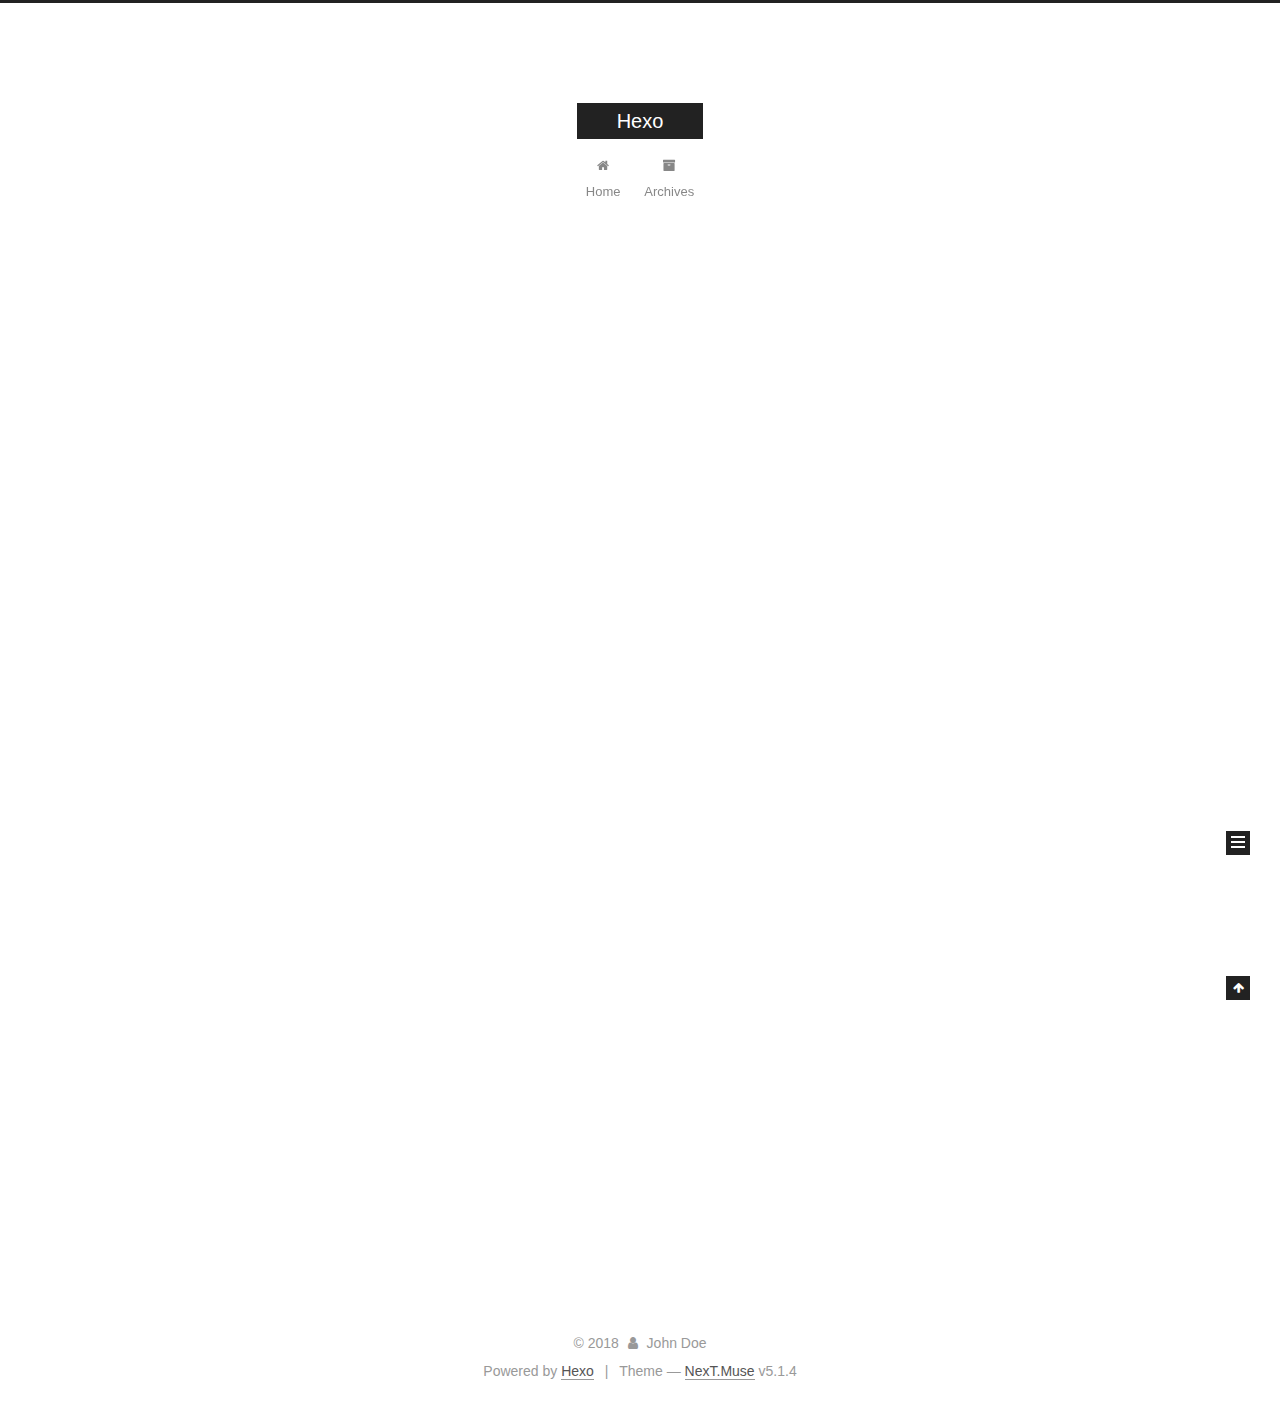
==== index.html @ bf3736c7 "Site updated: 2018-03-29 23:44:59" ====
<!DOCTYPE html>



  


<html class="theme-next muse use-motion" lang="">
<head>
  <meta charset="UTF-8"/>
<meta http-equiv="X-UA-Compatible" content="IE=edge" />
<meta name="viewport" content="width=device-width, initial-scale=1, maximum-scale=1"/>
<meta name="theme-color" content="#222">









<meta http-equiv="Cache-Control" content="no-transform" />
<meta http-equiv="Cache-Control" content="no-siteapp" />
















  
  
  <link href="/lib/fancybox/source/jquery.fancybox.css?v=2.1.5" rel="stylesheet" type="text/css" />







<link href="/lib/font-awesome/css/font-awesome.min.css?v=4.6.2" rel="stylesheet" type="text/css" />

<link href="/css/main.css?v=5.1.4" rel="stylesheet" type="text/css" />


  <link rel="apple-touch-icon" sizes="180x180" href="/images/apple-touch-icon-next.png?v=5.1.4">


  <link rel="icon" type="image/png" sizes="32x32" href="/images/favicon-32x32-next.png?v=5.1.4">


  <link rel="icon" type="image/png" sizes="16x16" href="/images/favicon-16x16-next.png?v=5.1.4">


  <link rel="mask-icon" href="/images/logo.svg?v=5.1.4" color="#222">





  <meta name="keywords" content="Hexo, NexT" />










<meta property="og:type" content="website">
<meta property="og:title" content="Hexo">
<meta property="og:url" content="http://yoursite.com/index.html">
<meta property="og:site_name" content="Hexo">
<meta name="twitter:card" content="summary">
<meta name="twitter:title" content="Hexo">



<script type="text/javascript" id="hexo.configurations">
  var NexT = window.NexT || {};
  var CONFIG = {
    root: '/',
    scheme: 'Muse',
    version: '5.1.4',
    sidebar: {"position":"left","display":"post","offset":12,"b2t":false,"scrollpercent":false,"onmobile":false},
    fancybox: true,
    tabs: true,
    motion: {"enable":true,"async":false,"transition":{"post_block":"fadeIn","post_header":"slideDownIn","post_body":"slideDownIn","coll_header":"slideLeftIn","sidebar":"slideUpIn"}},
    duoshuo: {
      userId: '0',
      author: 'Author'
    },
    algolia: {
      applicationID: '',
      apiKey: '',
      indexName: '',
      hits: {"per_page":10},
      labels: {"input_placeholder":"Search for Posts","hits_empty":"We didn't find any results for the search: ${query}","hits_stats":"${hits} results found in ${time} ms"}
    }
  };
</script>



  <link rel="canonical" href="http://yoursite.com/"/>





  <title>Hexo</title>
  








</head>

<body itemscope itemtype="http://schema.org/WebPage" lang="">

  
  
    
  

  <div class="container sidebar-position-left 
  page-home">
    <div class="headband"></div>

    <header id="header" class="header" itemscope itemtype="http://schema.org/WPHeader">
      <div class="header-inner"><div class="site-brand-wrapper">
  <div class="site-meta ">
    

    <div class="custom-logo-site-title">
      <a href="/"  class="brand" rel="start">
        <span class="logo-line-before"><i></i></span>
        <span class="site-title">Hexo</span>
        <span class="logo-line-after"><i></i></span>
      </a>
    </div>
      
        <p class="site-subtitle"></p>
      
  </div>

  <div class="site-nav-toggle">
    <button>
      <span class="btn-bar"></span>
      <span class="btn-bar"></span>
      <span class="btn-bar"></span>
    </button>
  </div>
</div>

<nav class="site-nav">
  

  
    <ul id="menu" class="menu">
      
        
        <li class="menu-item menu-item-home">
          <a href="/" rel="section">
            
              <i class="menu-item-icon fa fa-fw fa-home"></i> <br />
            
            Home
          </a>
        </li>
      
        
        <li class="menu-item menu-item-archives">
          <a href="/archives/" rel="section">
            
              <i class="menu-item-icon fa fa-fw fa-archive"></i> <br />
            
            Archives
          </a>
        </li>
      

      
    </ul>
  

  
</nav>



 </div>
    </header>

    <main id="main" class="main">
      <div class="main-inner">
        <div class="content-wrap">
          <div id="content" class="content">
            
  <section id="posts" class="posts-expand">
    
      

  

  
  
  

  <article class="post post-type-normal" itemscope itemtype="http://schema.org/Article">
  
  
  
  <div class="post-block">
    <link itemprop="mainEntityOfPage" href="http://yoursite.com/2018/03/04/hello-world/">

    <span hidden itemprop="author" itemscope itemtype="http://schema.org/Person">
      <meta itemprop="name" content="John Doe">
      <meta itemprop="description" content="">
      <meta itemprop="image" content="/images/avatar.gif">
    </span>

    <span hidden itemprop="publisher" itemscope itemtype="http://schema.org/Organization">
      <meta itemprop="name" content="Hexo">
    </span>

    
      <header class="post-header">

        
        
          <h1 class="post-title" itemprop="name headline">
                
                <a class="post-title-link" href="/2018/03/04/hello-world/" itemprop="url">Hello World</a></h1>
        

        <div class="post-meta">
          <span class="post-time">
            
              <span class="post-meta-item-icon">
                <i class="fa fa-calendar-o"></i>
              </span>
              
                <span class="post-meta-item-text">Posted on</span>
              
              <time title="Post created" itemprop="dateCreated datePublished" datetime="2018-03-04T12:36:38+08:00">
                2018-03-04
              </time>
            

            

            
          </span>

          

          
            
          

          
          

          

          

          

        </div>
      </header>
    

    
    
    
    <div class="post-body" itemprop="articleBody">

      
      

      
        
          
            <p>Welcome to <a href="https://hexo.io/" target="_blank" rel="noopener">Hexo</a>! This is your very first post. Check <a href="https://hexo.io/docs/" target="_blank" rel="noopener">documentation</a> for more info. If you get any problems when using Hexo, you can find the answer in <a href="https://hexo.io/docs/troubleshooting.html" target="_blank" rel="noopener">troubleshooting</a> or you can ask me on <a href="https://github.com/hexojs/hexo/issues" target="_blank" rel="noopener">GitHub</a>.</p>
<h2 id="Quick-Start"><a href="#Quick-Start" class="headerlink" title="Quick Start"></a>Quick Start</h2><h3 id="Create-a-new-post"><a href="#Create-a-new-post" class="headerlink" title="Create a new post"></a>Create a new post</h3><figure class="highlight bash"><table><tr><td class="gutter"><pre><span class="line">1</span><br></pre></td><td class="code"><pre><span class="line">$ hexo new <span class="string">"My New Post"</span></span><br></pre></td></tr></table></figure>
<p>More info: <a href="https://hexo.io/docs/writing.html" target="_blank" rel="noopener">Writing</a></p>
<h3 id="Run-server"><a href="#Run-server" class="headerlink" title="Run server"></a>Run server</h3><figure class="highlight bash"><table><tr><td class="gutter"><pre><span class="line">1</span><br></pre></td><td class="code"><pre><span class="line">$ hexo server</span><br></pre></td></tr></table></figure>
<p>More info: <a href="https://hexo.io/docs/server.html" target="_blank" rel="noopener">Server</a></p>
<h3 id="Generate-static-files"><a href="#Generate-static-files" class="headerlink" title="Generate static files"></a>Generate static files</h3><figure class="highlight bash"><table><tr><td class="gutter"><pre><span class="line">1</span><br></pre></td><td class="code"><pre><span class="line">$ hexo generate</span><br></pre></td></tr></table></figure>
<p>More info: <a href="https://hexo.io/docs/generating.html" target="_blank" rel="noopener">Generating</a></p>
<h3 id="Deploy-to-remote-sites"><a href="#Deploy-to-remote-sites" class="headerlink" title="Deploy to remote sites"></a>Deploy to remote sites</h3><figure class="highlight bash"><table><tr><td class="gutter"><pre><span class="line">1</span><br></pre></td><td class="code"><pre><span class="line">$ hexo deploy</span><br></pre></td></tr></table></figure>
<p>More info: <a href="https://hexo.io/docs/deployment.html" target="_blank" rel="noopener">Deployment</a></p>

          
        
      
    </div>
    
    
    

    

    

    

    <footer class="post-footer">
      

      

      

      
      
        <div class="post-eof"></div>
      
    </footer>
  </div>
  
  
  
  </article>


    
  </section>

  


          </div>
          


          

        </div>
        
          
  
  <div class="sidebar-toggle">
    <div class="sidebar-toggle-line-wrap">
      <span class="sidebar-toggle-line sidebar-toggle-line-first"></span>
      <span class="sidebar-toggle-line sidebar-toggle-line-middle"></span>
      <span class="sidebar-toggle-line sidebar-toggle-line-last"></span>
    </div>
  </div>

  <aside id="sidebar" class="sidebar">
    
    <div class="sidebar-inner">

      

      

      <section class="site-overview-wrap sidebar-panel sidebar-panel-active">
        <div class="site-overview">
          <div class="site-author motion-element" itemprop="author" itemscope itemtype="http://schema.org/Person">
            
              <p class="site-author-name" itemprop="name">John Doe</p>
              <p class="site-description motion-element" itemprop="description"></p>
          </div>

          <nav class="site-state motion-element">

            
              <div class="site-state-item site-state-posts">
              
                <a href="/archives/">
              
                  <span class="site-state-item-count">1</span>
                  <span class="site-state-item-name">posts</span>
                </a>
              </div>
            

            

            

          </nav>

          

          

          
          

          
          

          

        </div>
      </section>

      

      

    </div>
  </aside>


        
      </div>
    </main>

    <footer id="footer" class="footer">
      <div class="footer-inner">
        <div class="copyright">&copy; <span itemprop="copyrightYear">2018</span>
  <span class="with-love">
    <i class="fa fa-user"></i>
  </span>
  <span class="author" itemprop="copyrightHolder">John Doe</span>

  
</div>


  <div class="powered-by">Powered by <a class="theme-link" target="_blank" href="https://hexo.io">Hexo</a></div>



  <span class="post-meta-divider">|</span>



  <div class="theme-info">Theme &mdash; <a class="theme-link" target="_blank" href="https://github.com/iissnan/hexo-theme-next">NexT.Muse</a> v5.1.4</div>




        







        
      </div>
    </footer>

    
      <div class="back-to-top">
        <i class="fa fa-arrow-up"></i>
        
      </div>
    

    

  </div>

  

<script type="text/javascript">
  if (Object.prototype.toString.call(window.Promise) !== '[object Function]') {
    window.Promise = null;
  }
</script>









  












  
  
    <script type="text/javascript" src="/lib/jquery/index.js?v=2.1.3"></script>
  

  
  
    <script type="text/javascript" src="/lib/fastclick/lib/fastclick.min.js?v=1.0.6"></script>
  

  
  
    <script type="text/javascript" src="/lib/jquery_lazyload/jquery.lazyload.js?v=1.9.7"></script>
  

  
  
    <script type="text/javascript" src="/lib/velocity/velocity.min.js?v=1.2.1"></script>
  

  
  
    <script type="text/javascript" src="/lib/velocity/velocity.ui.min.js?v=1.2.1"></script>
  

  
  
    <script type="text/javascript" src="/lib/fancybox/source/jquery.fancybox.pack.js?v=2.1.5"></script>
  


  


  <script type="text/javascript" src="/js/src/utils.js?v=5.1.4"></script>

  <script type="text/javascript" src="/js/src/motion.js?v=5.1.4"></script>



  
  

  

  


  <script type="text/javascript" src="/js/src/bootstrap.js?v=5.1.4"></script>



  


  




	





  





  












  





  

  

  

  
  

  

  

  

</body>
</html>
---- css/main.css ----
/* normalize.css v3.0.2 | MIT License | git.io/normalize */
html {
  font-family: sans-serif; /* 1 */
  -ms-text-size-adjust: 100%; /* 2 */
  -webkit-text-size-adjust: 100%; /* 2 */
}
body {
  margin: 0;
}
article,
aside,
details,
figcaption,
figure,
footer,
header,
hgroup,
main,
menu,
nav,
section,
summary {
  display: block;
}
audio,
canvas,
progress,
video {
  display: inline-block; /* 1 */
  vertical-align: baseline; /* 2 */
}
audio:not([controls]) {
  display: none;
  height: 0;
}
[hidden],
template {
  display: none;
}
a {
  background-color: transparent;
}
a:active,
a:hover {
  outline: 0;
}
abbr[title] {
  border-bottom: 1px dotted;
}
b,
strong {
  font-weight: bold;
}
dfn {
  font-style: italic;
}
h1 {
  font-size: 2em;
  margin: 0.67em 0;
}
mark {
  background: #ff0;
  color: #000;
}
small {
  font-size: 80%;
}
sub,
sup {
  font-size: 75%;
  line-height: 0;
  position: relative;
  vertical-align: baseline;
}
sup {
  top: -0.5em;
}
sub {
  bottom: -0.25em;
}
img {
  border: 0;
}
svg:not(:root) {
  overflow: hidden;
}
figure {
  margin: 1em 40px;
}
hr {
  -moz-box-sizing: content-box;
  box-sizing: content-box;
  height: 0;
}
pre {
  overflow: auto;
}
code,
kbd,
pre,
samp {
  font-family: monospace, monospace;
  font-size: 1em;
}
button,
input,
optgroup,
select,
textarea {
  color: inherit; /* 1 */
  font: inherit; /* 2 */
  margin: 0; /* 3 */
}
button {
  overflow: visible;
}
button,
select {
  text-transform: none;
}
button,
html input[type="button"],
input[type="reset"],
input[type="submit"] {
  -webkit-appearance: button; /* 2 */
  cursor: pointer; /* 3 */
}
button[disabled],
html input[disabled] {
  cursor: default;
}
button::-moz-focus-inner,
input::-moz-focus-inner {
  border: 0;
  padding: 0;
}
input {
  line-height: normal;
}
input[type="checkbox"],
input[type="radio"] {
  box-sizing: border-box; /* 1 */
  padding: 0; /* 2 */
}
input[type="number"]::-webkit-inner-spin-button,
input[type="number"]::-webkit-outer-spin-button {
  height: auto;
}
input[type="search"] {
  -webkit-appearance: textfield; /* 1 */
  -moz-box-sizing: content-box;
  -webkit-box-sizing: content-box; /* 2 */
  box-sizing: content-box;
}
input[type="search"]::-webkit-search-cancel-button,
input[type="search"]::-webkit-search-decoration {
  -webkit-appearance: none;
}
fieldset {
  border: 1px solid #c0c0c0;
  margin: 0 2px;
  padding: 0.35em 0.625em 0.75em;
}
legend {
  border: 0; /* 1 */
  padding: 0; /* 2 */
}
textarea {
  overflow: auto;
}
optgroup {
  font-weight: bold;
}
table {
  border-collapse: collapse;
  border-spacing: 0;
}
td,
th {
  padding: 0;
}
::selection {
  background: #262a30;
  color: #fff;
}
body {
  position: relative;
  font-family: 'Lato', "PingFang SC", "Microsoft YaHei", sans-serif;
  font-size: 14px;
  line-height: 2;
  color: #555;
  background: #fff;
}
@media (max-width: 767px) {
  body {
    padding-right: 0 !important;
  }
}
@media (min-width: 768px) and (max-width: 991px) {
  body {
    padding-right: 0 !important;
  }
}
@media (min-width: 1600px) {
  body {
    font-size: 16px;
  }
}
h1,
h2,
h3,
h4,
h5,
h6 {
  margin: 0;
  padding: 0;
  font-weight: bold;
  line-height: 1.5;
  font-family: 'Lato', "PingFang SC", "Microsoft YaHei", sans-serif;
}
h2,
h3,
h4,
h5,
h6 {
  margin: 20px 0 15px;
}
h1 {
  font-size: 22px;
}
@media (max-width: 767px) {
  h1 {
    font-size: 18px;
  }
}
h2 {
  font-size: 20px;
}
@media (max-width: 767px) {
  h2 {
    font-size: 16px;
  }
}
h3 {
  font-size: 18px;
}
@media (max-width: 767px) {
  h3 {
    font-size: 14px;
  }
}
h4 {
  font-size: 16px;
}
@media (max-width: 767px) {
  h4 {
    font-size: 12px;
  }
}
h5 {
  font-size: 14px;
}
@media (max-width: 767px) {
  h5 {
    font-size: 10px;
  }
}
h6 {
  font-size: 12px;
}
@media (max-width: 767px) {
  h6 {
    font-size: 8px;
  }
}
p {
  margin: 0 0 20px 0;
}
a {
  color: #555;
  text-decoration: none;
  outline: none;
  border-bottom: 1px solid #999;
  word-wrap: break-word;
}
a:hover {
  color: #222;
  border-bottom-color: #222;
}
blockquote {
  margin: 0;
  padding: 0;
}
img {
  display: block;
  margin: auto;
  max-width: 100%;
  height: auto;
}
hr {
  margin: 40px 0;
  height: 3px;
  border: none;
  background-color: #ddd;
  background-image: repeating-linear-gradient(-45deg, #fff, #fff 4px, transparent 4px, transparent 8px);
}
blockquote {
  padding: 0 15px;
  color: #666;
  border-left: 4px solid #ddd;
}
blockquote cite::before {
  content: "-";
  padding: 0 5px;
}
dt {
  font-weight: 700;
}
dd {
  margin: 0;
  padding: 0;
}
kbd {
  border: 1px solid #ccc;
  border-radius: 0.2em;
  box-shadow: 0.1em 0.1em 0.2em rgba(0,0,0,0.1);
  background-color: #f9f9f9;
  font-family: inherit;
  background-image: -webkit-linear-gradient(top, #eee, #fff, #eee);
  padding: 0.1em 0.3em;
  white-space: nowrap;
}
.text-left {
  text-align: left;
}
.text-center {
  text-align: center;
}
.text-right {
  text-align: right;
}
.text-justify {
  text-align: justify;
}
.text-nowrap {
  white-space: nowrap;
}
.text-lowercase {
  text-transform: lowercase;
}
.text-uppercase {
  text-transform: uppercase;
}
.text-capitalize {
  text-transform: capitalize;
}
.center-block {
  display: block;
  margin-left: auto;
  margin-right: auto;
}
.clearfix:before,
.clearfix:after {
  content: " ";
  display: table;
}
.clearfix:after {
  clear: both;
}
.pullquote {
  width: 45%;
}
.pullquote.left {
  float: left;
  margin-left: 5px;
  margin-right: 10px;
}
.pullquote.right {
  float: right;
  margin-left: 10px;
  margin-right: 5px;
}
.affix.affix.affix {
  position: fixed;
}
.translation {
  margin-top: -20px;
  font-size: 14px;
  color: #999;
}
.scrollbar-measure {
  width: 100px;
  height: 100px;
  overflow: scroll;
  position: absolute;
  top: -9999px;
}
.use-motion .motion-element {
  opacity: 0;
}
table {
  margin: 20px 0;
  width: 100%;
  border-collapse: collapse;
  border-spacing: 0;
  border: 1px solid #ddd;
  font-size: 14px;
  table-layout: fixed;
  word-wrap: break-all;
}
table>tbody>tr:nth-of-type(odd) {
  background-color: #f9f9f9;
}
table>tbody>tr:hover {
  background-color: #f5f5f5;
}
caption,
th,
td {
  padding: 8px;
  text-align: left;
  vertical-align: middle;
  font-weight: normal;
}
th,
td {
  border-bottom: 3px solid #ddd;
  border-right: 1px solid #eee;
}
th {
  padding-bottom: 10px;
  font-weight: 700;
}
td {
  border-bottom-width: 1px;
}
html,
body {
  height: 100%;
}
.container {
  position: relative;
  min-height: 100%;
}
.header-inner {
  margin: 0 auto;
  padding: 100px 0 70px;
  width: 700px;
}
@media (min-width: 1600px) {
  .container .header-inner {
    width: 900px;
  }
}
.main {
  padding-bottom: 150px;
}
.main-inner {
  margin: 0 auto;
  width: 700px;
}
@media (min-width: 1600px) {
  .container .main-inner {
    width: 900px;
  }
}
.footer {
  position: absolute;
  left: 0;
  bottom: 0;
  width: 100%;
  min-height: 50px;
}
.footer-inner {
  box-sizing: border-box;
  margin: 20px auto;
  width: 700px;
}
@media (min-width: 1600px) {
  .container .footer-inner {
    width: 900px;
  }
}
pre,
.highlight {
  overflow: auto;
  margin: 20px 0;
  padding: 0;
  font-size: 13px;
  color: #4d4d4c;
  background: #f7f7f7;
  line-height: 1.6;
}
pre,
code {
  font-family: consolas, Menlo, "PingFang SC", "Microsoft YaHei", monospace;
}
code {
  padding: 2px 4px;
  word-wrap: break-word;
  color: #555;
  background: #eee;
  border-radius: 3px;
  font-size: 13px;
}
pre {
  padding: 10px;
}
pre code {
  padding: 0;
  color: #4d4d4c;
  background: none;
  text-shadow: none;
}
.highlight {
  border-radius: 1px;
}
.highlight pre {
  border: none;
  margin: 0;
  padding: 10px 0;
}
.highlight table {
  margin: 0;
  width: auto;
  border: none;
}
.highlight td {
  border: none;
  padding: 0;
}
.highlight figcaption {
  font-size: 1em;
  color: #4d4d4c;
  line-height: 1em;
  margin-bottom: 1em;
}
.highlight figcaption:before,
.highlight figcaption:after {
  content: " ";
  display: table;
}
.highlight figcaption:after {
  clear: both;
}
.highlight figcaption a {
  float: right;
  color: #4d4d4c;
}
.highlight figcaption a:hover {
  border-bottom-color: #4d4d4c;
}
.highlight .gutter pre {
  padding-left: 10px;
  padding-right: 10px;
  color: #869194;
  text-align: right;
  background-color: #eff2f3;
}
.highlight .code pre {
  width: 100%;
  padding-left: 10px;
  padding-right: 10px;
  background-color: #f7f7f7;
}
.highlight .line {
  height: 20px;
}
.gutter {
  -webkit-user-select: none;
  -moz-user-select: none;
  -ms-user-select: none;
  user-select: none;
}
.gist table {
  width: auto;
}
.gist table td {
  border: none;
}
pre .deletion {
  background: #fdd;
}
pre .addition {
  background: #dfd;
}
pre .meta {
  color: #8959a8;
}
pre .comment {
  color: #8e908c;
}
pre .variable,
pre .attribute,
pre .tag,
pre .regexp,
pre .ruby .constant,
pre .xml .tag .title,
pre .xml .pi,
pre .xml .doctype,
pre .html .doctype,
pre .css .id,
pre .css .class,
pre .css .pseudo {
  color: #c82829;
}
pre .number,
pre .preprocessor,
pre .built_in,
pre .literal,
pre .params,
pre .constant,
pre .command {
  color: #f5871f;
}
pre .ruby .class .title,
pre .css .rules .attribute,
pre .string,
pre .value,
pre .inheritance,
pre .header,
pre .ruby .symbol,
pre .xml .cdata,
pre .special,
pre .number,
pre .formula {
  color: #718c00;
}
pre .title,
pre .css .hexcolor {
  color: #3e999f;
}
pre .function,
pre .python .decorator,
pre .python .title,
pre .ruby .function .title,
pre .ruby .title .keyword,
pre .perl .sub,
pre .javascript .title,
pre .coffeescript .title {
  color: #4271ae;
}
pre .keyword,
pre .javascript .function {
  color: #8959a8;
}
.full-image.full-image.full-image.full-image {
  border: none;
  max-width: 100%;
  width: auto;
  margin: 20px auto 25px;
}
@media (min-width: 992px) {
  .full-image.full-image.full-image.full-image {
    max-width: none;
    width: 110%;
    margin: 25px -5%;
  }
}
.blockquote-center,
.page-home .post-type-quote blockquote,
.page-post-detail .post-type-quote blockquote {
  position: relative;
  margin: 40px 0;
  padding: 0;
  border-left: none;
  text-align: center;
}
.blockquote-center::before,
.page-home .post-type-quote blockquote::before,
.page-post-detail .post-type-quote blockquote::before,
.blockquote-center::after,
.page-home .post-type-quote blockquote::after,
.page-post-detail .post-type-quote blockquote::after {
  position: absolute;
  content: ' ';
  display: block;
  width: 100%;
  height: 24px;
  opacity: 0.2;
  background-repeat: no-repeat;
  background-position: 0 -6px;
  background-size: 22px 22px;
}
.blockquote-center::before,
.page-home .post-type-quote blockquote::before,
.page-post-detail .post-type-quote blockquote::before {
  top: -20px;
  background-image: url("../images/quote-l.svg");
  border-top: 1px solid #ccc;
}
.blockquote-center::after,
.page-home .post-type-quote blockquote::after,
.page-post-detail .post-type-quote blockquote::after {
  bottom: -20px;
  background-image: url("../images/quote-r.svg");
  border-bottom: 1px solid #ccc;
  background-position: 100% 8px;
}
.blockquote-center p,
.page-home .post-type-quote blockquote p,
.page-post-detail .post-type-quote blockquote p,
.blockquote-center div,
.page-home .post-type-quote blockquote div,
.page-post-detail .post-type-quote blockquote div {
  text-align: center;
}
.post .post-body .group-picture img {
  box-sizing: border-box;
  padding: 0 3px;
  border: none;
}
.post .group-picture-row {
  overflow: hidden;
  margin-top: 6px;
}
.post .group-picture-row:first-child {
  margin-top: 0;
}
.post .group-picture-column {
  float: left;
}
.page-post-detail .post-body .group-picture-column {
  float: none;
  margin-top: 10px;
  width: auto !important;
}
.page-post-detail .post-body .group-picture-column img {
  margin: 0 auto;
}
.page-archive .group-picture-container {
  overflow: hidden;
}
.page-archive .group-picture-row {
  float: left;
}
.page-archive .group-picture-row:first-child {
  margin-top: 6px;
}
.page-archive .group-picture-column {
  max-width: 150px;
  max-height: 150px;
}
.post-body .note {
  position: relative;
  padding: 15px;
  margin-bottom: 20px;
  border: 1px solid #eee;
  border-left-width: 5px;
  border-radius: 3px;
}
.post-body .note h2,
.post-body .note h3,
.post-body .note h4,
.post-body .note h5,
.post-body .note h6 {
  margin-top: 0;
  margin-bottom: 0;
  border-bottom: initial;
  padding-top: 0 !important;
}
.post-body .note p:first-child,
.post-body .note ul:first-child,
.post-body .note ol:first-child,
.post-body .note table:first-child,
.post-body .note pre:first-child,
.post-body .note blockquote:first-child {
  margin-top: 0;
}
.post-body .note p:last-child,
.post-body .note ul:last-child,
.post-body .note ol:last-child,
.post-body .note table:last-child,
.post-body .note pre:last-child,
.post-body .note blockquote:last-child {
  margin-bottom: 0;
}
.post-body .note.default {
  border-left-color: #777;
}
.post-body .note.default h2,
.post-body .note.default h3,
.post-body .note.default h4,
.post-body .note.default h5,
.post-body .note.default h6 {
  color: #777;
}
.post-body .note.primary {
  border-left-color: #6f42c1;
}
.post-body .note.primary h2,
.post-body .note.primary h3,
.post-body .note.primary h4,
.post-body .note.primary h5,
.post-body .note.primary h6 {
  color: #6f42c1;
}
.post-body .note.info {
  border-left-color: #428bca;
}
.post-body .note.info h2,
.post-body .note.info h3,
.post-body .note.info h4,
.post-body .note.info h5,
.post-body .note.info h6 {
  color: #428bca;
}
.post-body .note.success {
  border-left-color: #5cb85c;
}
.post-body .note.success h2,
.post-body .note.success h3,
.post-body .note.success h4,
.post-body .note.success h5,
.post-body .note.success h6 {
  color: #5cb85c;
}
.post-body .note.warning {
  border-left-color: #f0ad4e;
}
.post-body .note.warning h2,
.post-body .note.warning h3,
.post-body .note.warning h4,
.post-body .note.warning h5,
.post-body .note.warning h6 {
  color: #f0ad4e;
}
.post-body .note.danger {
  border-left-color: #d9534f;
}
.post-body .note.danger h2,
.post-body .note.danger h3,
.post-body .note.danger h4,
.post-body .note.danger h5,
.post-body .note.danger h6 {
  color: #d9534f;
}
.post-body .label {
  display: inline;
  padding: 0 2px;
  white-space: nowrap;
}
.post-body .label.default {
  background-color: #f0f0f0;
}
.post-body .label.primary {
  background-color: #efe6f7;
}
.post-body .label.info {
  background-color: #e5f2f8;
}
.post-body .label.success {
  background-color: #e7f4e9;
}
.post-body .label.warning {
  background-color: #fcf6e1;
}
.post-body .label.danger {
  background-color: #fae8eb;
}
.post-body .tabs {
  position: relative;
  display: block;
  margin-bottom: 20px;
  padding-top: 10px;
}
.post-body .tabs ul.nav-tabs {
  margin: 0;
  padding: 0;
  display: flex;
  margin-bottom: -1px;
}
@media (max-width: 413px) {
  .post-body .tabs ul.nav-tabs {
    display: block;
    margin-bottom: 5px;
  }
}
.post-body .tabs ul.nav-tabs li.tab {
  list-style-type: none !important;
  margin: 0 0.25em 0 0;
  border-top: 3px solid transparent;
  border-left: 1px solid transparent;
  border-right: 1px solid transparent;
}
@media (max-width: 413px) {
  .post-body .tabs ul.nav-tabs li.tab {
    margin: initial;
    border-top: 1px solid transparent;
    border-left: 3px solid transparent;
    border-right: 1px solid transparent;
    border-bottom: 1px solid transparent;
  }
}
.post-body .tabs ul.nav-tabs li.tab a {
  outline: 0;
  border-bottom: initial;
  display: block;
  line-height: 1.8em;
  padding: 0.25em 0.75em;
  transition-duration: 0.2s;
  transition-timing-function: ease-out;
  transition-delay: 0s;
}
.post-body .tabs ul.nav-tabs li.tab a i {
  width: 1.285714285714286em;
}
.post-body .tabs ul.nav-tabs li.tab.active {
  border-top: 3px solid #fc6423;
  border-left: 1px solid #ddd;
  border-right: 1px solid #ddd;
  background-color: #fff;
}
@media (max-width: 413px) {
  .post-body .tabs ul.nav-tabs li.tab.active {
    border-top: 1px solid #ddd;
    border-left: 3px solid #fc6423;
    border-right: 1px solid #ddd;
    border-bottom: 1px solid #ddd;
  }
}
.post-body .tabs ul.nav-tabs li.tab.active a {
  cursor: default;
  color: #555;
}
.post-body .tabs .tab-content {
  background-color: #fff;
}
.post-body .tabs .tab-content .tab-pane {
  border: 1px solid #ddd;
  padding: 20px 20px 0 20px;
}
.post-body .tabs .tab-content .tab-pane:not(.active) {
  display: none !important;
}
.post-body .tabs .tab-content .tab-pane.active {
  display: block !important;
}
.btn {
  display: inline-block;
  padding: 0 20px;
  font-size: 14px;
  color: #fff;
  background: #222;
  border: 2px solid #222;
  text-decoration: none;
  border-radius: 0;
  transition-property: background-color;
  transition-duration: 0.2s;
  transition-timing-function: ease-in-out;
  transition-delay: 0s;
  line-height: 2;
}
.btn:hover {
  border-color: #222;
  color: #222;
  background: #fff;
}
.btn +.btn {
  margin: 0 0 8px 8px;
}
.btn .fa-fw {
  width: 1.285714285714286em;
  text-align: left;
}
.btn-bar {
  display: block;
  width: 22px;
  height: 2px;
  background: #555;
  border-radius: 1px;
}
.btn-bar+.btn-bar {
  margin-top: 4px;
}
.pagination {
  margin: 120px 0 40px;
  text-align: center;
  border-top: 1px solid #eee;
}
.page-number-basic,
.pagination .prev,
.pagination .next,
.pagination .page-number,
.pagination .space {
  display: inline-block;
  position: relative;
  top: -1px;
  margin: 0 10px;
  padding: 0 11px;
}
@media (max-width: 767px) {
  .page-number-basic,
  .pagination .prev,
  .pagination .next,
  .pagination .page-number,
  .pagination .space {
    margin: 0 5px;
  }
}
.pagination .prev,
.pagination .next,
.pagination .page-number {
  border-bottom: 0;
  border-top: 1px solid #eee;
  transition-property: border-color;
  transition-duration: 0.2s;
  transition-timing-function: ease-in-out;
  transition-delay: 0s;
}
.pagination .prev:hover,
.pagination .next:hover,
.pagination .page-number:hover {
  border-top-color: #222;
}
.pagination .space {
  padding: 0;
  margin: 0;
}
.pagination .prev {
  margin-left: 0;
}
.pagination .next {
  margin-right: 0;
}
.pagination .page-number.current {
  color: #fff;
  background: #ccc;
  border-top-color: #ccc;
}
@media (max-width: 767px) {
  .pagination {
    border-top: none;
  }
  .pagination .prev,
  .pagination .next,
  .pagination .page-number {
    margin-bottom: 10px;
    border-top: 0;
    border-bottom: 1px solid #eee;
    padding: 0 10px;
  }
  .pagination .prev:hover,
  .pagination .next:hover,
  .pagination .page-number:hover {
    border-bottom-color: #222;
  }
}
.comments {
  margin: 60px 20px 0;
}
.tag-cloud {
  text-align: center;
}
.tag-cloud a {
  display: inline-block;
  margin: 10px;
}
.back-to-top {
  box-sizing: border-box;
  position: fixed;
  bottom: -100px;
  right: 30px;
  z-index: 1050;
  padding: 0 6px;
  width: 24px;
  background: #222;
  font-size: 12px;
  opacity: 1;
  color: #fff;
  cursor: pointer;
  text-align: center;
  -webkit-transform: translateZ(0);
  transition-property: bottom;
  transition-duration: 0.2s;
  transition-timing-function: ease-in-out;
  transition-delay: 0s;
}
@media (min-width: 768px) and (max-width: 991px) {
  .back-to-top {
    display: none !important;
  }
}
@media (max-width: 767px) {
  .back-to-top {
    display: none !important;
  }
}
.back-to-top.back-to-top-on {
  bottom: 19px;
}
.header {
  background: transparent;
}
.header-inner {
  position: relative;
}
.headband {
  height: 3px;
  background: #222;
}
.site-meta {
  margin: 0;
  text-align: center;
}
@media (max-width: 767px) {
  .site-meta {
    text-align: center;
  }
}
.brand {
  position: relative;
  display: inline-block;
  padding: 0 40px;
  color: #fff;
  background: #222;
  border-bottom: none;
}
.brand:hover {
  color: #fff;
}
.logo {
  display: inline-block;
  margin-right: 5px;
  line-height: 36px;
  vertical-align: top;
}
.site-title {
  display: inline-block;
  vertical-align: top;
  line-height: 36px;
  font-size: 20px;
  font-weight: normal;
  font-family: 'Lato', "PingFang SC", "Microsoft YaHei", sans-serif;
}
.site-subtitle {
  margin-top: 10px;
  font-size: 13px;
  color: #999;
}
.use-motion .brand {
  opacity: 0;
}
.use-motion .logo,
.use-motion .site-title,
.use-motion .site-subtitle {
  opacity: 0;
  position: relative;
  top: -10px;
}
.site-nav-toggle {
  display: none;
  position: absolute;
  top: 10px;
  left: 10px;
}
@media (max-width: 767px) {
  .site-nav-toggle {
    display: block;
  }
}
.site-nav-toggle button {
  margin-top: 2px;
  padding: 9px 10px;
  background: transparent;
  border: none;
}
@media (max-width: 767px) {
  .site-nav {
    display: none;
    margin: 0 -10px;
    padding: 0 10px;
    clear: both;
    border-top: 1px solid #ddd;
  }
}
@media (min-width: 768px) and (max-width: 991px) {
  .site-nav {
    display: block !important;
  }
}
@media (min-width: 992px) {
  .site-nav {
    display: block !important;
  }
}
.menu {
  margin-top: 20px;
  padding-left: 0;
  text-align: center;
}
.menu .menu-item {
  display: inline-block;
  margin: 0 10px;
  list-style: none;
}
@media screen and (max-width: 767px) {
  .menu .menu-item {
    margin-top: 10px;
  }
}
.menu .menu-item a {
  display: block;
  font-size: 13px;
  line-height: inherit;
  border-bottom: 1px solid transparent;
  transition-property: border-color;
  transition-duration: 0.2s;
  transition-timing-function: ease-in-out;
  transition-delay: 0s;
}
.menu .menu-item a:hover {
  border-bottom-color: #222;
}
.menu .menu-item .fa {
  margin-right: 5px;
}
.use-motion .menu-item {
  opacity: 0;
}
.post-body {
  font-family: 'Lato', "PingFang SC", "Microsoft YaHei", sans-serif;
}
@media (max-width: 767px) {
  .post-body {
    word-break: break-word;
  }
}
.post-body .fancybox img {
  display: block !important;
  margin: 0 auto;
  cursor: pointer;
  cursor: zoom-in;
  cursor: -webkit-zoom-in;
}
.post-body .image-caption,
.post-body .figure .caption {
  margin: -20px auto 15px;
  text-align: center;
  font-size: 14px;
  color: #999;
  font-weight: bold;
  line-height: 1;
}
.post-sticky-flag {
  display: inline-block;
  font-size: 16px;
  -ms-transform: rotate(30deg);
  -webkit-transform: rotate(30deg);
  -moz-transform: rotate(30deg);
  -ms-transform: rotate(30deg);
  -o-transform: rotate(30deg);
  transform: rotate(30deg);
}
.use-motion .post-block,
.use-motion .pagination,
.use-motion .comments {
  opacity: 0;
}
.use-motion .post-header {
  opacity: 0;
}
.use-motion .post-body {
  opacity: 0;
}
.use-motion .collection-title {
  opacity: 0;
}
.posts-expand {
  padding-top: 40px;
}
@media (max-width: 767px) {
  .posts-expand {
    margin: 0 20px;
  }
  .post-body pre .gutter pre {
    padding-right: 10px;
  }
  .post-body .highlight {
    margin-left: 0px;
    margin-right: 0px;
    padding: 0;
  }
  .post-body .highlight .gutter pre {
    padding-right: 10px;
  }
}
@media (min-width: 992px) {
  .posts-expand .post-body {
    text-align: justify;
  }
}
.posts-expand .post-body h2,
.posts-expand .post-body h3,
.posts-expand .post-body h4,
.posts-expand .post-body h5,
.posts-expand .post-body h6 {
  padding-top: 10px;
}
.posts-expand .post-body h2 .header-anchor,
.posts-expand .post-body h3 .header-anchor,
.posts-expand .post-body h4 .header-anchor,
.posts-expand .post-body h5 .header-anchor,
.posts-expand .post-body h6 .header-anchor {
  float: right;
  margin-left: 10px;
  color: #ccc;
  border-bottom-style: none;
  visibility: hidden;
}
.posts-expand .post-body h2 .header-anchor:hover,
.posts-expand .post-body h3 .header-anchor:hover,
.posts-expand .post-body h4 .header-anchor:hover,
.posts-expand .post-body h5 .header-anchor:hover,
.posts-expand .post-body h6 .header-anchor:hover {
  color: inherit;
}
.posts-expand .post-body h2:hover .header-anchor,
.posts-expand .post-body h3:hover .header-anchor,
.posts-expand .post-body h4:hover .header-anchor,
.posts-expand .post-body h5:hover .header-anchor,
.posts-expand .post-body h6:hover .header-anchor {
  visibility: visible;
}
.posts-expand .post-body ul li {
  list-style: circle;
}
.posts-expand .post-body img {
  box-sizing: border-box;
  margin: auto;
  padding: 3px;
  border: 1px solid #ddd;
}
.posts-expand .post-body .fancybox img {
  margin: 0 auto 25px;
}
@media (max-width: 767px) {
  .posts-collapse {
    margin: 0 20px;
  }
  .posts-collapse .post-title,
  .posts-collapse .post-meta {
    display: block;
    width: auto;
    text-align: left;
  }
}
.posts-collapse {
  position: relative;
  z-index: 1010;
  margin-left: 55px;
}
.posts-collapse::after {
  content: " ";
  position: absolute;
  top: 20px;
  left: 0;
  margin-left: -2px;
  width: 4px;
  height: 100%;
  background: #f5f5f5;
  z-index: -1;
}
@media (max-width: 767px) {
  .posts-collapse {
    margin: 0 20px;
  }
}
.posts-collapse .collection-title {
  position: relative;
  margin: 60px 0;
}
.posts-collapse .collection-title h1,
.posts-collapse .collection-title h2 {
  margin-left: 20px;
}
.posts-collapse .collection-title small {
  color: #bbb;
  margin-left: 5px;
}
.posts-collapse .collection-title::before {
  content: " ";
  position: absolute;
  left: 0;
  top: 50%;
  margin-left: -4px;
  margin-top: -4px;
  width: 8px;
  height: 8px;
  background: #bbb;
  border-radius: 50%;
}
.posts-collapse .post {
  margin: 30px 0;
}
.posts-collapse .post-header {
  position: relative;
  transition-duration: 0.2s;
  transition-timing-function: ease-in-out;
  transition-delay: 0s;
  transition-property: border;
  border-bottom: 1px dashed #ccc;
}
.posts-collapse .post-header::before {
  content: " ";
  position: absolute;
  left: 0;
  top: 12px;
  width: 6px;
  height: 6px;
  margin-left: -4px;
  background: #bbb;
  border-radius: 50%;
  border: 1px solid #fff;
  transition-duration: 0.2s;
  transition-timing-function: ease-in-out;
  transition-delay: 0s;
  transition-property: background;
}
.posts-collapse .post-header:hover {
  border-bottom-color: #666;
}
.posts-collapse .post-header:hover::before {
  background: #222;
}
.posts-collapse .post-meta {
  position: absolute;
  font-size: 12px;
  left: 20px;
  top: 5px;
}
.posts-collapse .post-comments-count {
  display: none;
}
.posts-collapse .post-title {
  margin-left: 60px;
  font-size: 16px;
  font-weight: normal;
  line-height: inherit;
}
.posts-collapse .post-title::after {
  margin-left: 3px;
  opacity: 0.6;
}
.posts-collapse .post-title a {
  color: #666;
  border-bottom: none;
}
.page-home .post-type-quote .post-header,
.page-post-detail .post-type-quote .post-header,
.page-home .post-type-quote .post-tags,
.page-post-detail .post-type-quote .post-tags {
  display: none;
}
.posts-expand .post-title {
  text-align: center;
  word-break: break-word;
  font-weight: 400;
}
.posts-expand .post-title-link {
  display: inline-block;
  position: relative;
  color: #555;
  border-bottom: none;
  line-height: 1.2;
  vertical-align: top;
}
.posts-expand .post-title-link::before {
  content: "";
  position: absolute;
  width: 100%;
  height: 2px;
  bottom: 0;
  left: 0;
  background-color: #000;
  visibility: hidden;
  -webkit-transform: scaleX(0);
  -moz-transform: scaleX(0);
  -ms-transform: scaleX(0);
  -o-transform: scaleX(0);
  transform: scaleX(0);
  transition-duration: 0.2s;
  transition-timing-function: ease-in-out;
  transition-delay: 0s;
}
.posts-expand .post-title-link:hover::before {
  visibility: visible;
  -webkit-transform: scaleX(1);
  -moz-transform: scaleX(1);
  -ms-transform: scaleX(1);
  -o-transform: scaleX(1);
  transform: scaleX(1);
}
.posts-expand .post-title-link .fa {
  font-size: 16px;
}
.posts-expand .post-meta {
  margin: 3px 0 60px 0;
  color: #999;
  font-family: 'Lato', "PingFang SC", "Microsoft YaHei", sans-serif;
  font-size: 12px;
  text-align: center;
}
.posts-expand .post-meta .post-category-list {
  display: inline-block;
  margin: 0;
  padding: 3px;
}
.posts-expand .post-meta .post-category-list-link {
  color: #999;
}
.posts-expand .post-meta .post-description {
  font-size: 14px;
  margin-top: 2px;
}
.post-meta-divider {
  margin: 0 0.5em;
}
.post-meta-item-icon {
  margin-right: 3px;
}
@media (min-width: 768px) and (max-width: 991px) {
  .post-meta-item-icon {
    display: inline-block;
  }
}
@media (max-width: 767px) {
  .post-meta-item-icon {
    display: inline-block;
  }
}
@media (min-width: 768px) and (max-width: 991px) {
  .post-meta-item-text {
    display: none;
  }
}
@media (max-width: 767px) {
  .post-meta-item-text {
    display: none;
  }
}
@media (max-width: 767px) {
  .posts-expand .post-comments-count {
    display: none;
  }
}
.post-button {
  margin-top: 40px;
}
.posts-expand .post-tags {
  margin-top: 40px;
  text-align: center;
}
.posts-expand .post-tags a {
  display: inline-block;
  margin-right: 10px;
  font-size: 13px;
}
.post-nav {
  display: table;
  margin-top: 15px;
  width: 100%;
  border-top: 1px solid #eee;
}
.post-nav-divider {
  display: table-cell;
  width: 10%;
}
.post-nav-item {
  display: table-cell;
  padding: 10px 0 0 0;
  width: 45%;
  vertical-align: top;
}
.post-nav-item a {
  position: relative;
  display: block;
  line-height: 25px;
  font-size: 14px;
  color: #555;
  border-bottom: none;
}
.post-nav-item a:hover {
  color: #222;
  border-bottom: none;
}
.post-nav-item a:active {
  top: 2px;
}
.post-nav-item .fa {
  position: absolute;
  top: 8px;
  left: 0;
  font-size: 12px;
}
.post-nav-next a {
  padding-left: 15px;
}
.post-nav-prev {
  text-align: right;
}
.post-nav-prev a {
  padding-right: 15px;
}
.post-nav-prev .fa {
  right: 0;
  left: auto;
}
.posts-expand .post-eof {
  display: block;
  margin: 80px auto 60px;
  width: 8%;
  height: 1px;
  background: #ccc;
  text-align: center;
}
.post:last-child .post-eof.post-eof.post-eof {
  display: none;
}
.post-gallery {
  display: table;
  table-layout: fixed;
  width: 100%;
  border-collapse: separate;
}
.post-gallery-row {
  display: table-row;
}
.post-gallery .post-gallery-img {
  display: table-cell;
  text-align: center;
  vertical-align: middle;
  border: none;
}
.post-gallery .post-gallery-img img {
  max-width: 100%;
  max-height: 100%;
  border: none;
}
.fancybox-close,
.fancybox-close:hover {
  border: none;
}
.rtl.post-body p,
.rtl.post-body a,
.rtl.post-body h1,
.rtl.post-body h2,
.rtl.post-body h3,
.rtl.post-body h4,
.rtl.post-body h5,
.rtl.post-body h6,
.rtl.post-body li,
.rtl.post-body ul,
.rtl.post-body ol {
  direction: rtl;
  font-family: UKIJ Ekran;
}
.rtl.post-title {
  font-family: UKIJ Ekran;
}
.sidebar {
  position: fixed;
  right: 0;
  top: 0;
  bottom: 0;
  width: 0;
  z-index: 1040;
  box-shadow: inset 0 2px 6px #000;
  background: #222;
  -webkit-transform: translateZ(0);
}
.sidebar a {
  color: #999;
  border-bottom-color: #555;
}
.sidebar a:hover {
  color: #eee;
}
@media (min-width: 768px) and (max-width: 991px) {
  .sidebar {
    display: none !important;
  }
}
@media (max-width: 767px) {
  .sidebar {
    display: none !important;
  }
}
.sidebar-inner {
  position: relative;
  padding: 20px 10px;
  color: #999;
  text-align: center;
}
.site-overview-wrap {
  overflow: hidden;
}
.site-overview {
  overflow-y: auto;
  overflow-x: hidden;
}
.sidebar-toggle {
  position: fixed;
  right: 30px;
  bottom: 45px;
  width: 14px;
  height: 14px;
  padding: 5px;
  background: #222;
  line-height: 0;
  z-index: 1050;
  cursor: pointer;
  -webkit-transform: translateZ(0);
}
@media (min-width: 768px) and (max-width: 991px) {
  .sidebar-toggle {
    display: none !important;
  }
}
@media (max-width: 767px) {
  .sidebar-toggle {
    display: none !important;
  }
}
.sidebar-toggle-line {
  position: relative;
  display: inline-block;
  vertical-align: top;
  height: 2px;
  width: 100%;
  background: #fff;
  margin-top: 3px;
}
.sidebar-toggle-line:first-child {
  margin-top: 0;
}
.site-author-image {
  display: block;
  margin: 0 auto;
  padding: 2px;
  max-width: 96px;
  height: auto;
  border: 2px solid #333;
}
.site-author-name {
  margin: 5px 0 0;
  text-align: center;
  color: #f5f5f5;
  font-weight: normal;
}
.site-description {
  margin-top: 5px;
  text-align: center;
  font-size: 14px;
  color: #999;
}
.site-state {
  overflow: hidden;
  line-height: 1.4;
  white-space: nowrap;
  text-align: center;
}
.site-state-item {
  display: inline-block;
  padding: 0 15px;
  border-left: 1px solid #333;
}
.site-state-item:first-child {
  border-left: none;
}
.site-state-item a {
  border-bottom: none;
}
.site-state-item-count {
  display: block;
  text-align: center;
  color: inherit;
  font-weight: 600;
  font-size: 18px;
}
.site-state-item-name {
  font-size: 13px;
  color: inherit;
}
.feed-link {
  margin-top: 20px;
}
.feed-link a {
  display: inline-block;
  padding: 0 15px;
  color: #fc6423;
  border: 1px solid #fc6423;
  border-radius: 4px;
}
.feed-link a i {
  color: #fc6423;
  font-size: 14px;
}
.feed-link a:hover {
  color: #fff;
  background: #fc6423;
}
.feed-link a:hover i {
  color: #fff;
}
.links-of-author {
  margin-top: 20px;
}
.links-of-author a {
  display: inline-block;
  vertical-align: middle;
  margin-right: 10px;
  margin-bottom: 10px;
  border-bottom-color: #555;
  font-size: 13px;
}
.links-of-author a:before {
  display: inline-block;
  vertical-align: middle;
  margin-right: 3px;
  content: " ";
  width: 4px;
  height: 4px;
  border-radius: 50%;
  background: #a65474;
}
.links-of-blogroll {
  font-size: 13px;
}
.links-of-blogroll-title {
  margin-top: 20px;
  font-size: 14px;
  font-weight: 600;
}
.links-of-blogroll-list {
  margin: 0;
  padding: 0;
  list-style: none;
}
.links-of-blogroll-item {
  padding: 2px 10px;
}
.links-of-blogroll-item a {
  max-width: 280px;
  box-sizing: border-box;
  display: inline-block;
  overflow: hidden;
  white-space: nowrap;
  text-overflow: ellipsis;
}
.sidebar-nav {
  margin: 0 0 20px;
  padding-left: 0;
}
.sidebar-nav li {
  display: inline-block;
  cursor: pointer;
  border-bottom: 1px solid transparent;
  font-size: 14px;
  color: #555;
}
.sidebar-nav li:hover {
  color: #f5f5f5;
}
.page-post-detail .sidebar-nav-toc {
  padding: 0 5px;
}
.page-post-detail .sidebar-nav-overview {
  margin-left: 10px;
}
.sidebar-nav .sidebar-nav-active {
  color: #87daff;
  border-bottom-color: #87daff;
}
.sidebar-nav .sidebar-nav-active:hover {
  color: #87daff;
}
.sidebar-panel {
  display: none;
}
.sidebar-panel-active {
  display: block;
}
.post-toc-empty {
  font-size: 14px;
  color: #666;
}
.post-toc-wrap {
  overflow: hidden;
}
.post-toc {
  overflow: auto;
}
.post-toc ol {
  margin: 0;
  padding: 0 2px 5px 10px;
  text-align: left;
  list-style: none;
  font-size: 14px;
}
.post-toc ol > ol {
  padding-left: 0;
}
.post-toc ol a {
  transition-duration: 0.2s;
  transition-timing-function: ease-in-out;
  transition-delay: 0s;
  transition-property: all;
  color: #999;
  border-bottom-color: #555;
}
.post-toc ol a:hover {
  color: #ccc;
  border-bottom-color: #ccc;
}
.post-toc .nav-item {
  overflow: hidden;
  text-overflow: ellipsis;
  text-align: justify;
  white-space: nowrap;
  line-height: 1.8;
}
.post-toc .nav .nav-child {
  display: none;
}
.post-toc .nav .active > .nav-child {
  display: block;
}
.post-toc .nav .active-current > .nav-child {
  display: block;
}
.post-toc .nav .active-current > .nav-child > .nav-item {
  display: block;
}
.post-toc .nav .active > a {
  color: #87daff;
  border-bottom-color: #87daff;
}
.post-toc .nav .active-current > a {
  color: #87daff;
}
.post-toc .nav .active-current > a:hover {
  color: #87daff;
}
.footer {
  font-size: 14px;
  color: #999;
}
.footer img {
  border: none;
}
.footer-inner {
  text-align: center;
}
.with-love {
  display: inline-block;
  margin: 0 5px;
}
.powered-by,
.theme-info {
  display: inline-block;
}
.cc-license {
  margin-top: 10px;
  text-align: center;
}
.cc-license .cc-opacity {
  opacity: 0.7;
  border-bottom: none;
}
.cc-license .cc-opacity:hover {
  opacity: 0.9;
}
.cc-license img {
  display: inline-block;
}
.theme-next #ds-thread #ds-reset {
  color: #555;
}
.theme-next #ds-thread #ds-reset .ds-replybox {
  margin-bottom: 30px;
}
.theme-next #ds-thread #ds-reset .ds-replybox .ds-avatar,
.theme-next #ds-reset .ds-avatar img {
  box-shadow: none;
}
.theme-next #ds-thread #ds-reset .ds-textarea-wrapper {
  border-color: #c7d4e1;
  background: none;
  border-top-right-radius: 3px;
  border-top-left-radius: 3px;
}
.theme-next #ds-thread #ds-reset .ds-textarea-wrapper textarea {
  height: 60px;
}
.theme-next #ds-reset .ds-rounded-top {
  border-radius: 0;
}
.theme-next #ds-thread #ds-reset .ds-post-toolbar {
  box-sizing: border-box;
  border: 1px solid #c7d4e1;
  background: #f6f8fa;
}
.theme-next #ds-thread #ds-reset .ds-post-options {
  height: 40px;
  border: none;
  background: none;
}
.theme-next #ds-thread #ds-reset .ds-toolbar-buttons {
  top: 11px;
}
.theme-next #ds-thread #ds-reset .ds-sync {
  top: 5px;
}
.theme-next #ds-thread #ds-reset .ds-post-button {
  top: 4px;
  right: 5px;
  width: 90px;
  height: 30px;
  border: 1px solid #c5ced7;
  border-radius: 3px;
  background-image: linear-gradient(#fbfbfc, #f5f7f9);
  color: #60676d;
}
.theme-next #ds-thread #ds-reset .ds-post-button:hover {
  background-position: 0 -30px;
  color: #60676d;
}
.theme-next #ds-thread #ds-reset .ds-comments-info {
  padding: 10px 0;
}
.theme-next #ds-thread #ds-reset .ds-sort {
  display: none;
}
.theme-next #ds-thread #ds-reset li.ds-tab a.ds-current {
  border: none;
  background: #f6f8fa;
  color: #60676d;
}
.theme-next #ds-thread #ds-reset li.ds-tab a.ds-current:hover {
  background-color: #e9f0f7;
  color: #60676d;
}
.theme-next #ds-thread #ds-reset li.ds-tab a {
  border-radius: 2px;
  padding: 5px;
}
.theme-next #ds-thread #ds-reset .ds-login-buttons p {
  color: #999;
  line-height: 36px;
}
.theme-next #ds-thread #ds-reset .ds-login-buttons .ds-service-list li {
  height: 28px;
}
.theme-next #ds-thread #ds-reset .ds-service-list a {
  background: none;
  padding: 5px;
  border: 1px solid;
  border-radius: 3px;
  text-align: center;
}
.theme-next #ds-thread #ds-reset .ds-service-list a:hover {
  color: #fff;
  background: #666;
}
.theme-next #ds-thread #ds-reset .ds-service-list .ds-weibo {
  color: #fc9b00;
  border-color: #fc9b00;
}
.theme-next #ds-thread #ds-reset .ds-service-list .ds-weibo:hover {
  background: #fc9b00;
}
.theme-next #ds-thread #ds-reset .ds-service-list .ds-qq {
  color: #60a3ec;
  border-color: #60a3ec;
}
.theme-next #ds-thread #ds-reset .ds-service-list .ds-qq:hover {
  background: #60a3ec;
}
.theme-next #ds-thread #ds-reset .ds-service-list .ds-renren {
  color: #2e7ac4;
  border-color: #2e7ac4;
}
.theme-next #ds-thread #ds-reset .ds-service-list .ds-renren:hover {
  background: #2e7ac4;
}
.theme-next #ds-thread #ds-reset .ds-service-list .ds-douban {
  color: #37994c;
  border-color: #37994c;
}
.theme-next #ds-thread #ds-reset .ds-service-list .ds-douban:hover {
  background: #37994c;
}
.theme-next #ds-thread #ds-reset .ds-service-list .ds-kaixin {
  color: #fef20d;
  border-color: #fef20d;
}
.theme-next #ds-thread #ds-reset .ds-service-list .ds-kaixin:hover {
  background: #fef20d;
}
.theme-next #ds-thread #ds-reset .ds-service-list .ds-netease {
  color: #f00;
  border-color: #f00;
}
.theme-next #ds-thread #ds-reset .ds-service-list .ds-netease:hover {
  background: #f00;
}
.theme-next #ds-thread #ds-reset .ds-service-list .ds-sohu {
  color: #ffcb05;
  border-color: #ffcb05;
}
.theme-next #ds-thread #ds-reset .ds-service-list .ds-sohu:hover {
  background: #ffcb05;
}
.theme-next #ds-thread #ds-reset .ds-service-list .ds-baidu {
  color: #2831e0;
  border-color: #2831e0;
}
.theme-next #ds-thread #ds-reset .ds-service-list .ds-baidu:hover {
  background: #2831e0;
}
.theme-next #ds-thread #ds-reset .ds-service-list .ds-google {
  color: #166bec;
  border-color: #166bec;
}
.theme-next #ds-thread #ds-reset .ds-service-list .ds-google:hover {
  background: #166bec;
}
.theme-next #ds-thread #ds-reset .ds-service-list .ds-weixin {
  color: #00ce0d;
  border-color: #00ce0d;
}
.theme-next #ds-thread #ds-reset .ds-service-list .ds-weixin:hover {
  background: #00ce0d;
}
.theme-next #ds-thread #ds-reset .ds-service-list .ds-more-services {
  border: none;
}
.theme-next #ds-thread #ds-reset .ds-service-list .ds-more-services:hover {
  background: none;
}
.theme-next #ds-reset .duoshuo-ua-admin {
  display: inline-block;
  color: #f00;
}
.theme-next #ds-reset .duoshuo-ua-platform,
.theme-next #ds-reset .duoshuo-ua-browser {
  color: #ccc;
}
.theme-next #ds-reset .duoshuo-ua-platform .fa,
.theme-next #ds-reset .duoshuo-ua-browser .fa {
  display: inline-block;
  margin-right: 3px;
}
.theme-next #ds-reset .duoshuo-ua-separator {
  display: inline-block;
  margin-left: 5px;
}
.theme-next .this_ua {
  background-color: #ccc !important;
  border-radius: 4px;
  padding: 0 5px !important;
  margin: 1px 1px !important;
  border: 1px solid #bbb !important;
  color: #fff;
  display: inline-block !important;
}
.theme-next .this_ua.admin {
  background-color: #d9534f !important;
  border-color: #d9534f !important;
}
.theme-next .this_ua.platform.iOS,
.theme-next .this_ua.platform.Mac,
.theme-next .this_ua.platform.Windows {
  background-color: #39b3d7 !important;
  border-color: #46b8da !important;
}
.theme-next .this_ua.platform.Linux {
  background-color: #3a3a3a !important;
  border-color: #1f1f1f !important;
}
.theme-next .this_ua.platform.Android {
  background-color: #00c47d !important;
  border-color: #01b171 !important;
}
.theme-next .this_ua.browser.Mobile,
.theme-next .this_ua.browser.Chrome {
  background-color: #5cb85c !important;
  border-color: #4cae4c !important;
}
.theme-next .this_ua.browser.Firefox {
  background-color: #f0ad4e !important;
  border-color: #eea236 !important;
}
.theme-next .this_ua.browser.Maxthon,
.theme-next .this_ua.browser.IE {
  background-color: #428bca !important;
  border-color: #357ebd !important;
}
.theme-next .this_ua.browser.baidu,
.theme-next .this_ua.browser.UCBrowser,
.theme-next .this_ua.browser.Opera {
  background-color: #d9534f !important;
  border-color: #d43f3a !important;
}
.theme-next .this_ua.browser.Android,
.theme-next .this_ua.browser.QQBrowser {
  background-color: #78ace9 !important;
  border-color: #4cae4c !important;
}
.post-spread {
  margin-top: 20px;
  text-align: center;
}
.jiathis_style {
  display: inline-block;
}
.jiathis_style a {
  border: none;
}
.fa {
  font-family: FontAwesome !important;
}
.post-spread {
  margin-top: 20px;
  text-align: center;
}
.bdshare-slide-button-box a {
  border: none;
}
.bdsharebuttonbox {
  display: inline-block;
}
.bdsharebuttonbox a {
  border: none;
}
.local-search-pop-overlay {
  position: fixed;
  width: 100%;
  height: 100%;
  top: 0;
  left: 0;
  z-index: 2080;
  background-color: rgba(0,0,0,0.3);
}
.local-search-popup {
  display: none;
  position: fixed;
  top: 10%;
  left: 50%;
  margin-left: -350px;
  width: 700px;
  height: 80%;
  padding: 0;
  background: #fff;
  color: #333;
  z-index: 9999;
  border-radius: 5px;
}
@media (max-width: 767px) {
  .local-search-popup {
    padding: 0;
    top: 0;
    left: 0;
    margin: 0;
    width: 100%;
    height: 100%;
    border-radius: 0;
  }
}
.local-search-popup ul.search-result-list {
  padding: 0;
  margin: 0 5px;
}
.local-search-popup p.search-result {
  border-bottom: 1px dashed #ccc;
  padding: 5px 0;
}
.local-search-popup a.search-result-title {
  font-weight: bold;
  font-size: 16px;
}
.local-search-popup .search-keyword {
  border-bottom: 1px dashed #f00;
  font-weight: bold;
  color: #f00;
}
.local-search-popup .local-search-header {
  padding: 5px;
  height: 36px;
  background: #f5f5f5;
  border-top-left-radius: 5px;
  border-top-right-radius: 5px;
}
.local-search-popup #local-search-result {
  overflow: auto;
  position: relative;
  padding: 5px 25px;
  height: calc(100% - 55px);
}
.local-search-popup .local-search-input-wrapper {
  display: inline-block;
  width: calc(100% - 90px);
  height: 36px;
  line-height: 36px;
  padding: 0 5px;
}
.local-search-popup .local-search-input-wrapper input {
  padding: 8px 0;
  height: 20px;
  display: block;
  width: 100%;
  outline: none;
  border: none;
  background: transparent;
  vertical-align: middle;
}
.local-search-popup .search-icon,
.local-search-popup .popup-btn-close {
  display: inline-block;
  font-size: 18px;
  color: #999;
  height: 36px;
  width: 18px;
  padding-left: 10px;
  padding-right: 10px;
}
.local-search-popup .search-icon {
  float: left;
}
.local-search-popup .popup-btn-close {
  border-left: 1px solid #eee;
  float: right;
  cursor: pointer;
}
.local-search-popup #no-result {
  position: absolute;
  left: 50%;
  top: 50%;
  -webkit-transform: translate(-50%, -50%);
  -webkit-transform: translate(-50%, -50%);
  -moz-transform: translate(-50%, -50%);
  -ms-transform: translate(-50%, -50%);
  -o-transform: translate(-50%, -50%);
  transform: translate(-50%, -50%);
  color: #ccc;
}
.site-uv,
.site-pv,
.page-pv {
  display: inline-block;
}
.site-uv .busuanzi-value,
.site-pv .busuanzi-value,
.page-pv .busuanzi-value {
  margin: 0 5px;
}
.site-uv {
  margin-right: 10px;
}
.site-uv::after {
  content: "|";
  padding-left: 10px;
}
.page-archive .archive-page-counter {
  position: relative;
  top: 3px;
  left: 20px;
}
@media (max-width: 767px) {
  .page-archive .archive-page-counter {
    top: 5px;
  }
}
.page-archive .posts-collapse .archive-move-on {
  position: absolute;
  top: 11px;
  left: 0;
  margin-left: -6px;
  width: 10px;
  height: 10px;
  opacity: 0.5;
  background: #555;
  border: 1px solid #fff;
  border-radius: 50%;
}
.category-all-page .category-all-title {
  text-align: center;
}
.category-all-page .category-all {
  margin-top: 20px;
}
.category-all-page .category-list {
  margin: 0;
  padding: 0;
  list-style: none;
}
.category-all-page .category-list-item {
  margin: 5px 10px;
}
.category-all-page .category-list-count {
  color: #bbb;
}
.category-all-page .category-list-count:before {
  display: inline;
  content: " (";
}
.category-all-page .category-list-count:after {
  display: inline;
  content: ") ";
}
.category-all-page .category-list-child {
  padding-left: 10px;
}
#schedule ul#event-list {
  padding-left: 30px;
}
#schedule ul#event-list hr {
  margin: 20px 0 45px 0 !important;
  background: #222;
}
#schedule ul#event-list hr:after {
  display: inline-block;
  content: 'NOW';
  background: #222;
  color: #fff;
  font-weight: bold;
  text-align: right;
  padding: 0 5px;
}
#schedule ul#event-list li.event {
  margin: 20px 0px;
  background: #f9f9f9;
  padding-left: 10px;
  min-height: 40px;
}
#schedule ul#event-list li.event h2.event-summary {
  margin: 0;
  padding-bottom: 3px;
}
#schedule ul#event-list li.event h2.event-summary:before {
  display: inline-block;
  font-family: FontAwesome;
  font-size: 8px;
  content: '\f111';
  vertical-align: middle;
  margin-right: 25px;
  color: #bbb;
}
#schedule ul#event-list li.event span.event-relative-time {
  display: inline-block;
  font-size: 12px;
  font-weight: 400;
  padding-left: 12px;
  color: #bbb;
}
#schedule ul#event-list li.event span.event-details {
  display: block;
  color: #bbb;
  margin-left: 56px;
  padding-top: 3px;
  padding-bottom: 6px;
  text-indent: -24px;
  line-height: 18px;
}
#schedule ul#event-list li.event span.event-details:before {
  text-indent: 0;
  display: inline-block;
  width: 14px;
  font-family: FontAwesome;
  text-align: center;
  margin-right: 9px;
  color: #bbb;
}
#schedule ul#event-list li.event span.event-details.event-location:before {
  content: '\f041';
}
#schedule ul#event-list li.event span.event-details.event-duration:before {
  content: '\f017';
}
#schedule ul#event-list li.event-past {
  background: #fcfcfc;
}
#schedule ul#event-list li.event-past > * {
  opacity: 0.6;
}
#schedule ul#event-list li.event-past h2.event-summary {
  color: #bbb;
}
#schedule ul#event-list li.event-past h2.event-summary:before {
  color: #dfdfdf;
}
#schedule ul#event-list li.event-now {
  background: #222;
  color: #fff;
  padding: 15px 0 15px 10px;
}
#schedule ul#event-list li.event-now h2.event-summary:before {
  -webkit-transform: scale(1.2);
  -moz-transform: scale(1.2);
  -ms-transform: scale(1.2);
  -o-transform: scale(1.2);
  transform: scale(1.2);
  color: #fff;
  animation: dot-flash 1s alternate infinite ease-in-out;
}
#schedule ul#event-list li.event-now * {
  color: #fff !important;
}
@-moz-keyframes dot-flash {
  from {
    opacity: 1;
    -webkit-transform: scale(1.1);
    -moz-transform: scale(1.1);
    -ms-transform: scale(1.1);
    -o-transform: scale(1.1);
    transform: scale(1.1);
  }
  to {
    opacity: 0;
    -webkit-transform: scale(1);
    -moz-transform: scale(1);
    -ms-transform: scale(1);
    -o-transform: scale(1);
    transform: scale(1);
  }
}
@-webkit-keyframes dot-flash {
  from {
    opacity: 1;
    -webkit-transform: scale(1.1);
    -moz-transform: scale(1.1);
    -ms-transform: scale(1.1);
    -o-transform: scale(1.1);
    transform: scale(1.1);
  }
  to {
    opacity: 0;
    -webkit-transform: scale(1);
    -moz-transform: scale(1);
    -ms-transform: scale(1);
    -o-transform: scale(1);
    transform: scale(1);
  }
}
@-o-keyframes dot-flash {
  from {
    opacity: 1;
    -webkit-transform: scale(1.1);
    -moz-transform: scale(1.1);
    -ms-transform: scale(1.1);
    -o-transform: scale(1.1);
    transform: scale(1.1);
  }
  to {
    opacity: 0;
    -webkit-transform: scale(1);
    -moz-transform: scale(1);
    -ms-transform: scale(1);
    -o-transform: scale(1);
    transform: scale(1);
  }
}
@keyframes dot-flash {
  from {
    opacity: 1;
    -webkit-transform: scale(1.1);
    -moz-transform: scale(1.1);
    -ms-transform: scale(1.1);
    -o-transform: scale(1.1);
    transform: scale(1.1);
  }
  to {
    opacity: 0;
    -webkit-transform: scale(1);
    -moz-transform: scale(1);
    -ms-transform: scale(1);
    -o-transform: scale(1);
    transform: scale(1);
  }
}
.page-post-detail .sidebar-toggle-line {
  background: #87daff;
}
.page-post-detail .comments {
  overflow: hidden;
}
@media (max-width: 767px) {
  .header-inner,
  .container .main-inner,
  .footer-inner {
    width: auto;
  }
}
embed {
  display: block;
  margin: 0px auto 25px auto;
}
.custom-logo .site-meta-headline {
  text-align: center;
}
.custom-logo .brand {
  background: none;
}
.custom-logo .site-title {
  margin: 10px auto 0;
  font-size: 24px;
  color: #222;
}
.custom-logo .site-title a {
  border: none;
}
.custom-logo-image {
  margin: 0 auto;
  padding: 5px;
  max-width: 150px;
  background: #fff;
}
@media (max-width: 767px) {
  .site-nav {
    position: absolute;
    left: 0;
    top: 52px;
    margin: 0;
    width: 100%;
    padding: 0;
    background: #fff;
    border-bottom: 1px solid #ddd;
    z-index: 1030;
  }
}
@media (max-width: 767px) {
  .menu {
    text-align: left;
  }
}
@media (max-width: 767px) {
  .menu .menu-item {
    display: block;
    margin: 0 10px;
    vertical-align: top;
  }
}
@media (max-width: 767px) {
  .menu .menu-item br {
    display: none;
  }
}
@media (max-width: 767px) {
  .menu .menu-item a {
    padding: 5px 10px;
  }
}
.menu .menu-item .fa {
  margin-right: 0;
}
.site-search form {
  display: none;
}
.links-of-blogroll-inline .links-of-blogroll-item {
  display: inline-block;
}
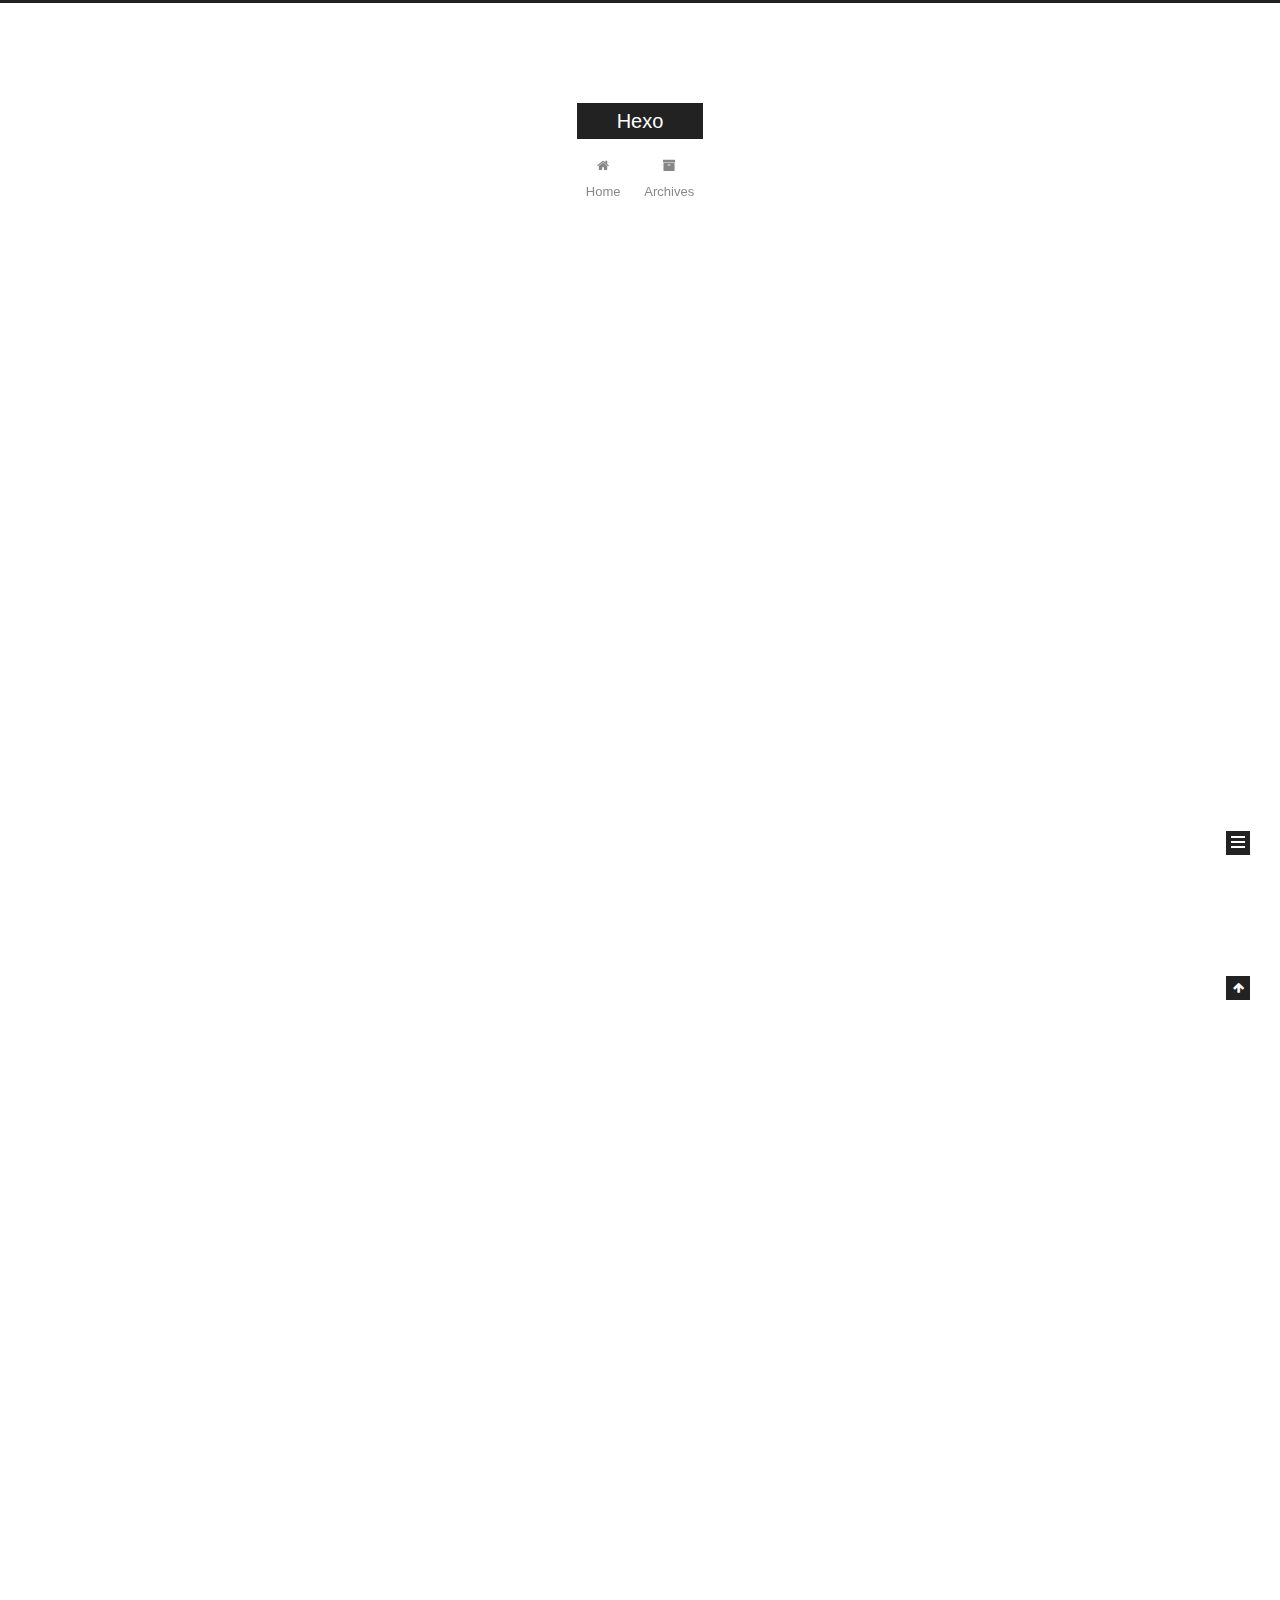
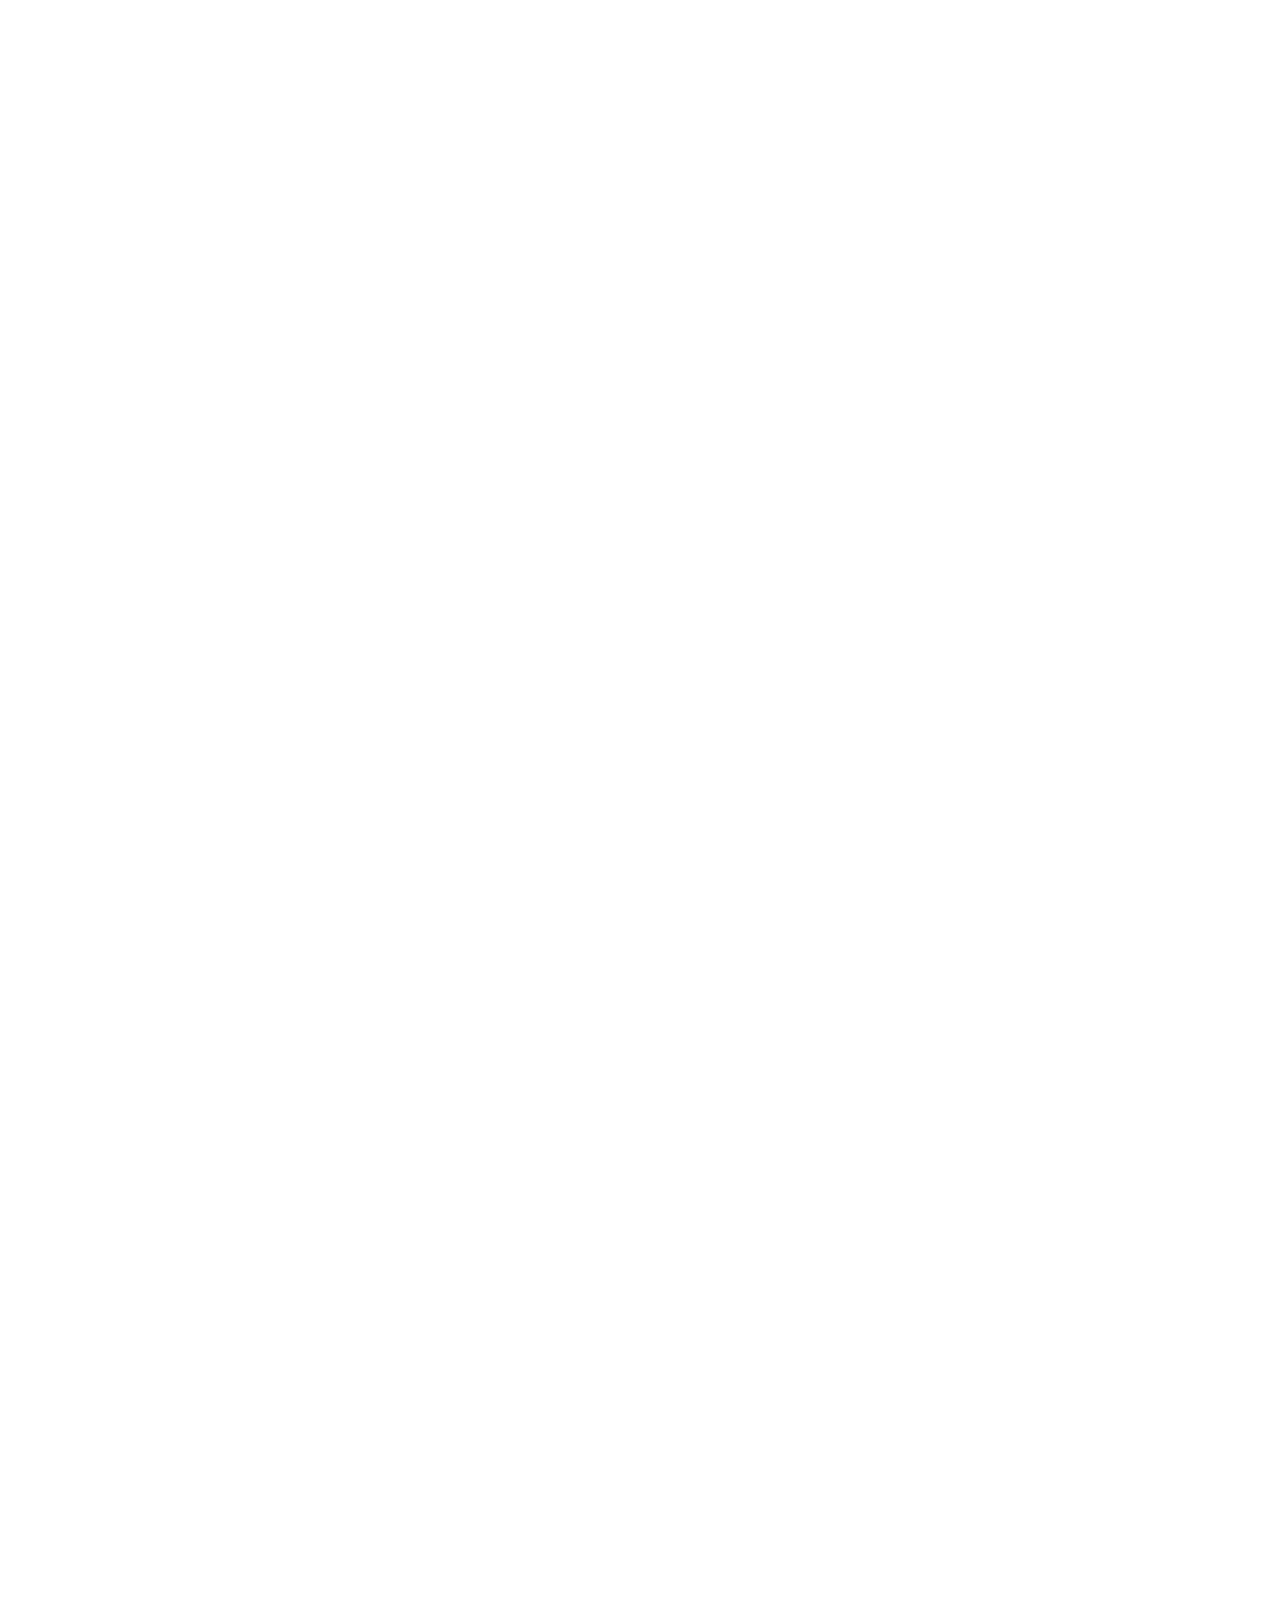
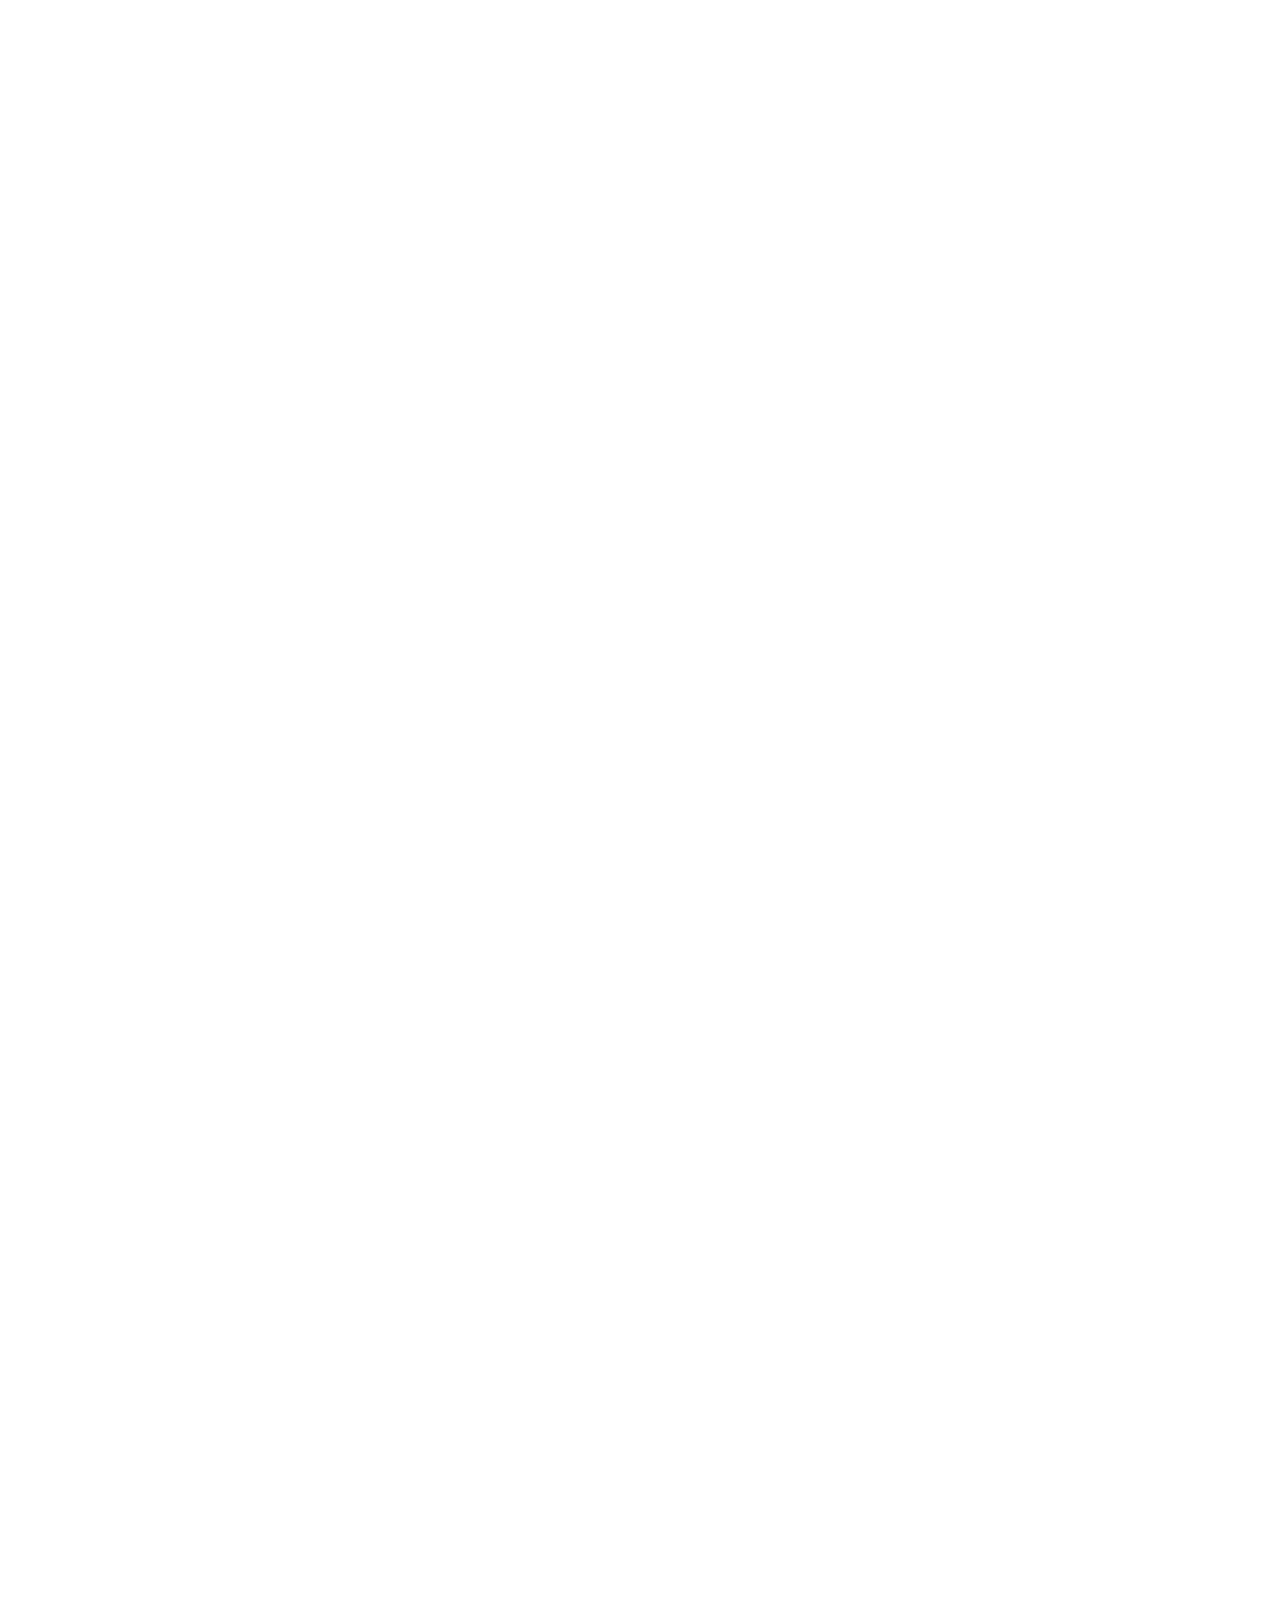
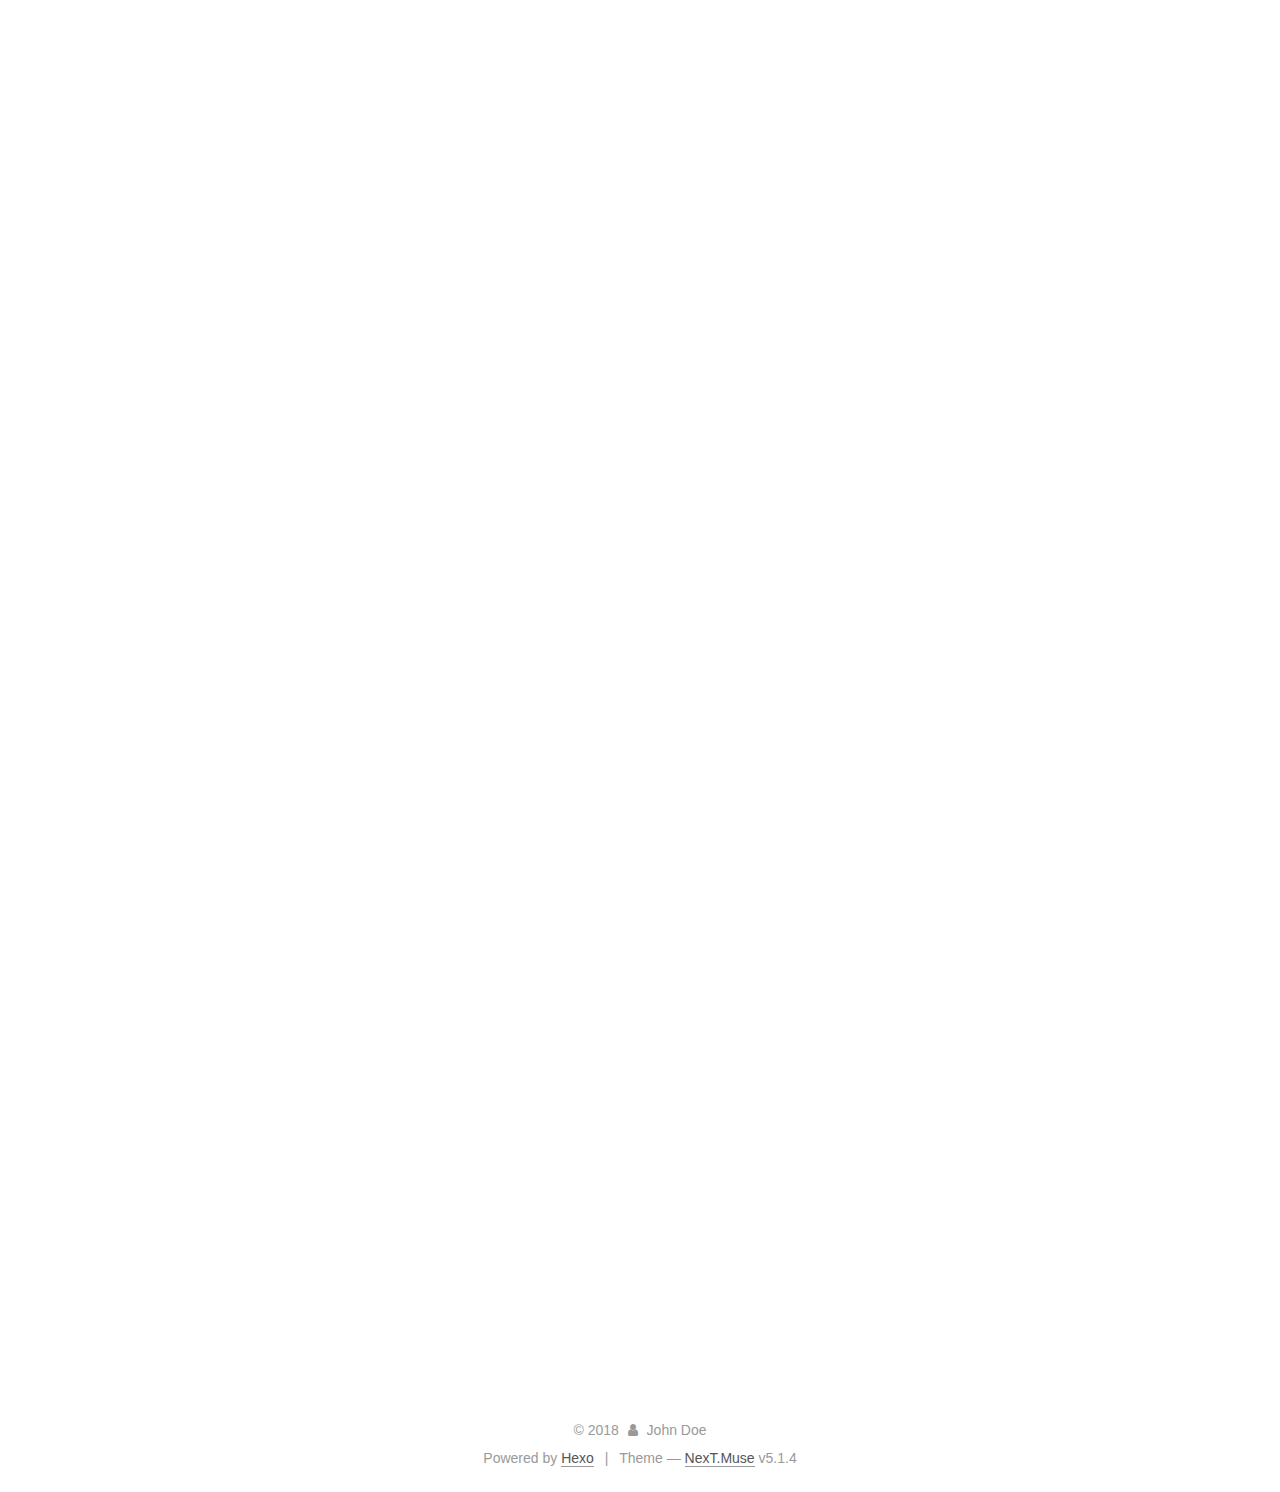
==== commit 65da8ff9: "Site updated: 2018-04-01 23:08:19" ====
--- a/index.html
+++ b/index.html
@@ -228,6 +228,141 @@
   
   
   <div class="post-block">
+    <link itemprop="mainEntityOfPage" href="http://yoursite.com/2018/03/30/UCC源码不完全分析/">
+
+    <span hidden itemprop="author" itemscope itemtype="http://schema.org/Person">
+      <meta itemprop="name" content="John Doe">
+      <meta itemprop="description" content="">
+      <meta itemprop="image" content="/images/avatar.gif">
+    </span>
+
+    <span hidden itemprop="publisher" itemscope itemtype="http://schema.org/Organization">
+      <meta itemprop="name" content="Hexo">
+    </span>
+
+    
+      <header class="post-header">
+
+        
+        
+          <h1 class="post-title" itemprop="name headline">
+                
+                <a class="post-title-link" href="/2018/03/30/UCC源码不完全分析/" itemprop="url">UCC简要分析</a></h1>
+        
+
+        <div class="post-meta">
+          <span class="post-time">
+            
+              <span class="post-meta-item-icon">
+                <i class="fa fa-calendar-o"></i>
+              </span>
+              
+                <span class="post-meta-item-text">Posted on</span>
+              
+              <time title="Post created" itemprop="dateCreated datePublished" datetime="2018-03-30T20:41:00+08:00">
+                2018-03-30
+              </time>
+            
+
+            
+
+            
+          </span>
+
+          
+
+          
+            
+          
+
+          
+          
+
+          
+
+          
+
+          
+
+        </div>
+      </header>
+    
+
+    
+    
+    
+    <div class="post-body" itemprop="articleBody">
+
+      
+      
+
+      
+        
+          
+            <h4 id="UCC"><a href="#UCC" class="headerlink" title="UCC"></a>UCC</h4><p>&emsp;&emsp;最近认真读了一下UCC源码，实际并没有跑起来代码，因此分析只能算是纸上谈兵，跑不起来原因是windows下面编译需要包含的c语言头文件存在很多__pragma指令，UCC没法处理，我又没能力改代码，64位的linux虚拟机下面跑起来需要32位的库，不然链接又有问题，很麻烦，主要是想在windows下用。gz教的话，我记得有一条，该放弃的时候马上放弃</p>
+<p>&emsp;&emsp;想到这个我也只好放弃继续看这个代码了。虽然没看完，也大概也了解了一个简单的编译器怎么工作的。</p>
+<p>&emsp;&emsp;UCC只是一个单纯的编译器，在windows下会调用cl进行预处理，接着调用自己的ucl进行代码编译,调用ml进行汇编，调用ld进行链接。编译主要包括词法分析、语法分析、语义分析、中间代码生成、目标代码生成。UCC的代码逻辑清晰，命名规范，看名字就可以猜到编译的每个步骤在做什么。这篇总结主要说下自己理解的代码每个步骤在做的事情。</p>
+<h4 id="词法分析"><a href="#词法分析" class="headerlink" title="词法分析"></a>词法分析</h4><p>&emsp;&emsp;词法分析主要集中在lex.c，词法分析是读取预处理过得.c代码，将字符流转换成token的过程，token指最基本的语言符号。标识符，常数等都是token。词法分析的主要原理，实际就是一个正则表达式，根据c语言的规则进行字符匹配。如下几个关键字，会被识别成响应的token，实际token就是一个整数。<br><figure class="highlight c"><table><tr><td class="gutter"><pre><span class="line">1</span><br><span class="line">2</span><br><span class="line">3</span><br><span class="line">4</span><br><span class="line">5</span><br><span class="line">6</span><br><span class="line">7</span><br><span class="line">8</span><br><span class="line">9</span><br></pre></td><td class="code"><pre><span class="line"><span class="comment">//keywords</span></span><br><span class="line">TOKEN(TK_AUTO,      <span class="string">"auto"</span>)</span><br><span class="line">TOKEN(TK_EXTERN,    <span class="string">"extern"</span>)</span><br><span class="line">TOKEN(TK_REGISTER,  <span class="string">"register"</span>)</span><br><span class="line">TOKEN(TK_STATIC,    <span class="string">"static"</span>)</span><br><span class="line">TOKEN(TK_TYPEDEF,   <span class="string">"typedef"</span>)</span><br><span class="line">TOKEN(TK_CONST,     <span class="string">"const"</span>)</span><br><span class="line">TOKEN(TK_VOLATILE,  <span class="string">"volatile"</span>)</span><br><span class="line">TOKEN(TK_SIGNED,    <span class="string">"signed"</span>)</span><br></pre></td></tr></table></figure></p>
+<p>&emsp;&emsp;最核心的是NEXT_TOKEN宏，它调用词法分析器进行匹配，然后返回下一个token值。<br><figure class="highlight c"><table><tr><td class="gutter"><pre><span class="line">1</span><br></pre></td><td class="code"><pre><span class="line"><span class="meta">#<span class="meta-keyword">define</span> NEXT_TOKEN  CurrentToken = GetNextToken();</span></span><br></pre></td></tr></table></figure></p>
+<h4 id="语法分析"><a href="#语法分析" class="headerlink" title="语法分析"></a>语法分析</h4><p>&emsp;&emsp;<font color="red">语法分析是根据c语法将词法分析得到的token拼成合适一定的结构</font>。可以采用猜的方式，从上向下进行拼凑(top down parsing)，也就是predict and match的方式，也可以采用化简合并的方式，从下往上进行识别(bottom up parsing)，也就是shfit and reduce的方式。手写的语法分析一般都是逐条语法解析，采用从上向下的预测匹配方式。</p>
+<p>&emsp;&emsp;语法分析是比较有意思的一个部分，语言包括两种符号，terminal（终止符）和nonterminal（非终止符），token就属于terminal，nonterminal则由terminal和nonterminal组成，假设大写字符代表nonterminal。如果要解析一个X的符号，X::= ab|cd|eF，可以定义一个ParseX函数，如果看到下一个token是a，就采用ab的组合识别X，如果下个token是c，就采用cd的组合识别，如果下一个token是e，就采用eF的组合识别，而F本身又是nonterminal，所以还会存在一个ParseF来解析F，因为F可能又推导出F::=Xabc这种表达式，所以解析是可能存在递归的，这是一种从上向下的递归下降的方式(recursive descent)。手写的编译器通常采用递归下降的方式根据语法一条条地解析语法规则。LL(<font color="red">1</font>)语法就是每个nonterminal都可以偷偷看一下下<font color="red">1</font>个token就知道怎么解析,c语言语法自己本身不是LL(1)，但是可以转换成一个LL(1)语法。转换之后实际不好理解，语义也不好解析了，不过看语法直接解析的，并不复杂。<br>&emsp;&emsp;语法分析会驱动词法分析，语法分析处理完一个token就调用NEXT_TOKEN读取下一个。</p>
+<p>&emsp;&emsp;以后续表达式的语法为例，可以看到是一个左递归的表达。postfix-expression本身由primary-expression组成，若后面跟[exp]表示数组申明，若跟(arg_list)表示函数声明，跟.表示结构体字段，跟-&gt;表示指针类型结构体字段,看到写一个token(<font color="red">[</font>、<font color="red">(</font>还是<font color="red">.</font>等等)就知道怎么解析了。<br><figure class="highlight c"><table><tr><td class="gutter"><pre><span class="line">1</span><br><span class="line">2</span><br><span class="line">3</span><br><span class="line">4</span><br><span class="line">5</span><br><span class="line">6</span><br><span class="line">7</span><br><span class="line">8</span><br></pre></td><td class="code"><pre><span class="line">*  postfix-expression:</span><br><span class="line">*		primary-expression</span><br><span class="line">*		postfix-expression [ expression ]</span><br><span class="line">*		postfix-expression ( [argument-expression-<span class="built_in">list</span>] )</span><br><span class="line">*		postfix-expression . identifier</span><br><span class="line">*		postfix-expression -&gt; identifier</span><br><span class="line">*		postfix-expression ++</span><br><span class="line">*		postfix-expression --</span><br></pre></td></tr></table></figure></p>
+<p>&emsp;&emsp;如果当前需要解析一个非终止符postfix-expression，只需要先调用非终止符primary-expression解析函数，然后根据下一个token选择语法，分情况进行后续识别，在构建postfix表达式的时候采用了while循环，形成一条链。实际靠左边的中括号是放在链靠前的位置还是靠后的位置都无所谓，但是这个构建的过程是考虑到后面的中间代码生成的，中间代码生成是先序遍历整个exp树，这个写清楚最好需要画个图，有空补上。反正代码如下，关键是这句expr = p;，决定了语法树的构造顺序。另外解析表达式的时候设置操作码exp-&gt;op也是比较重要的，后面语义分析会根据这个op确定表达式属于初级表达式，后缀表达式，一元表达式，二元表达式还是条件表达式等等。<br><figure class="highlight c"><table><tr><td class="gutter"><pre><span class="line">1</span><br><span class="line">2</span><br><span class="line">3</span><br><span class="line">4</span><br><span class="line">5</span><br><span class="line">6</span><br><span class="line">7</span><br><span class="line">8</span><br><span class="line">9</span><br><span class="line">10</span><br><span class="line">11</span><br><span class="line">12</span><br><span class="line">13</span><br><span class="line">14</span><br><span class="line">15</span><br><span class="line">16</span><br><span class="line">17</span><br><span class="line">18</span><br><span class="line">19</span><br><span class="line">20</span><br><span class="line">21</span><br><span class="line">22</span><br></pre></td><td class="code"><pre><span class="line"><span class="function"><span class="keyword">static</span> AstExpression <span class="title">ParsePostfixExpression</span><span class="params">(<span class="keyword">void</span>)</span></span></span><br><span class="line"><span class="function"></span>&#123;</span><br><span class="line">	AstExpression expr, p;</span><br><span class="line"></span><br><span class="line">	expr = ParsePrimaryExpression();</span><br><span class="line"></span><br><span class="line">	<span class="keyword">while</span> (<span class="number">1</span>)</span><br><span class="line">	&#123;</span><br><span class="line">		<span class="keyword">switch</span> (CurrentToken)</span><br><span class="line">		&#123;</span><br><span class="line">		<span class="keyword">case</span> TK_LBRACKET:</span><br><span class="line"></span><br><span class="line">			CREATE_AST_NODE(p, Expression);</span><br><span class="line"></span><br><span class="line">			p-&gt;op = OP_INDEX;</span><br><span class="line">			p-&gt;kids[<span class="number">0</span>] = expr;</span><br><span class="line">			NEXT_TOKEN;</span><br><span class="line">			p-&gt;kids[<span class="number">1</span>] = ParseExpression();</span><br><span class="line">			Expect(TK_RBRACKET);</span><br><span class="line"></span><br><span class="line">			expr = p;</span><br><span class="line">			<span class="keyword">break</span>;</span><br></pre></td></tr></table></figure></p>
+<p>&emsp;&emsp;除了表达式的解析，声明语句的解析顺序也需要注意，跟后面的语义分析是对应的。</p>
+<h4 id="语义分析"><a href="#语义分析" class="headerlink" title="语义分析"></a>语义分析</h4><p>&emsp;&emsp;语义分析最重要的事情，包括类型推导，符号管理，语义正确性检查，初始化数据结构生成，还有一些优化变形等等。类型推导看下全局变量声明的语义检查函数，CheckGlobalDeclaration():<br><figure class="highlight c"><table><tr><td class="gutter"><pre><span class="line">1</span><br><span class="line">2</span><br><span class="line">3</span><br><span class="line">4</span><br><span class="line">5</span><br><span class="line">6</span><br></pre></td><td class="code"><pre><span class="line">CheckDeclarationSpecifiers(decl-&gt;specs);</span><br><span class="line"><span class="keyword">if</span> (decl-&gt;specs-&gt;sclass == TK_TYPEDEF)</span><br><span class="line">&#123;</span><br><span class="line">	CheckTypedef(decl);</span><br><span class="line">	<span class="keyword">return</span>;</span><br><span class="line">&#125;</span><br></pre></td></tr></table></figure></p>
+<p>&emsp;&emsp;一个声明(declaration)分两部分，类型(declaration specifer)+声明对象(declarator)先检查declaration specifer的真正类型是int，char还是struct，然后推导declator的真正类型，是数组，指针，函数，还是数组的指针，指针的数组<br><figure class="highlight c"><table><tr><td class="gutter"><pre><span class="line">1</span><br><span class="line">2</span><br><span class="line">3</span><br><span class="line">4</span><br><span class="line">5</span><br><span class="line">6</span><br><span class="line">7</span><br><span class="line">8</span><br><span class="line">9</span><br><span class="line">10</span><br></pre></td><td class="code"><pre><span class="line"><span class="keyword">if</span> ((sym = LookupID(initDec-&gt;dec-&gt;id)) == <span class="literal">NULL</span>)</span><br><span class="line">		&#123;</span><br><span class="line">			sym = AddVariable(initDec-&gt;dec-&gt;id, ty, sclass);</span><br><span class="line">		&#125;</span><br><span class="line"></span><br><span class="line">		<span class="keyword">if</span> (initDec-&gt;init)</span><br><span class="line">		&#123;</span><br><span class="line">			CheckInitializer(initDec-&gt;init, ty);</span><br><span class="line">			CheckInitConstant(initDec-&gt;init);</span><br><span class="line">		&#125;</span><br></pre></td></tr></table></figure></p>
+<p>&emsp;&emsp;会调用AddVariable把声明的变量放到符号表，然后看下有没有初始化数据，有的话就创建一下相应结构。比如说声明了一个数组，那后面的表达式语句肯定会用到这个声明的对象名<br><figure class="highlight c"><table><tr><td class="gutter"><pre><span class="line">1</span><br><span class="line">2</span><br><span class="line">3</span><br><span class="line">4</span><br><span class="line">5</span><br><span class="line">6</span><br><span class="line">7</span><br><span class="line">8</span><br><span class="line">9</span><br><span class="line">10</span><br><span class="line">11</span><br><span class="line">12</span><br><span class="line">13</span><br><span class="line">14</span><br><span class="line">15</span><br><span class="line">16</span><br><span class="line">17</span><br><span class="line">18</span><br><span class="line">19</span><br><span class="line">20</span><br><span class="line">21</span><br><span class="line">22</span><br><span class="line">23</span><br><span class="line">24</span><br><span class="line">25</span><br><span class="line">26</span><br><span class="line">27</span><br><span class="line">28</span><br><span class="line">29</span><br><span class="line">30</span><br><span class="line">31</span><br><span class="line">32</span><br><span class="line">33</span><br><span class="line">34</span><br><span class="line">35</span><br><span class="line">36</span><br><span class="line">37</span><br><span class="line">38</span><br><span class="line">39</span><br><span class="line">40</span><br><span class="line">41</span><br><span class="line">42</span><br><span class="line">43</span><br><span class="line">44</span><br></pre></td><td class="code"><pre><span class="line"><span class="function"><span class="keyword">static</span> AstExpression <span class="title">CheckPrimaryExpression</span><span class="params">(AstExpression expr)</span></span></span><br><span class="line"><span class="function"></span>&#123;</span><br><span class="line">	Symbol p;</span><br><span class="line"></span><br><span class="line">	<span class="keyword">if</span> (expr-&gt;op == OP_CONST)</span><br><span class="line">		<span class="keyword">return</span> expr;</span><br><span class="line"></span><br><span class="line">	<span class="keyword">if</span> (expr-&gt;op == OP_STR)</span><br><span class="line">	&#123;</span><br><span class="line">		expr-&gt;op = OP_ID;</span><br><span class="line">		expr-&gt;val.p = AddString(expr-&gt;ty, expr-&gt;val.p);</span><br><span class="line">		expr-&gt;lvalue = <span class="number">1</span>;</span><br><span class="line">		<span class="keyword">return</span> expr;</span><br><span class="line">	&#125;</span><br><span class="line"></span><br><span class="line">	p = LookupID(expr-&gt;val.p);</span><br><span class="line">	<span class="keyword">if</span> (p == <span class="literal">NULL</span>)</span><br><span class="line">	&#123;</span><br><span class="line">		Error(&amp;expr-&gt;coord, <span class="string">"Undeclared identifier: %s"</span>, expr-&gt;val.p);</span><br><span class="line">		p = AddVariable(expr-&gt;val.p, T(INT), Level == <span class="number">0</span> ? <span class="number">0</span> : TK_AUTO);</span><br><span class="line">		expr-&gt;ty = T(INT);</span><br><span class="line">		expr-&gt;lvalue = <span class="number">1</span>;</span><br><span class="line">	&#125;</span><br><span class="line">	<span class="keyword">else</span> <span class="keyword">if</span> (p-&gt;kind == SK_TypedefName)</span><br><span class="line">	&#123;</span><br><span class="line">		Error(&amp;expr-&gt;coord, <span class="string">"Typedef name cannot be used as variable"</span>);</span><br><span class="line">		expr-&gt;ty = T(INT);</span><br><span class="line">	&#125;</span><br><span class="line">	<span class="keyword">else</span> <span class="keyword">if</span> (p-&gt;kind == SK_EnumConstant)</span><br><span class="line">	&#123;</span><br><span class="line">		expr-&gt;op = OP_CONST;</span><br><span class="line">		expr-&gt;val = p-&gt;val;</span><br><span class="line">		expr-&gt;ty = T(INT);</span><br><span class="line">	&#125;</span><br><span class="line">	<span class="keyword">else</span></span><br><span class="line">	&#123;</span><br><span class="line">		expr-&gt;ty = p-&gt;ty;</span><br><span class="line">		expr-&gt;val.p = p;</span><br><span class="line">		expr-&gt;inreg   = p-&gt;sclass == TK_REGISTER;</span><br><span class="line">		expr-&gt;lvalue  = expr-&gt;ty-&gt;categ != FUNCTION;</span><br><span class="line">	&#125;</span><br><span class="line"></span><br><span class="line">	<span class="keyword">return</span> expr;</span><br><span class="line">&#125;</span><br></pre></td></tr></table></figure></p>
+<p>&emsp;&emsp;表达式的语法分析已经建立好了一个AST树结构，表达式的语义分析就先查符号表有没有对应的变量，查到符号之后，就对expr的AST进行修改，比如是不是左值，是不是寄存器变量，还有非常关键的这个表达式的类型是啥，实际就是对语法树的理解的过程。语义分析也会进行一些优化。</p>
+<h4 id="中间代码生成"><a href="#中间代码生成" class="headerlink" title="中间代码生成"></a>中间代码生成</h4><p>&emsp;&emsp;UCC中间代码就是基于语法树，生成一系列的三元指令，这种指令跟汇编语言很接近，算比较抽象的一部分，我只是大致看完了。实际本质是，对语句、表达式的翻译，其中有一些基本块的操作。代码优化是也是对中间语言来做的。</p>
+<h4 id="目标代码生成"><a href="#目标代码生成" class="headerlink" title="目标代码生成"></a>目标代码生成</h4><p>&emsp;&emsp;这一部分没看，主要是根据模板把中间语句转成汇编语句，然后按格式生成.o文件。由于跑不起来程序，我就放弃了。其实UCC有很多细节，比如二元表达式的语法他用一个循环做完了语法分析，类型推导也有点意思，之类的需要一个一个写，我理解也不深，可以参考一下博主名叫sheisc的csdn博客，但是看了别人的分析会影响自己的理解。所以我基本都是自己半看半猜一下代码是什么意思，然后简单写一篇总体的自己的理解。之后会读下另外一个能跑起来的工程，那个需要更久的时间，到时候也会简单总结下，希望下一篇写的好一些。</p>
+<font style="color:transparent"><br>&emsp;&emsp;从来都不是特别喜欢做技术，感觉很累，以前也是断断续续看一段，然后放弃，周而复始。只是之前输了很多，心情很差，能专注做一件事情了。听过一句话，大致是“当你输了很多的时候，往往才刚开始输”，想想很对，后面发现也不对，因为当你输了永远没机会赢却死也不想输的，会觉得以后再也输不了这么多了。<br></font>
+          
+        
+      
+    </div>
+    
+    
+    
+
+    
+
+    
+
+    
+
+    <footer class="post-footer">
+      
+
+      
+
+      
+
+      
+      
+        <div class="post-eof"></div>
+      
+    </footer>
+  </div>
+  
+  
+  
+  </article>
+
+
+    
+      
+
+  
+
+  
+  
+  
+
+  <article class="post post-type-normal" itemscope itemtype="http://schema.org/Article">
+  
+  
+  
+  <div class="post-block">
     <link itemprop="mainEntityOfPage" href="http://yoursite.com/2018/03/04/hello-world/">
 
     <span hidden itemprop="author" itemscope itemtype="http://schema.org/Person">
@@ -389,7 +524,7 @@
               
                 <a href="/archives/">
               
-                  <span class="site-state-item-count">1</span>
+                  <span class="site-state-item-count">2</span>
                   <span class="site-state-item-name">posts</span>
                 </a>
               </div>
--- a/css/main.css
+++ b/css/main.css
@@ -1822,7 +1822,7 @@
   width: 4px;
   height: 4px;
   border-radius: 50%;
-  background: #a65474;
+  background: #ffa2ff;
 }
 .links-of-blogroll {
   font-size: 13px;
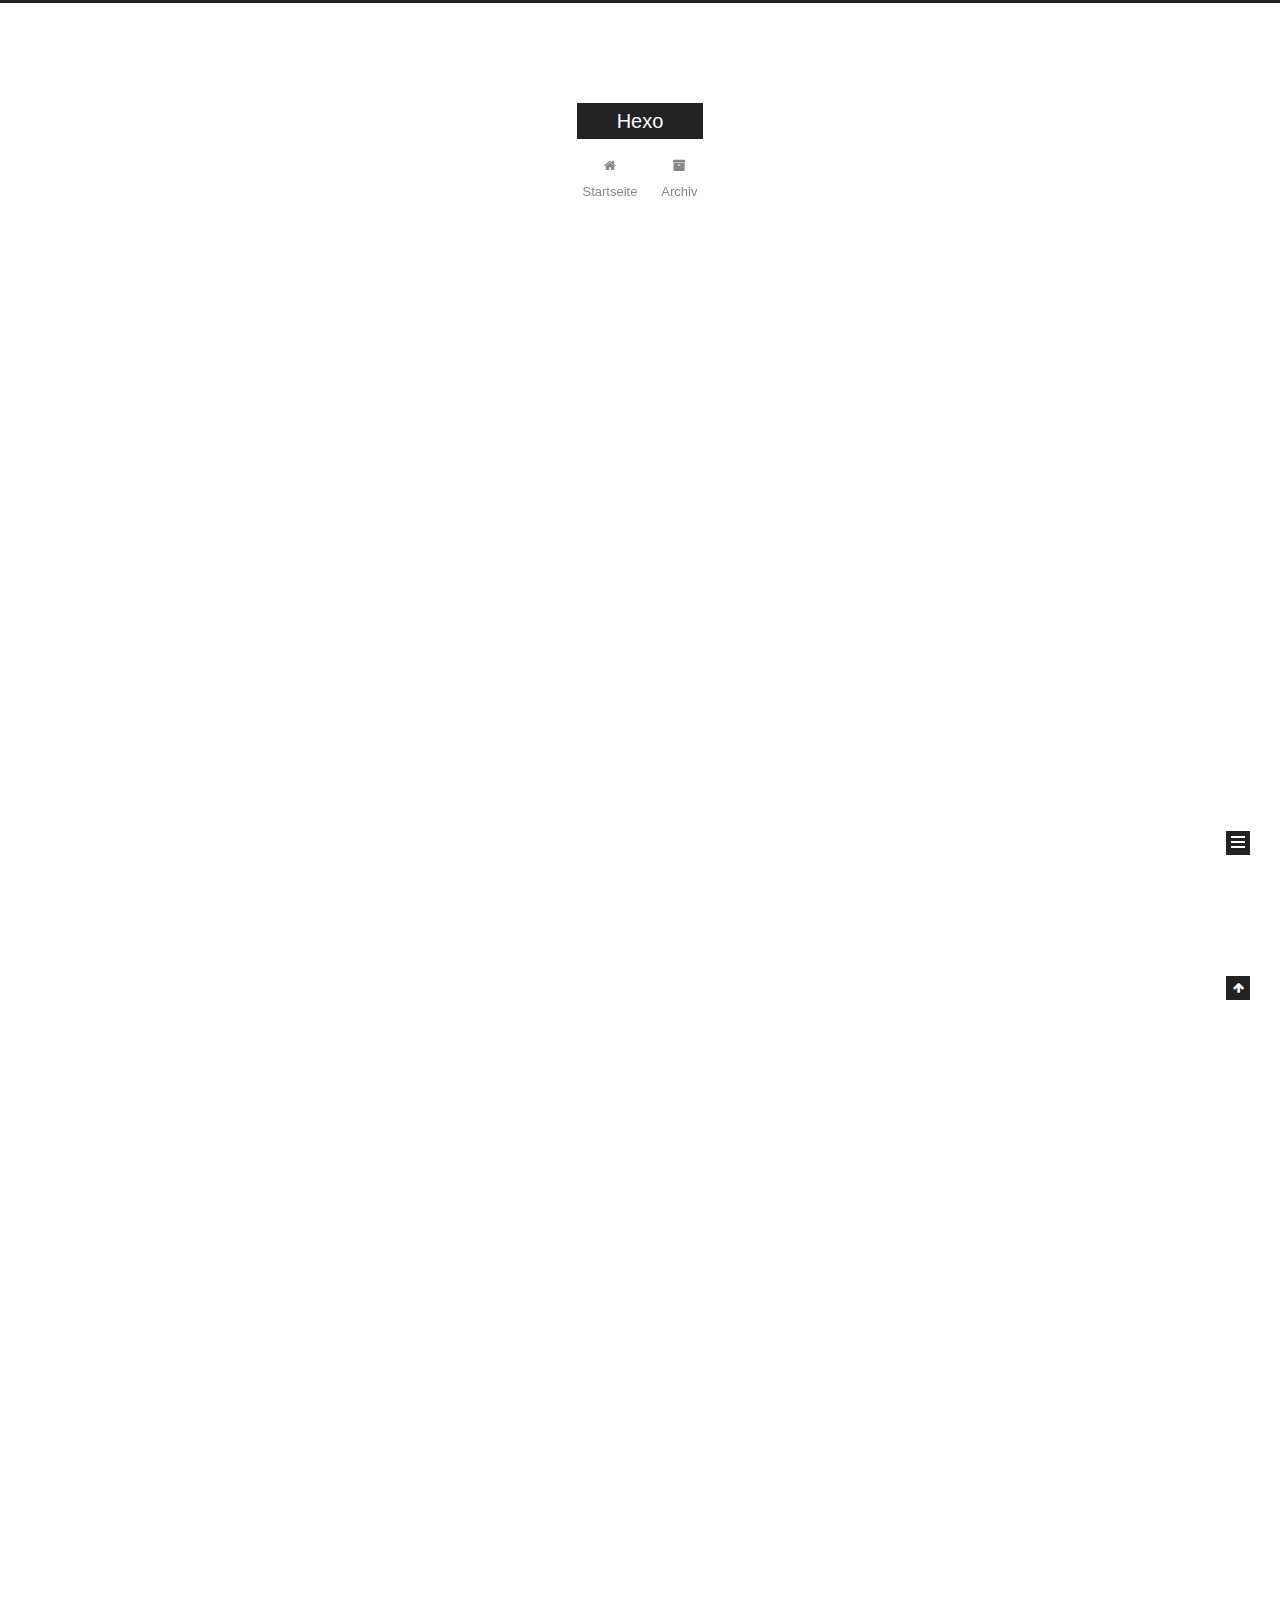
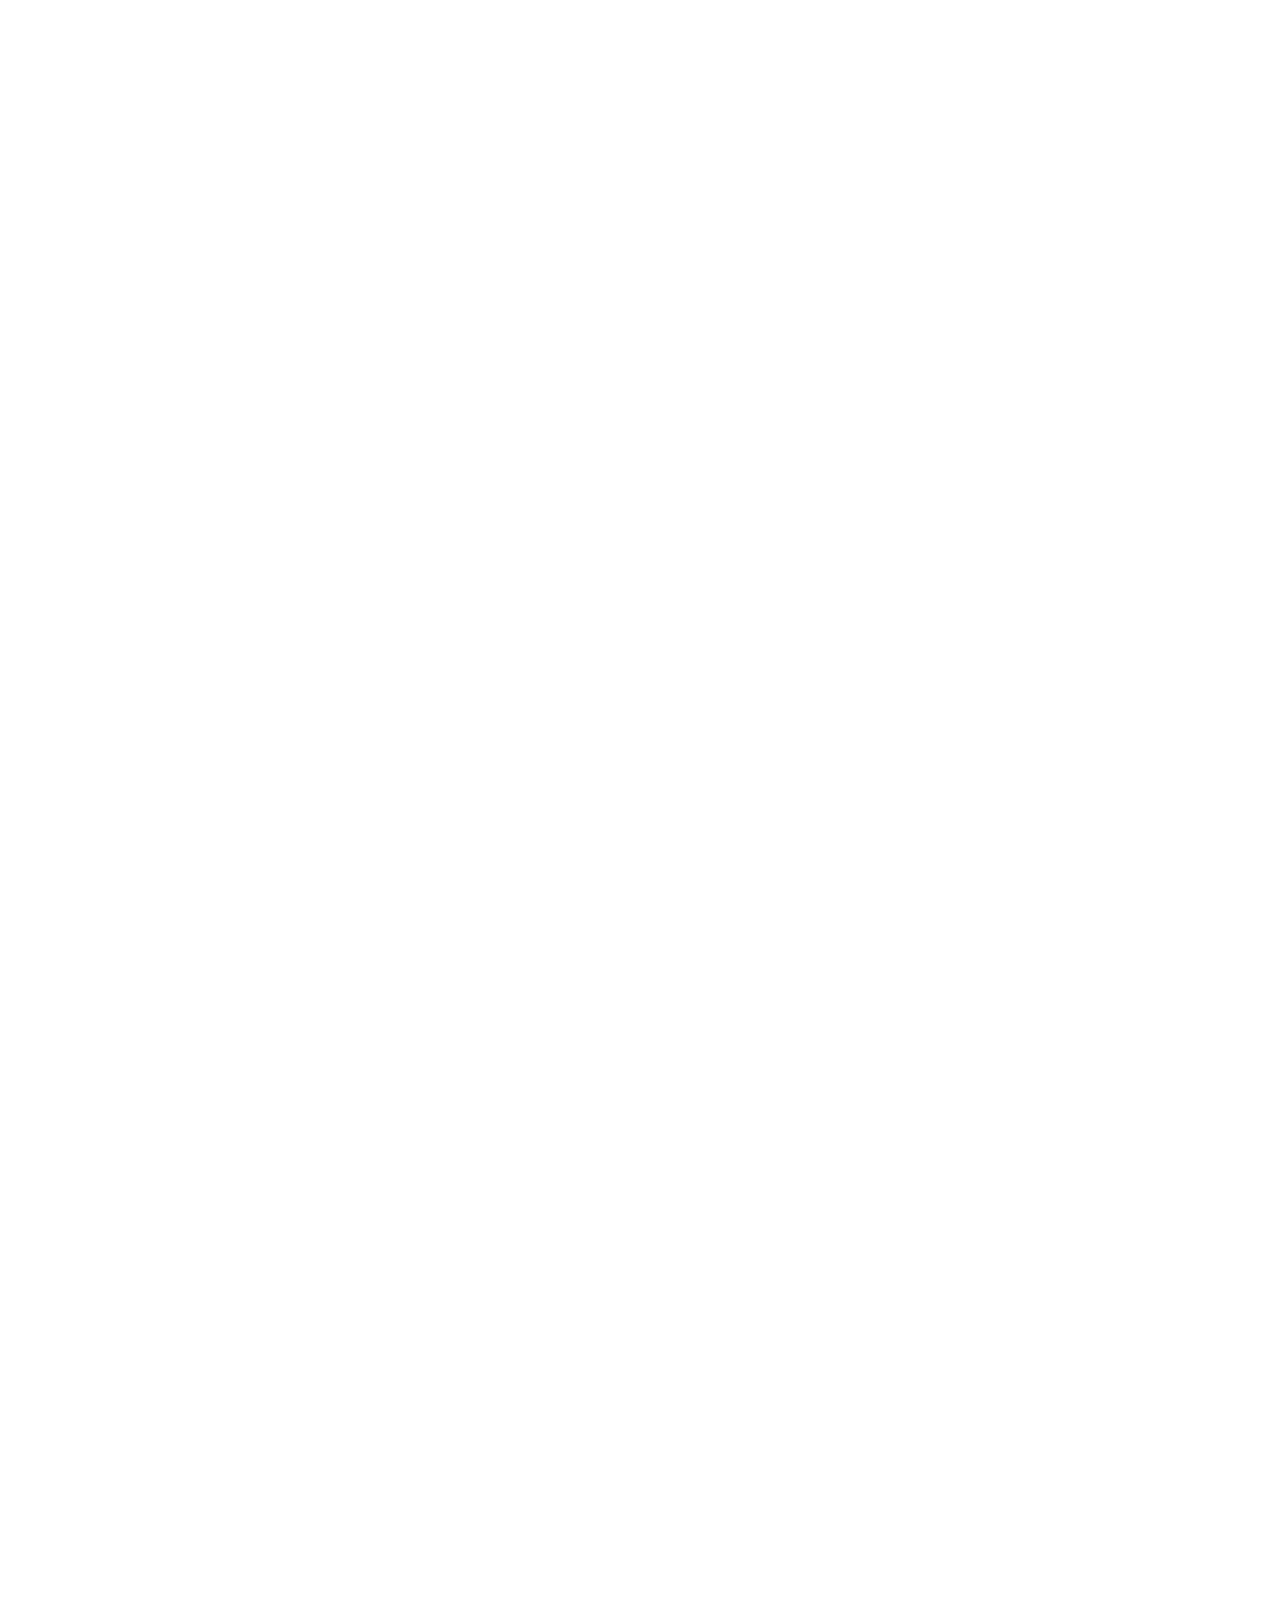
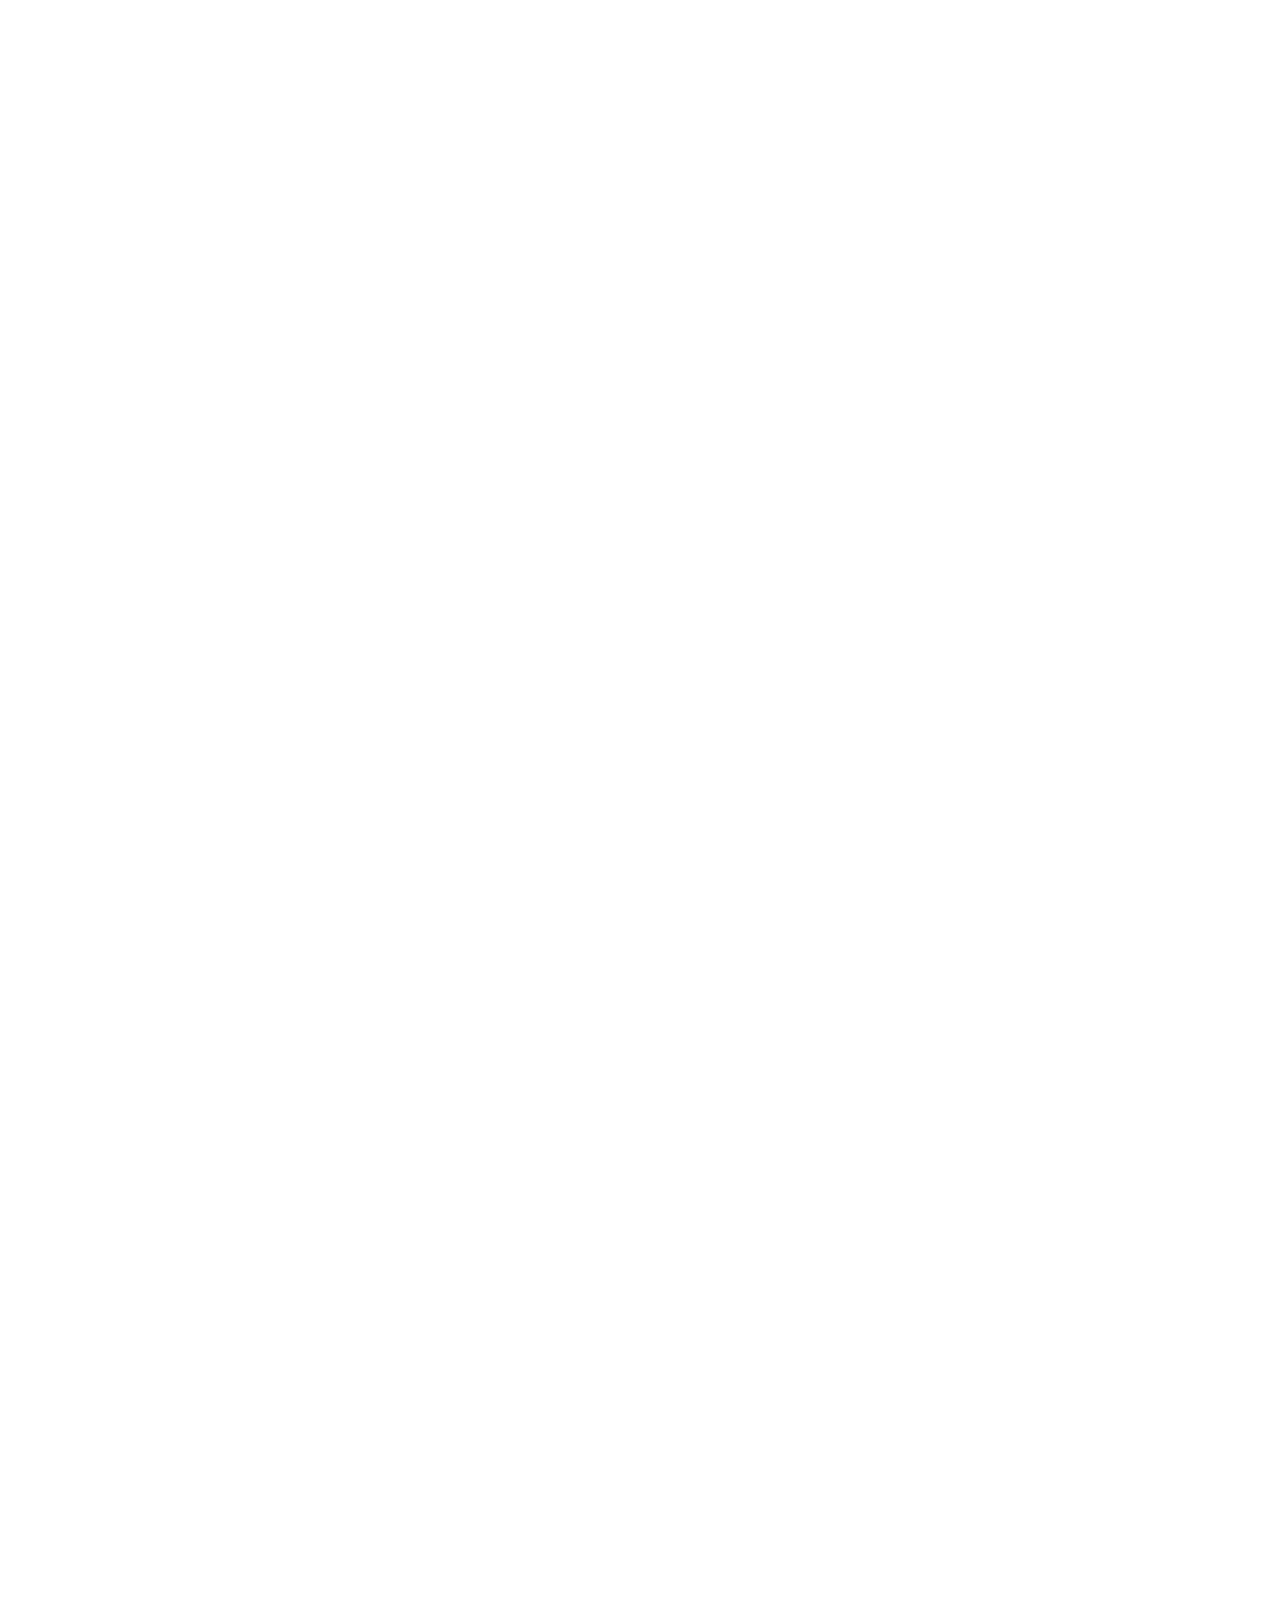
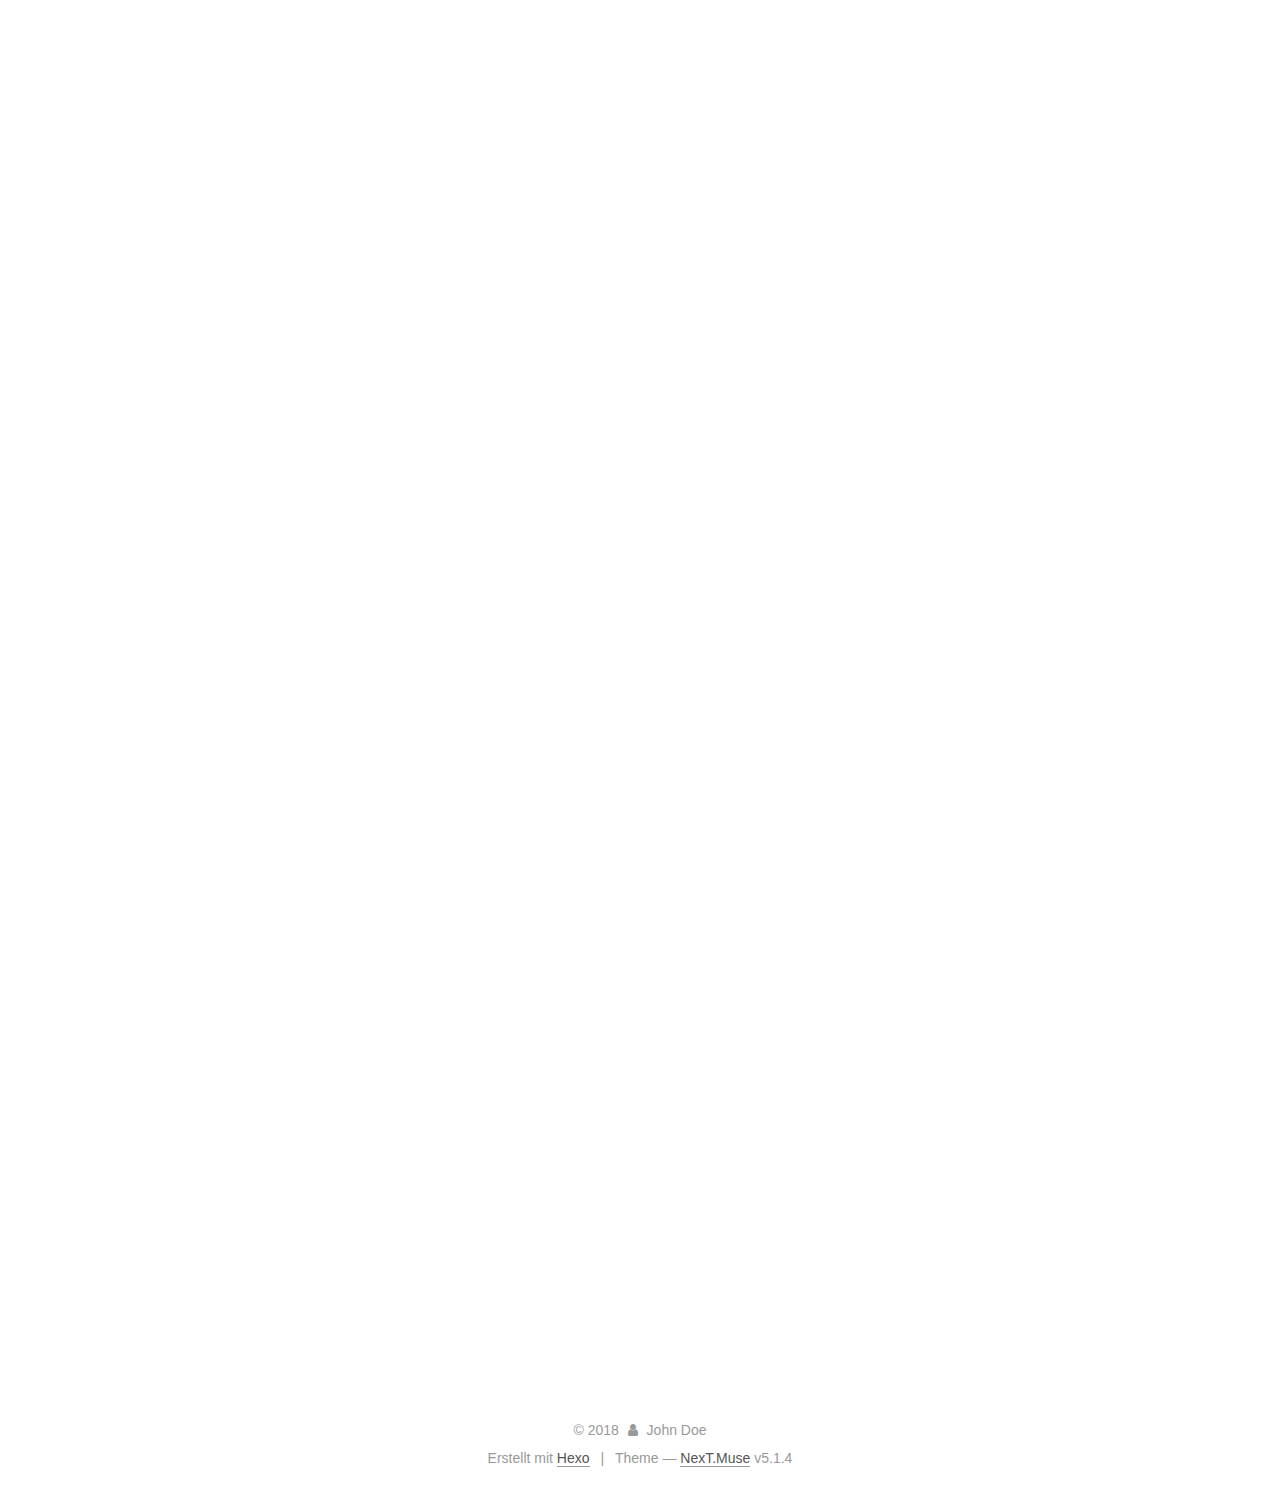
==== commit 58f52074: "Site updated: 2018-04-03 00:41:11" ====
--- a/index.html
+++ b/index.html
@@ -181,7 +181,7 @@
             
               <i class="menu-item-icon fa fa-fw fa-home"></i> <br />
             
-            Home
+            Startseite
           </a>
         </li>
       
@@ -191,7 +191,7 @@
             
               <i class="menu-item-icon fa fa-fw fa-archive"></i> <br />
             
-            Archives
+            Archiv
           </a>
         </li>
       
@@ -257,7 +257,7 @@
                 <i class="fa fa-calendar-o"></i>
               </span>
               
-                <span class="post-meta-item-text">Posted on</span>
+                <span class="post-meta-item-text">Veröffentlicht am</span>
               
               <time title="Post created" itemprop="dateCreated datePublished" datetime="2018-03-30T20:41:00+08:00">
                 2018-03-30
@@ -392,7 +392,7 @@
                 <i class="fa fa-calendar-o"></i>
               </span>
               
-                <span class="post-meta-item-text">Posted on</span>
+                <span class="post-meta-item-text">Veröffentlicht am</span>
               
               <time title="Post created" itemprop="dateCreated datePublished" datetime="2018-03-04T12:36:38+08:00">
                 2018-03-04
@@ -525,7 +525,7 @@
                 <a href="/archives/">
               
                   <span class="site-state-item-count">2</span>
-                  <span class="site-state-item-name">posts</span>
+                  <span class="site-state-item-name">Artikel</span>
                 </a>
               </div>
             
@@ -575,7 +575,7 @@
 </div>
 
 
-  <div class="powered-by">Powered by <a class="theme-link" target="_blank" href="https://hexo.io">Hexo</a></div>
+  <div class="powered-by">Erstellt mit  <a class="theme-link" target="_blank" href="https://hexo.io">Hexo</a></div>
 
 
 
--- a/css/main.css
+++ b/css/main.css
@@ -1822,7 +1822,7 @@
   width: 4px;
   height: 4px;
   border-radius: 50%;
-  background: #ffa2ff;
+  background: #ff2e62;
 }
 .links-of-blogroll {
   font-size: 13px;
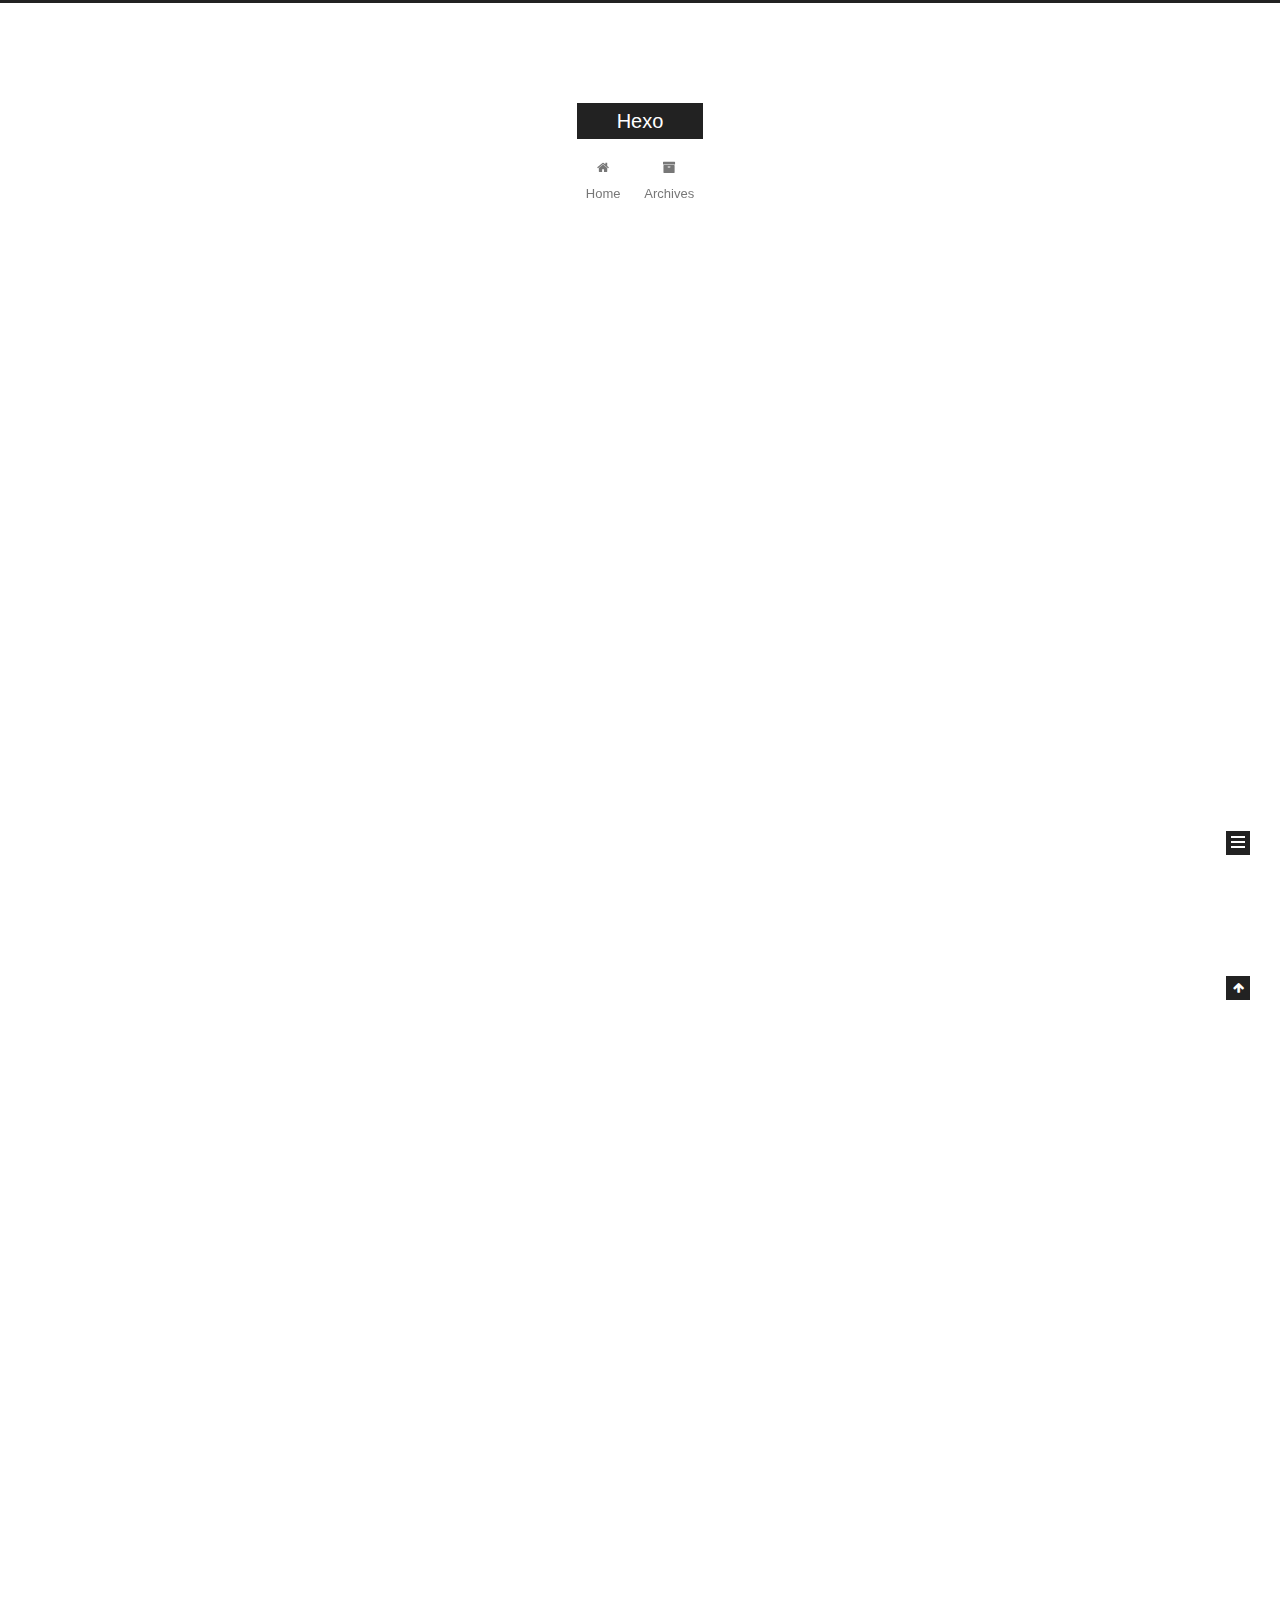
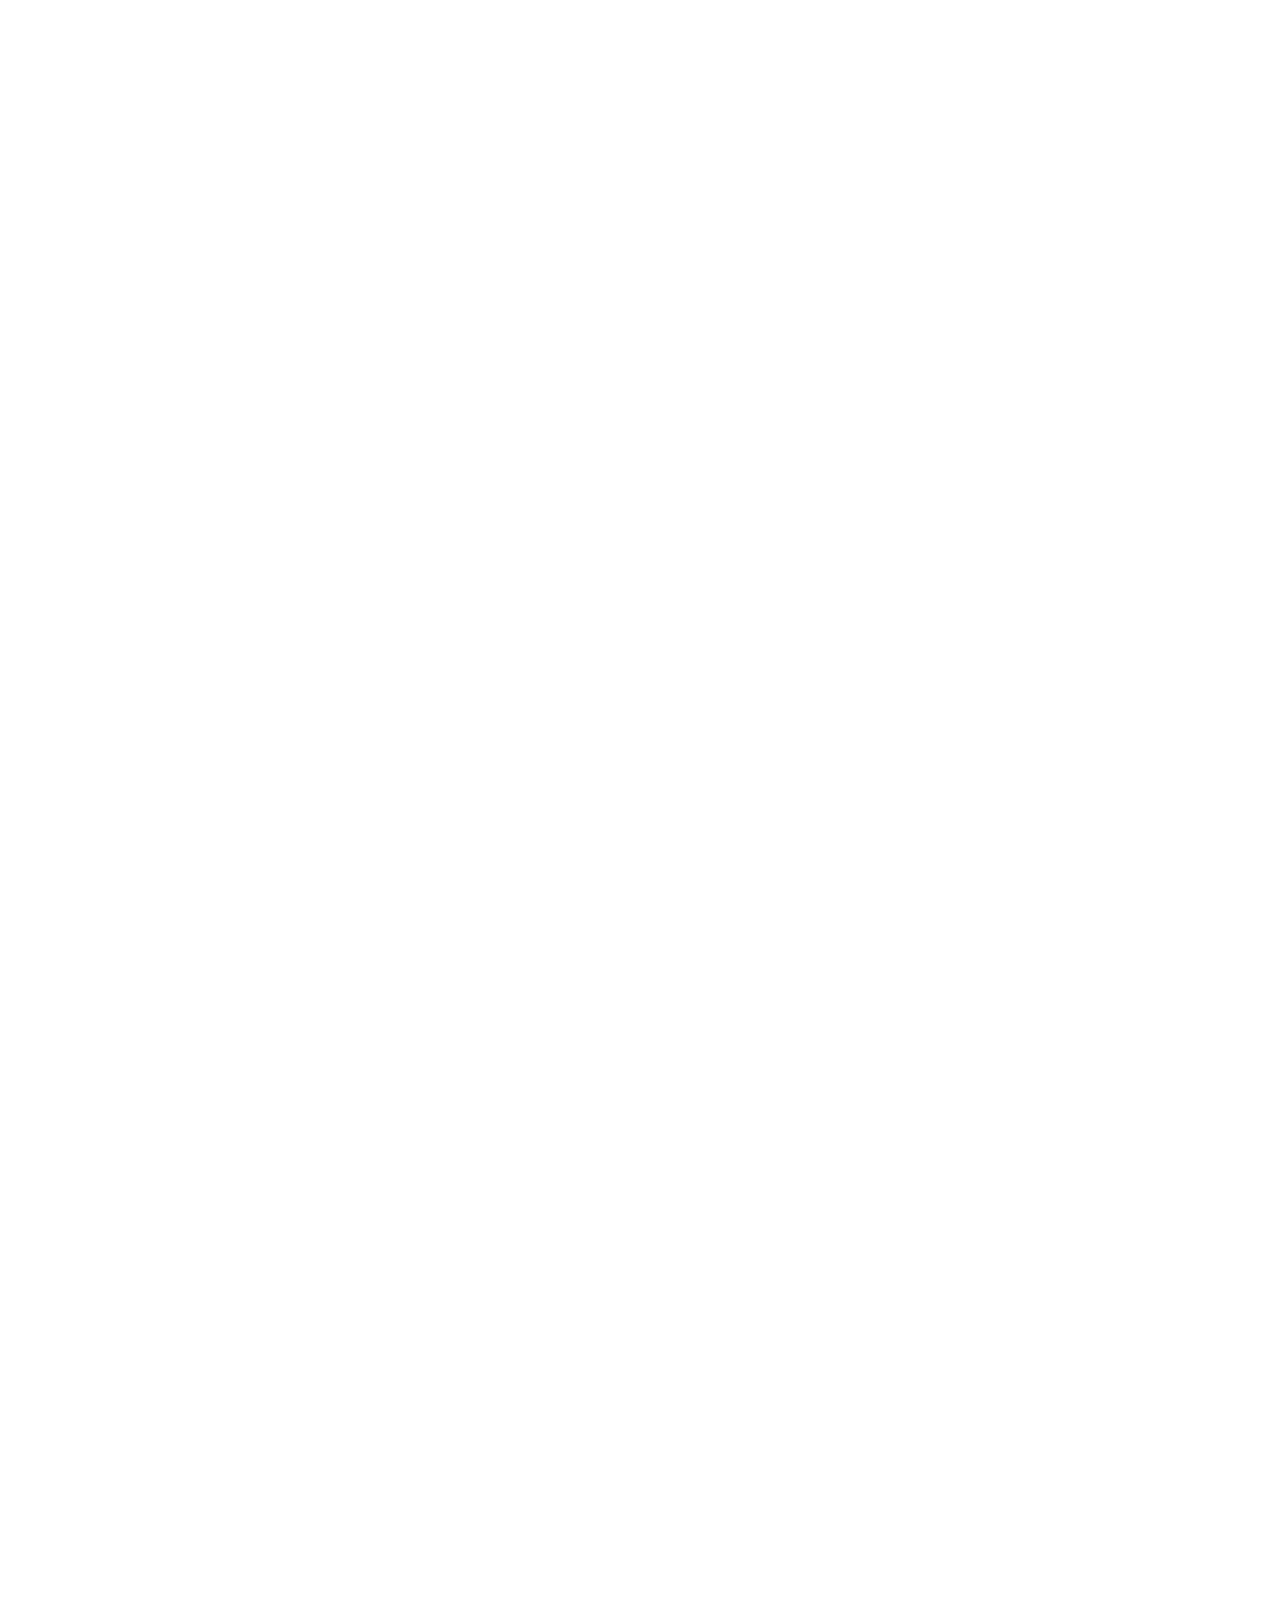
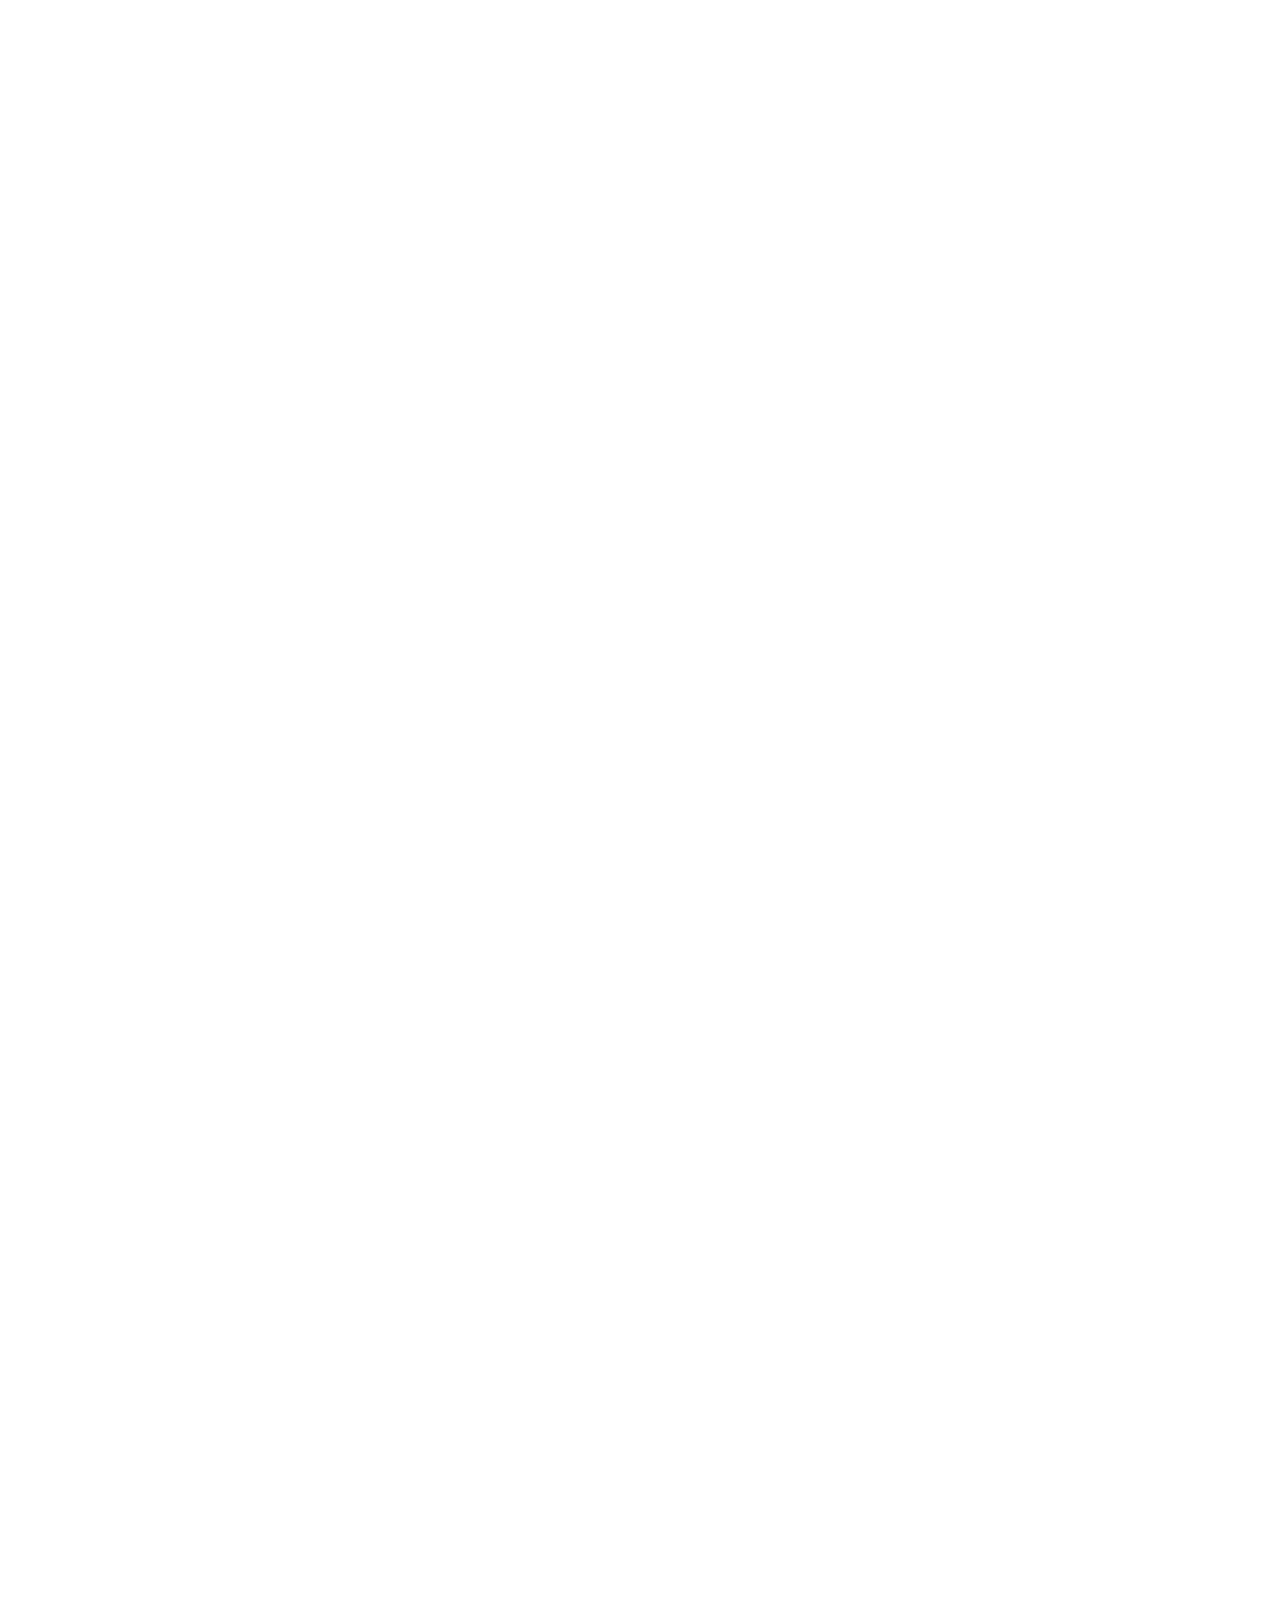
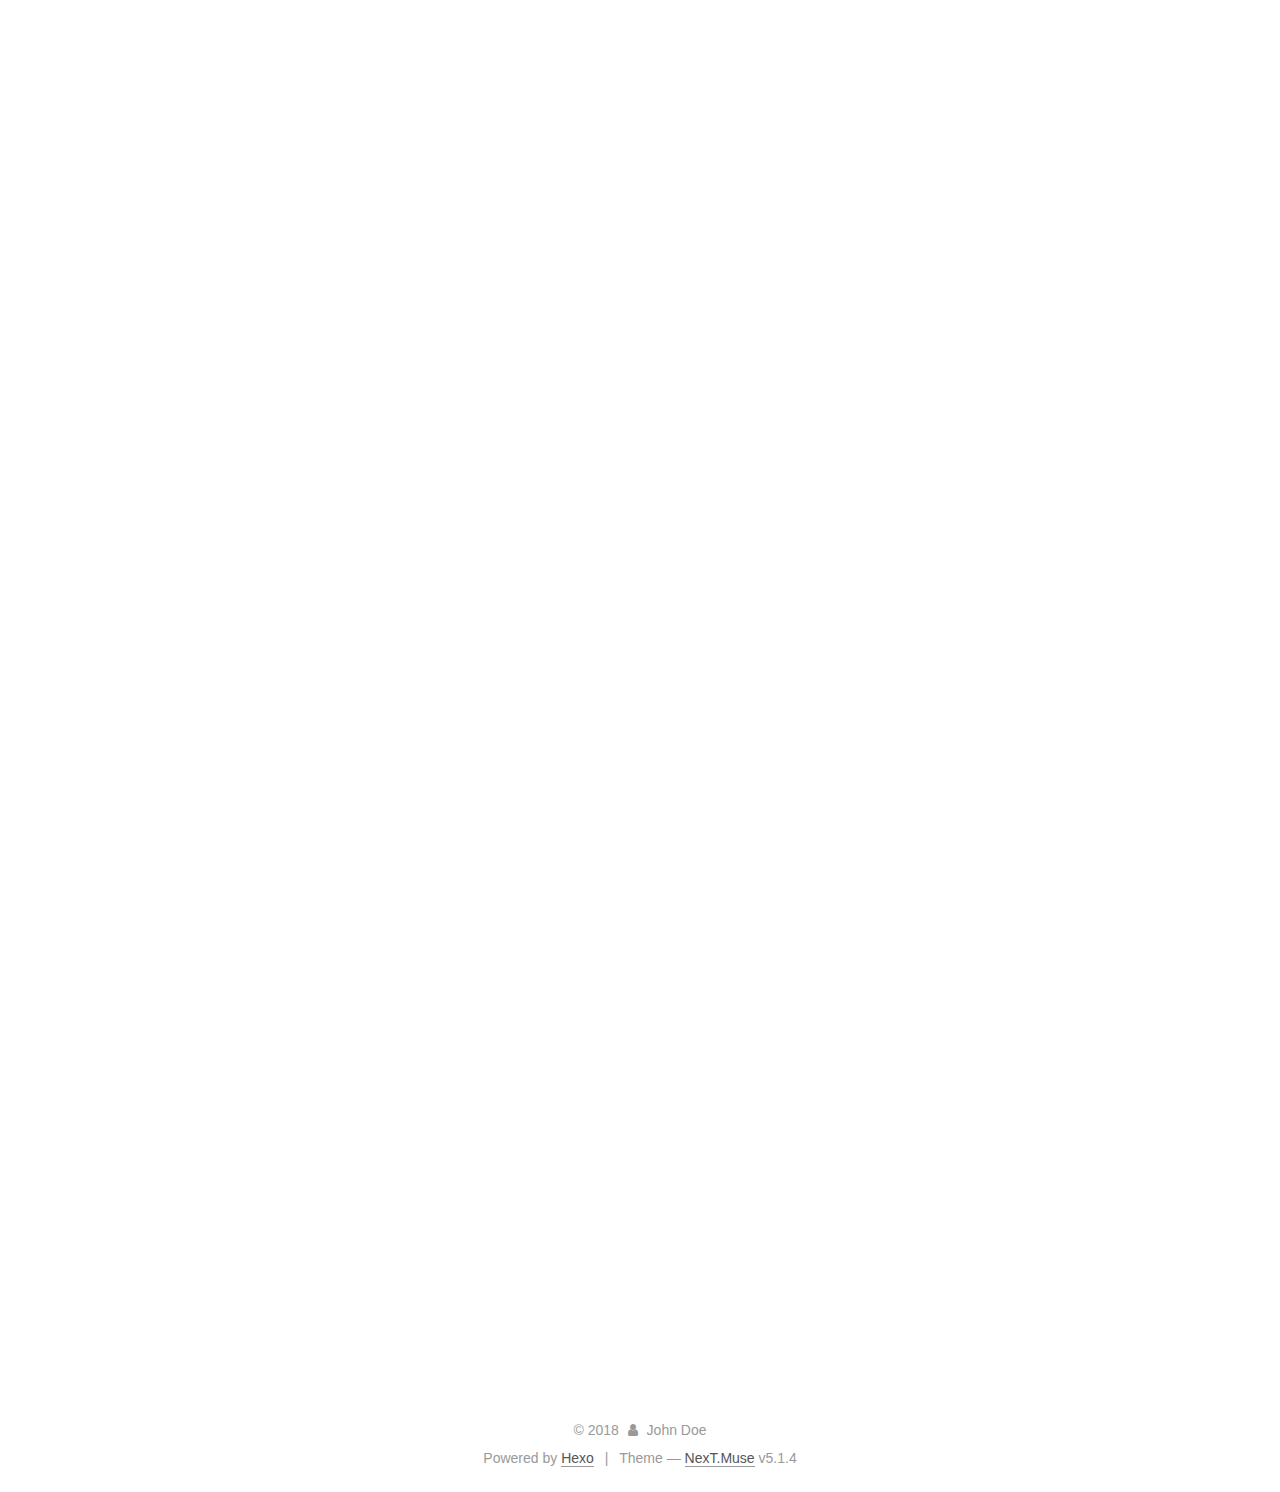
==== commit 69a1e2c8: "Site updated: 2018-04-03 00:49:49" ====
--- a/index.html
+++ b/index.html
@@ -181,7 +181,7 @@
             
               <i class="menu-item-icon fa fa-fw fa-home"></i> <br />
             
-            Startseite
+            Home
           </a>
         </li>
       
@@ -191,7 +191,7 @@
             
               <i class="menu-item-icon fa fa-fw fa-archive"></i> <br />
             
-            Archiv
+            Archives
           </a>
         </li>
       
@@ -257,7 +257,7 @@
                 <i class="fa fa-calendar-o"></i>
               </span>
               
-                <span class="post-meta-item-text">Veröffentlicht am</span>
+                <span class="post-meta-item-text">Posted on</span>
               
               <time title="Post created" itemprop="dateCreated datePublished" datetime="2018-03-30T20:41:00+08:00">
                 2018-03-30
@@ -392,7 +392,7 @@
                 <i class="fa fa-calendar-o"></i>
               </span>
               
-                <span class="post-meta-item-text">Veröffentlicht am</span>
+                <span class="post-meta-item-text">Posted on</span>
               
               <time title="Post created" itemprop="dateCreated datePublished" datetime="2018-03-04T12:36:38+08:00">
                 2018-03-04
@@ -525,7 +525,7 @@
                 <a href="/archives/">
               
                   <span class="site-state-item-count">2</span>
-                  <span class="site-state-item-name">Artikel</span>
+                  <span class="site-state-item-name">posts</span>
                 </a>
               </div>
             
@@ -575,7 +575,7 @@
 </div>
 
 
-  <div class="powered-by">Erstellt mit  <a class="theme-link" target="_blank" href="https://hexo.io">Hexo</a></div>
+  <div class="powered-by">Powered by <a class="theme-link" target="_blank" href="https://hexo.io">Hexo</a></div>
 
 
 
--- a/css/main.css
+++ b/css/main.css
@@ -1822,7 +1822,7 @@
   width: 4px;
   height: 4px;
   border-radius: 50%;
-  background: #ff2e62;
+  background: #ff0eff;
 }
 .links-of-blogroll {
   font-size: 13px;
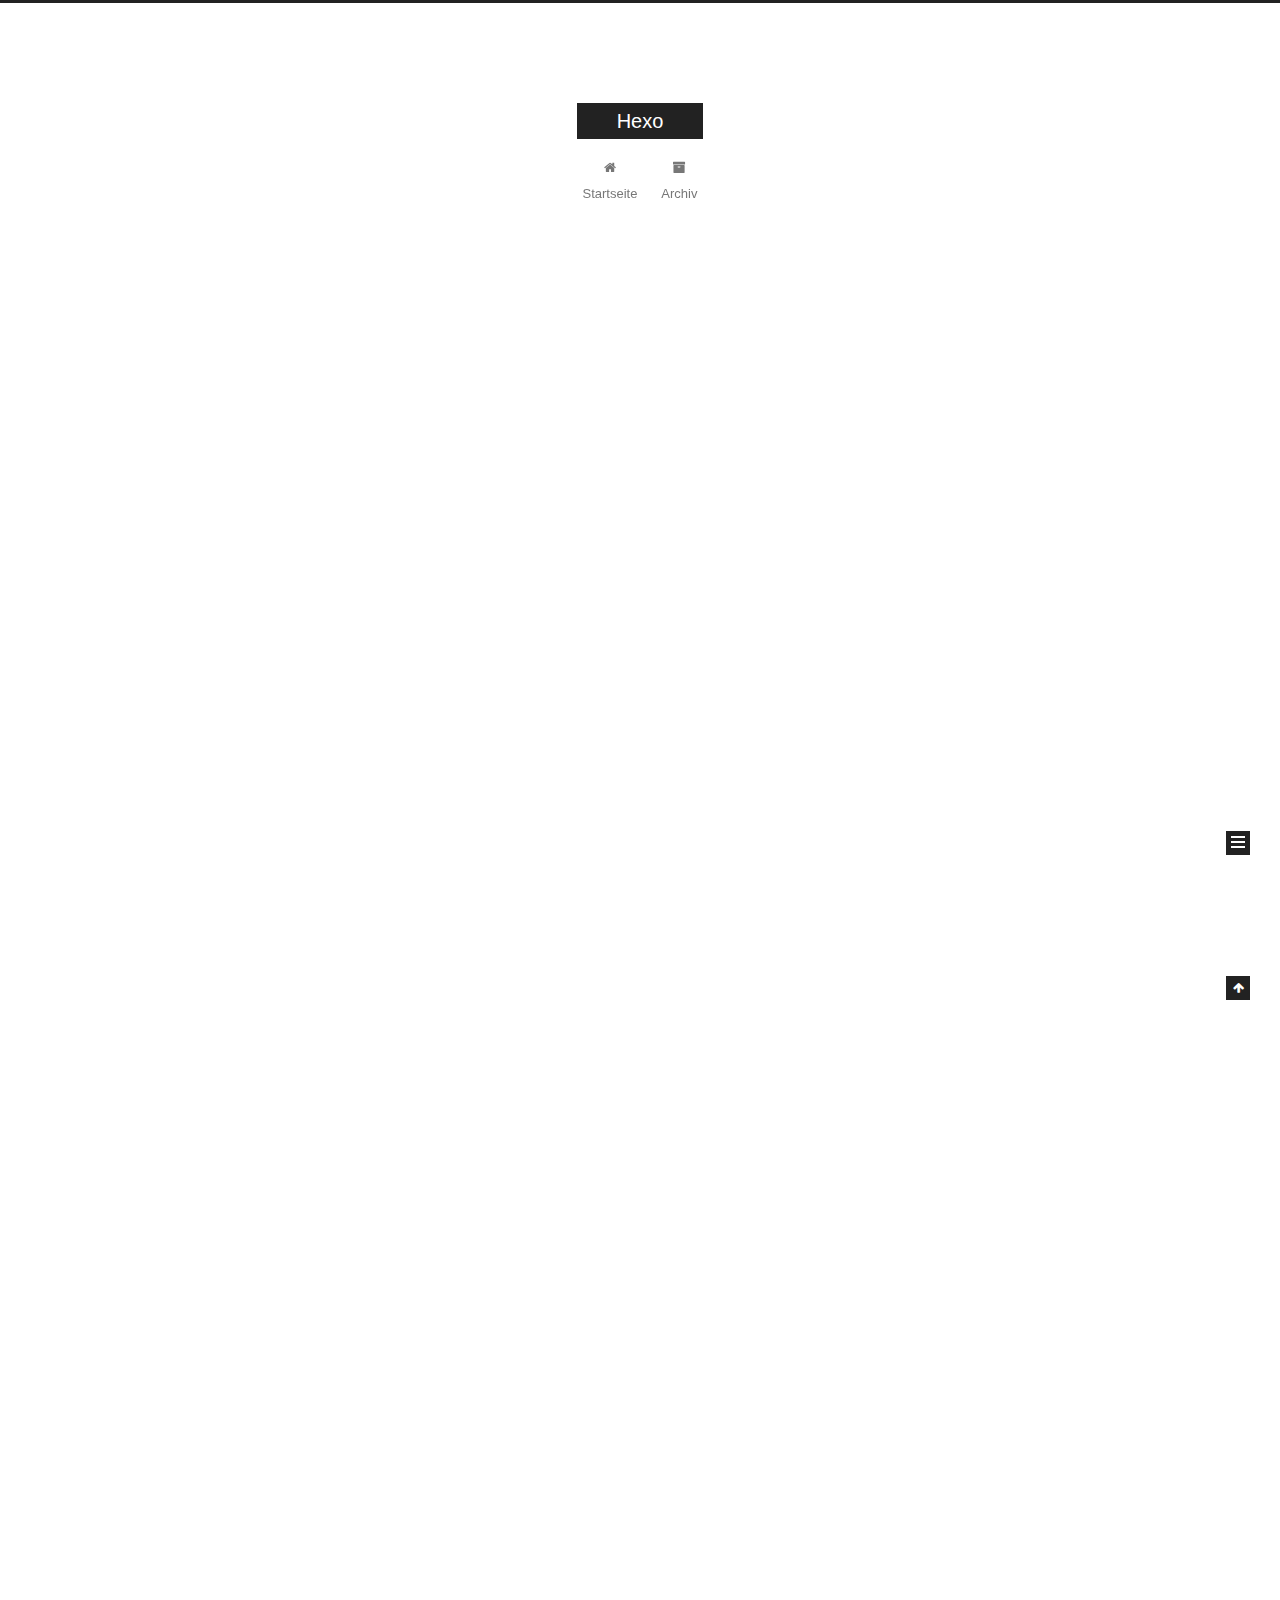
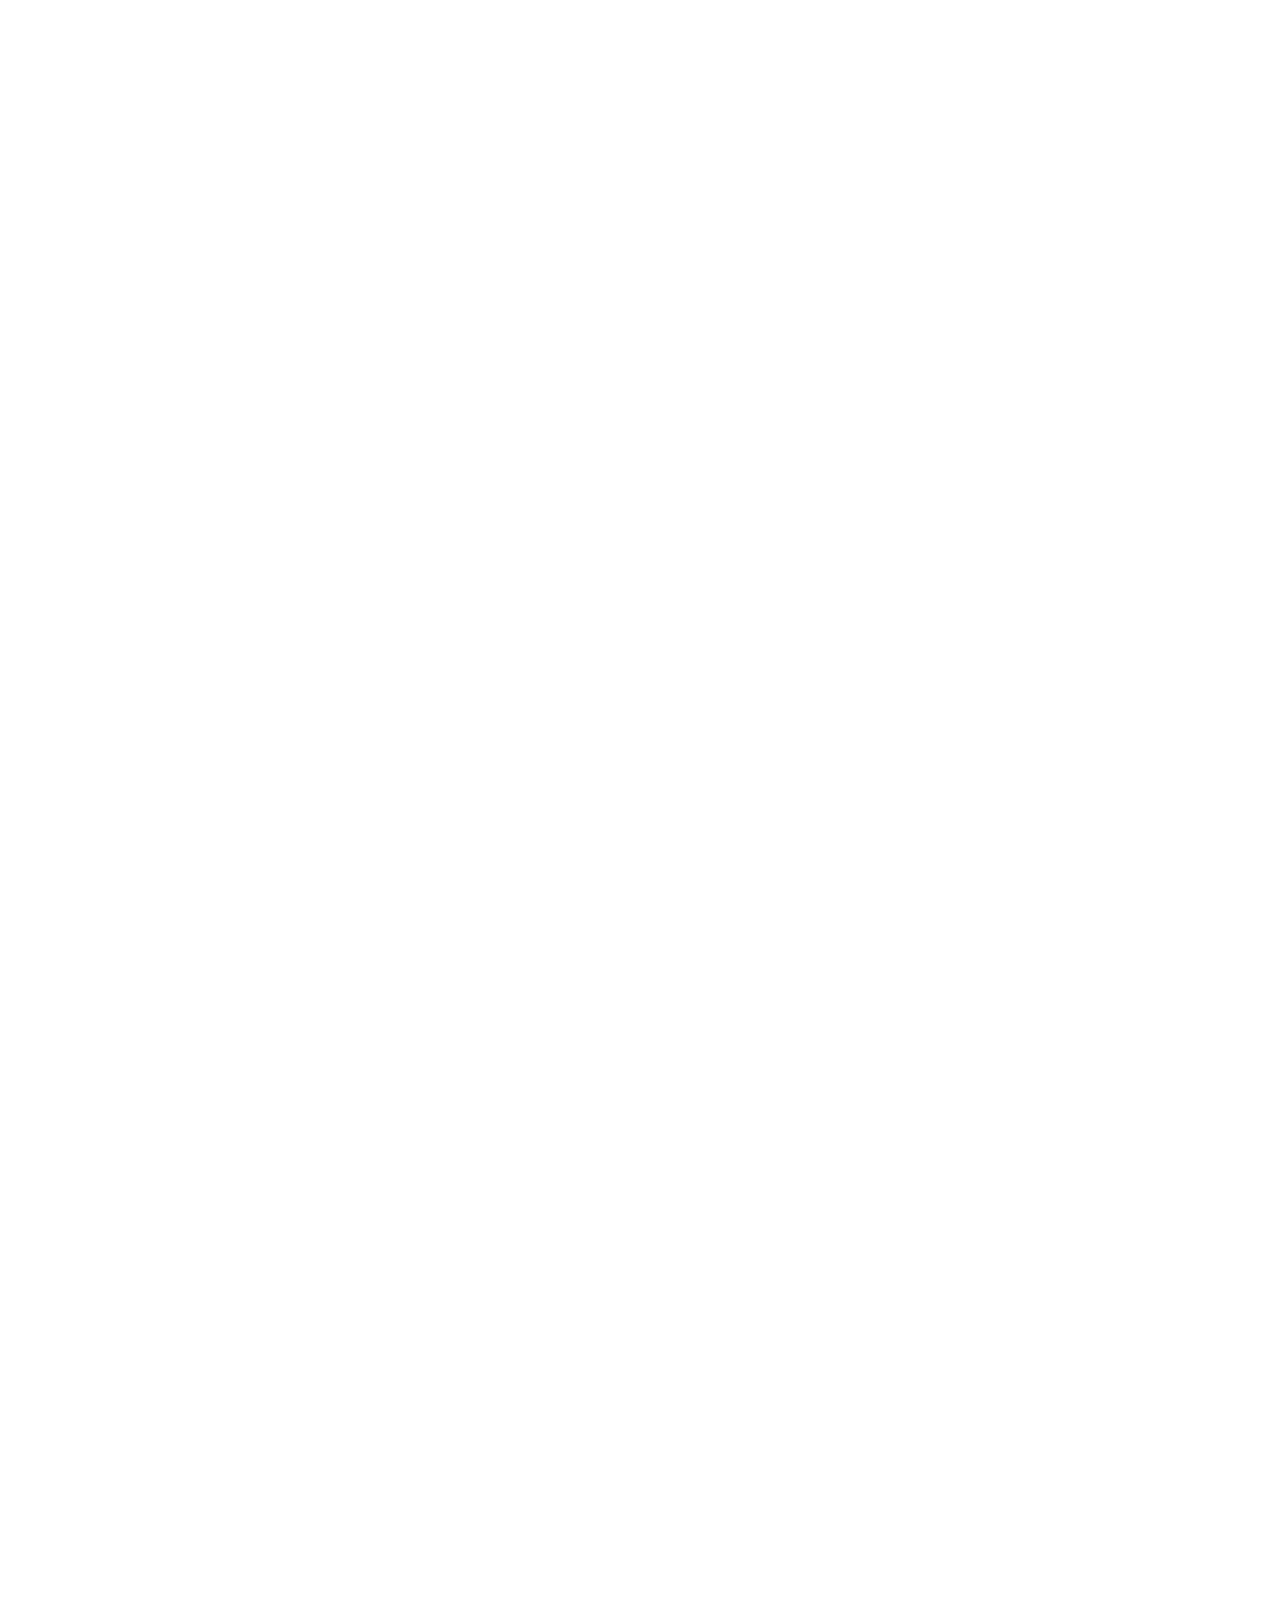
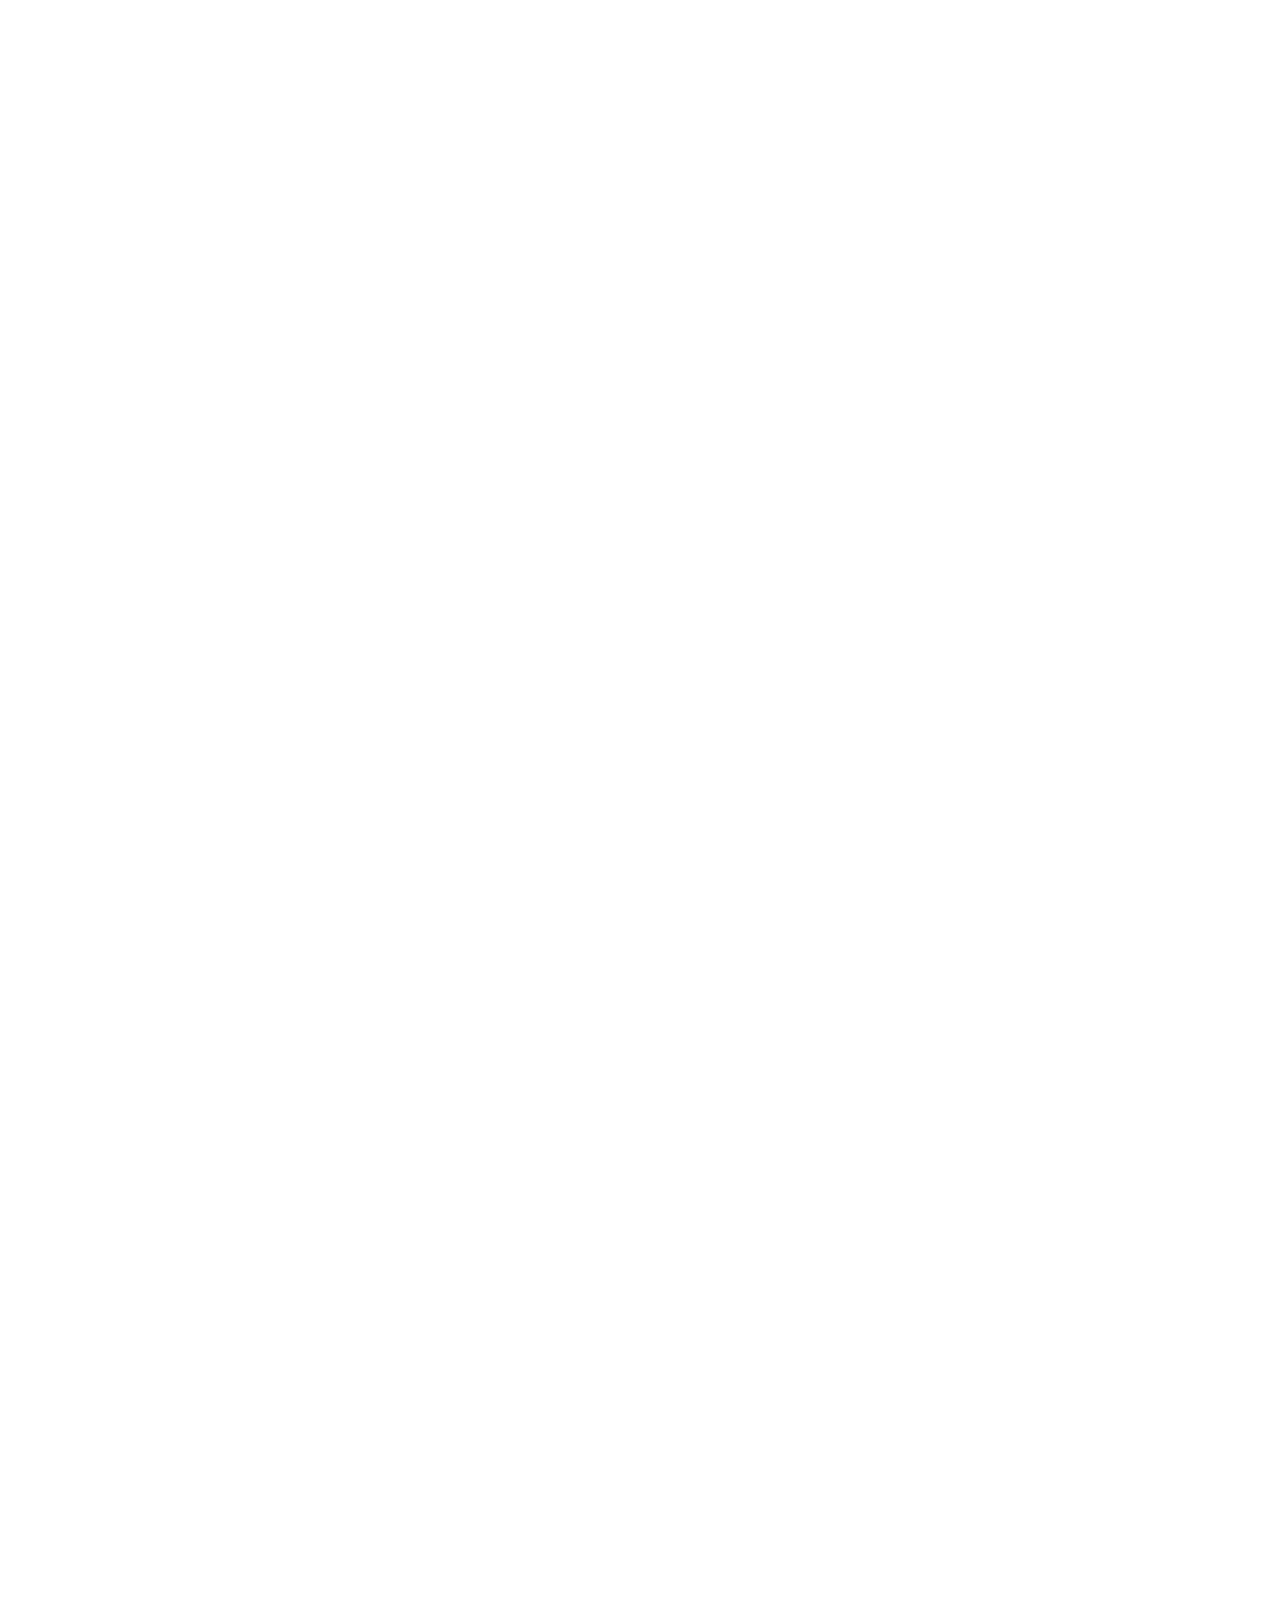
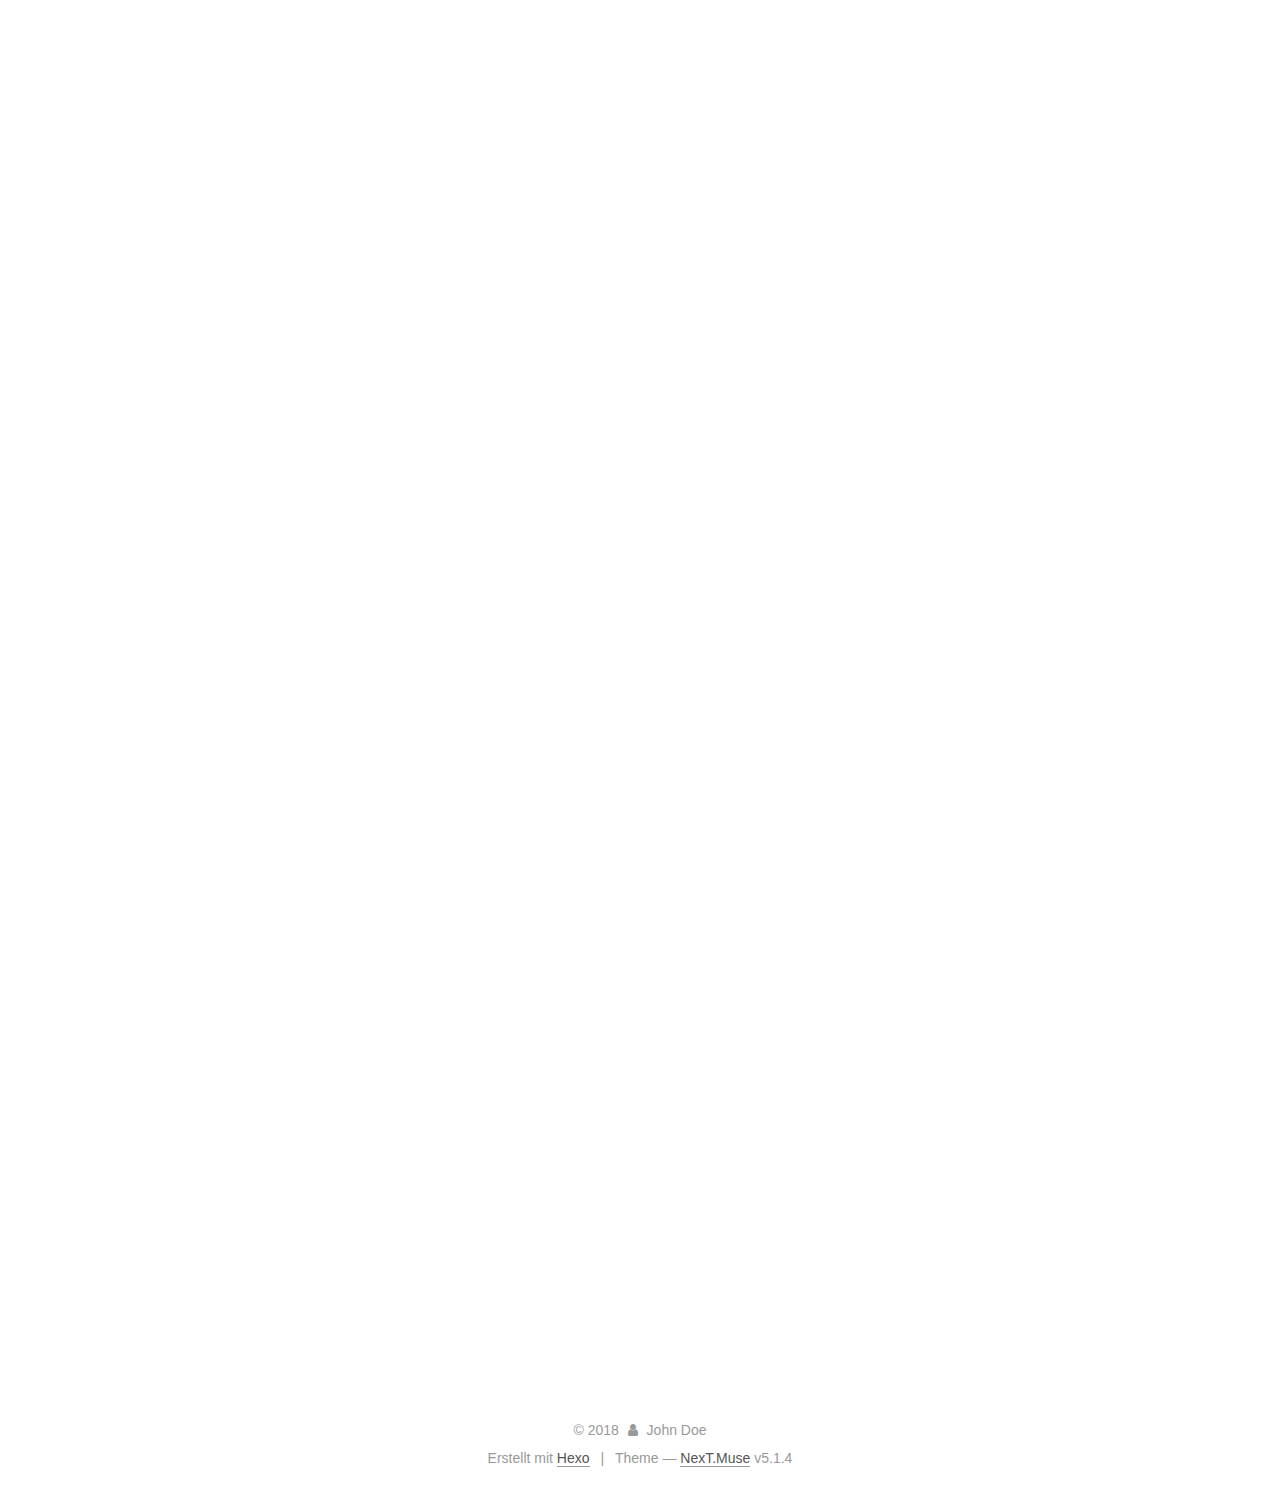
==== commit 89bac5fb: "Site updated: 2018-04-03 01:02:14" ====
--- a/index.html
+++ b/index.html
@@ -181,7 +181,7 @@
             
               <i class="menu-item-icon fa fa-fw fa-home"></i> <br />
             
-            Home
+            Startseite
           </a>
         </li>
       
@@ -191,7 +191,7 @@
             
               <i class="menu-item-icon fa fa-fw fa-archive"></i> <br />
             
-            Archives
+            Archiv
           </a>
         </li>
       
@@ -257,7 +257,7 @@
                 <i class="fa fa-calendar-o"></i>
               </span>
               
-                <span class="post-meta-item-text">Posted on</span>
+                <span class="post-meta-item-text">Veröffentlicht am</span>
               
               <time title="Post created" itemprop="dateCreated datePublished" datetime="2018-03-30T20:41:00+08:00">
                 2018-03-30
@@ -392,7 +392,7 @@
                 <i class="fa fa-calendar-o"></i>
               </span>
               
-                <span class="post-meta-item-text">Posted on</span>
+                <span class="post-meta-item-text">Veröffentlicht am</span>
               
               <time title="Post created" itemprop="dateCreated datePublished" datetime="2018-03-04T12:36:38+08:00">
                 2018-03-04
@@ -525,7 +525,7 @@
                 <a href="/archives/">
               
                   <span class="site-state-item-count">2</span>
-                  <span class="site-state-item-name">posts</span>
+                  <span class="site-state-item-name">Artikel</span>
                 </a>
               </div>
             
@@ -575,7 +575,7 @@
 </div>
 
 
-  <div class="powered-by">Powered by <a class="theme-link" target="_blank" href="https://hexo.io">Hexo</a></div>
+  <div class="powered-by">Erstellt mit  <a class="theme-link" target="_blank" href="https://hexo.io">Hexo</a></div>
 
 
 
--- a/css/main.css
+++ b/css/main.css
@@ -1822,7 +1822,7 @@
   width: 4px;
   height: 4px;
   border-radius: 50%;
-  background: #ff0eff;
+  background: #267574;
 }
 .links-of-blogroll {
   font-size: 13px;
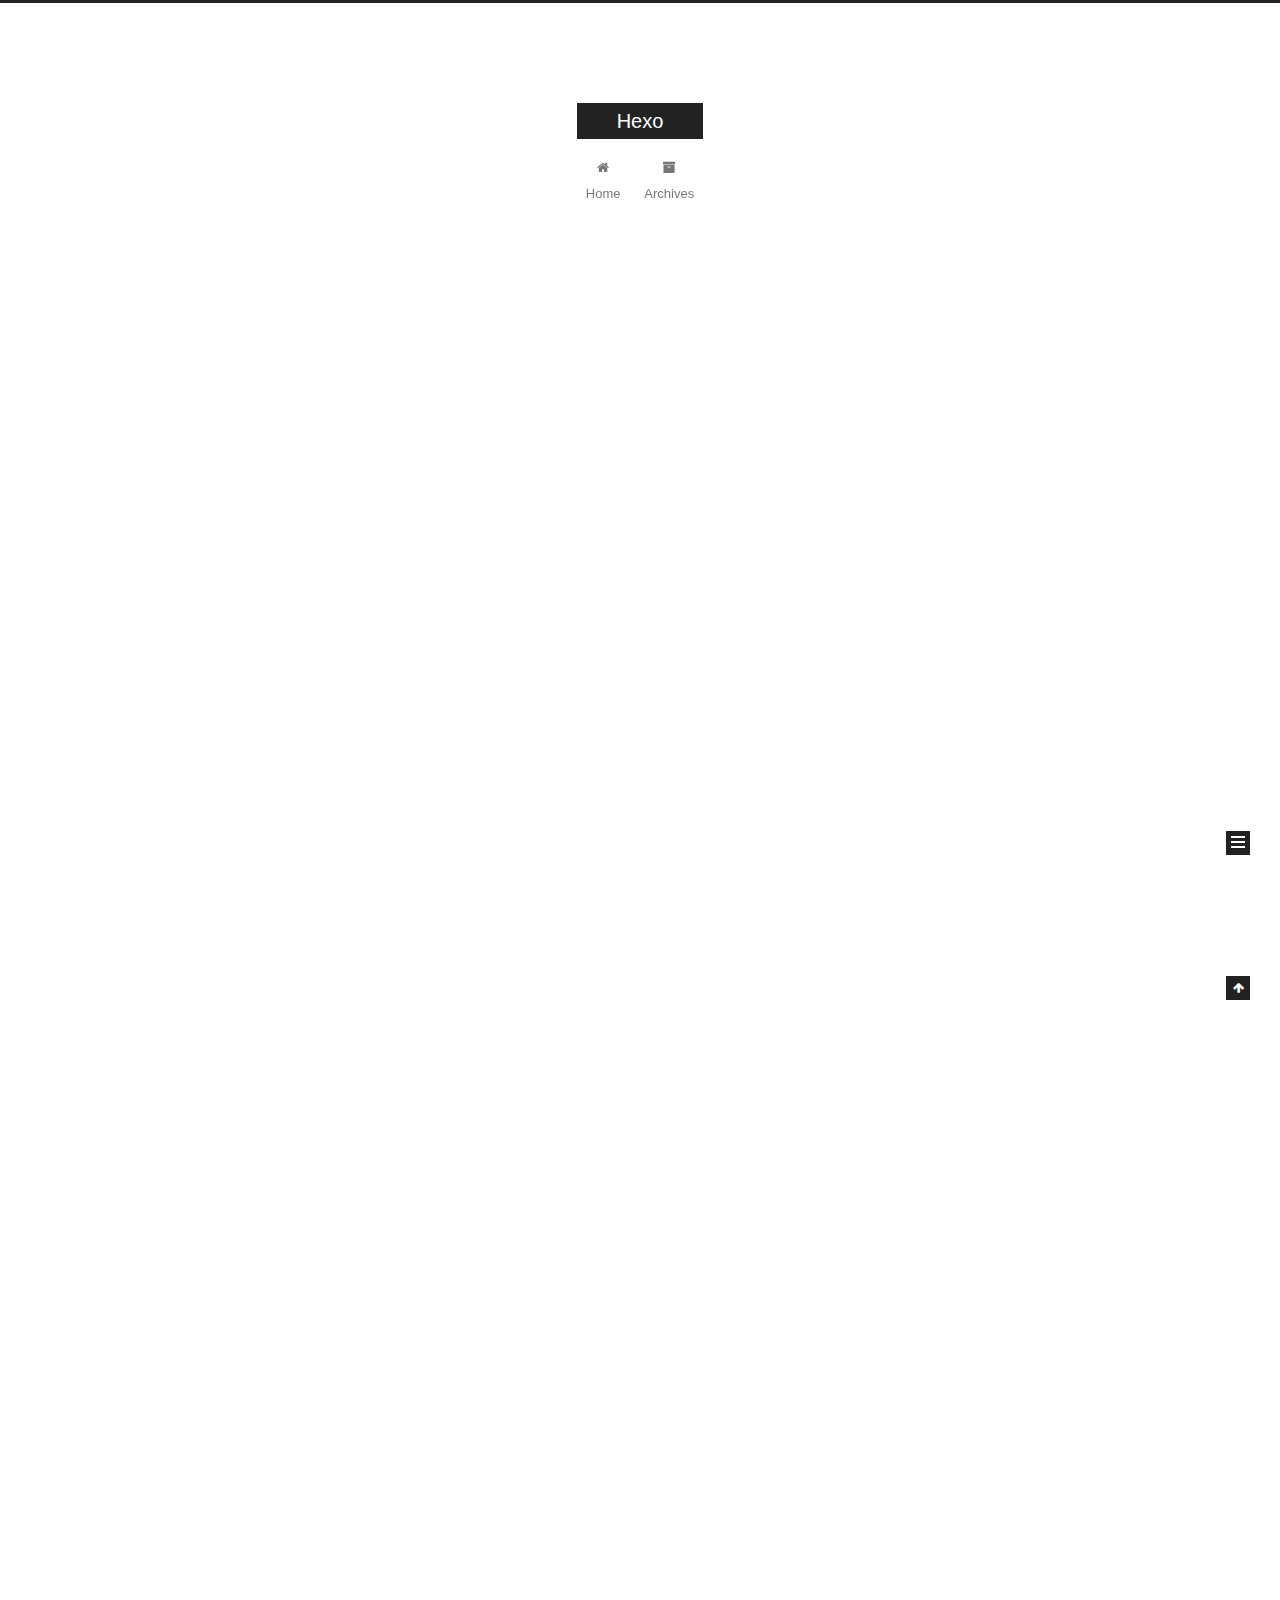
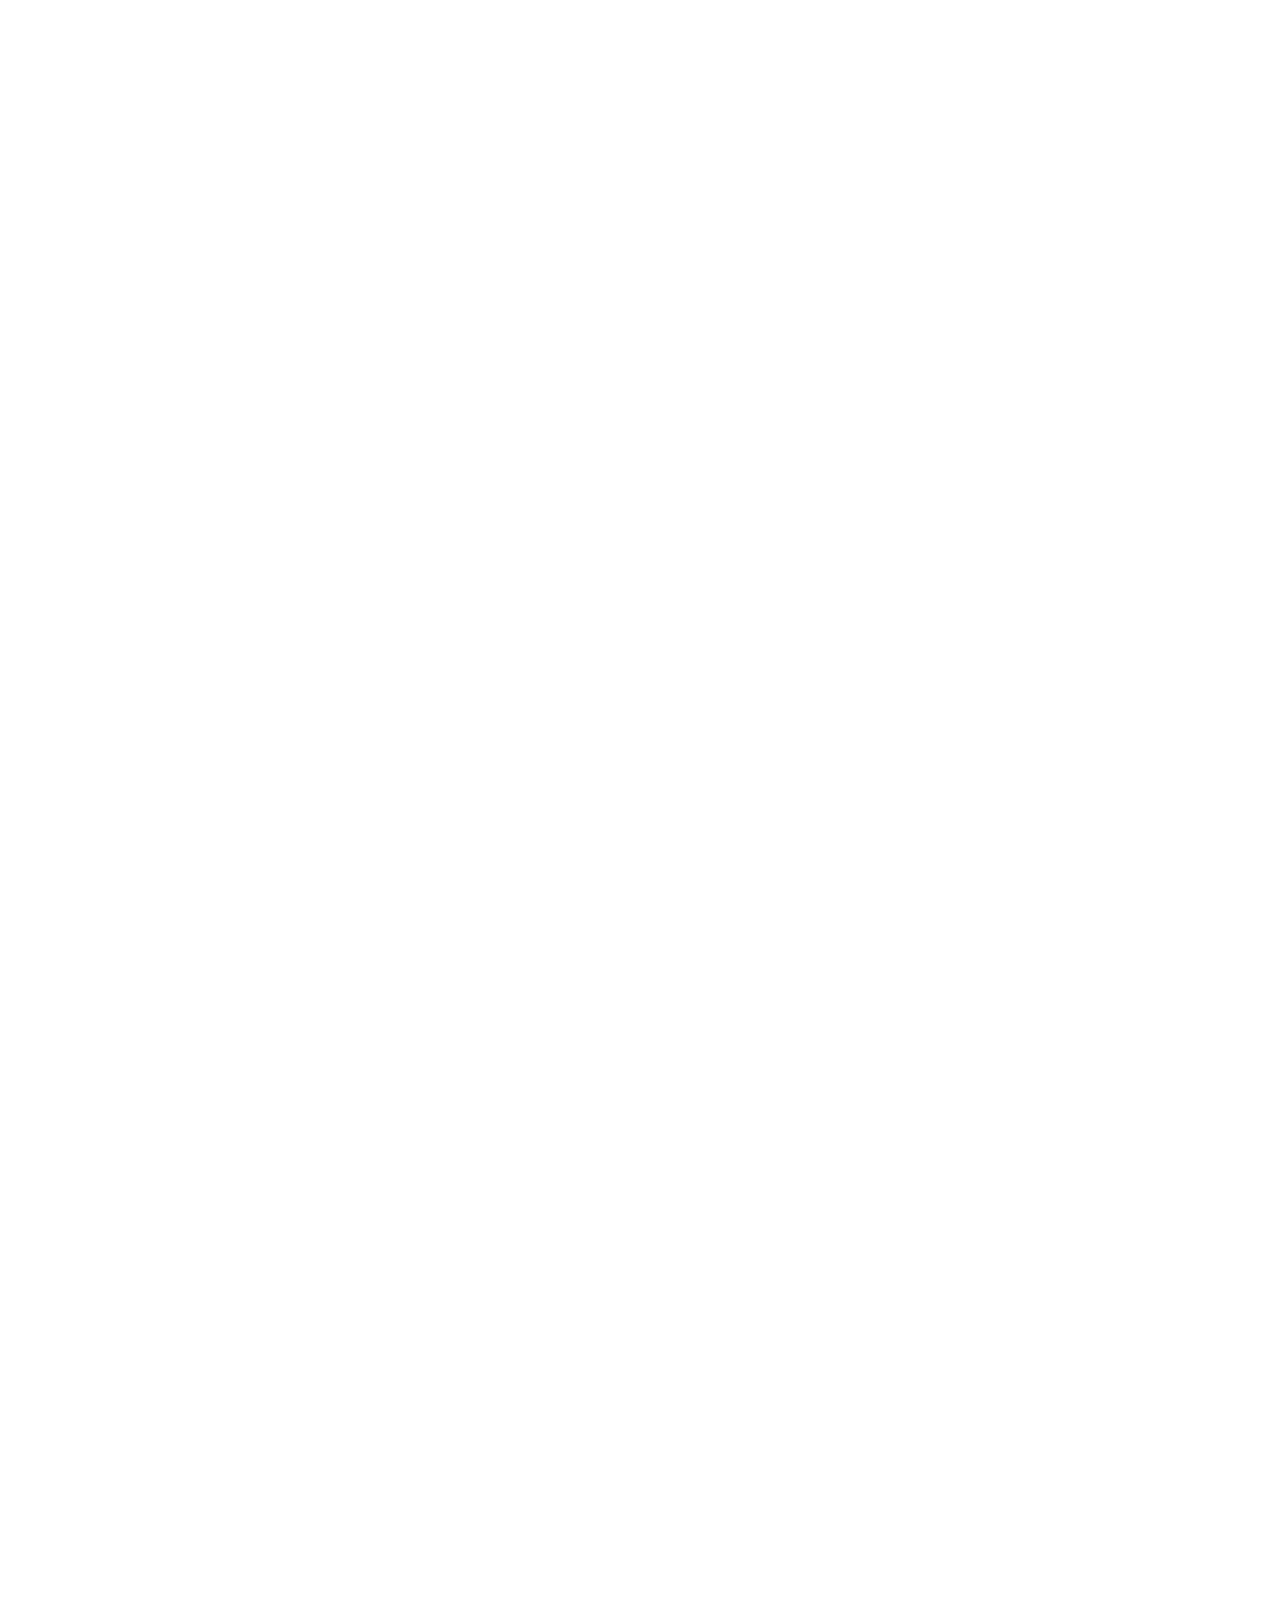
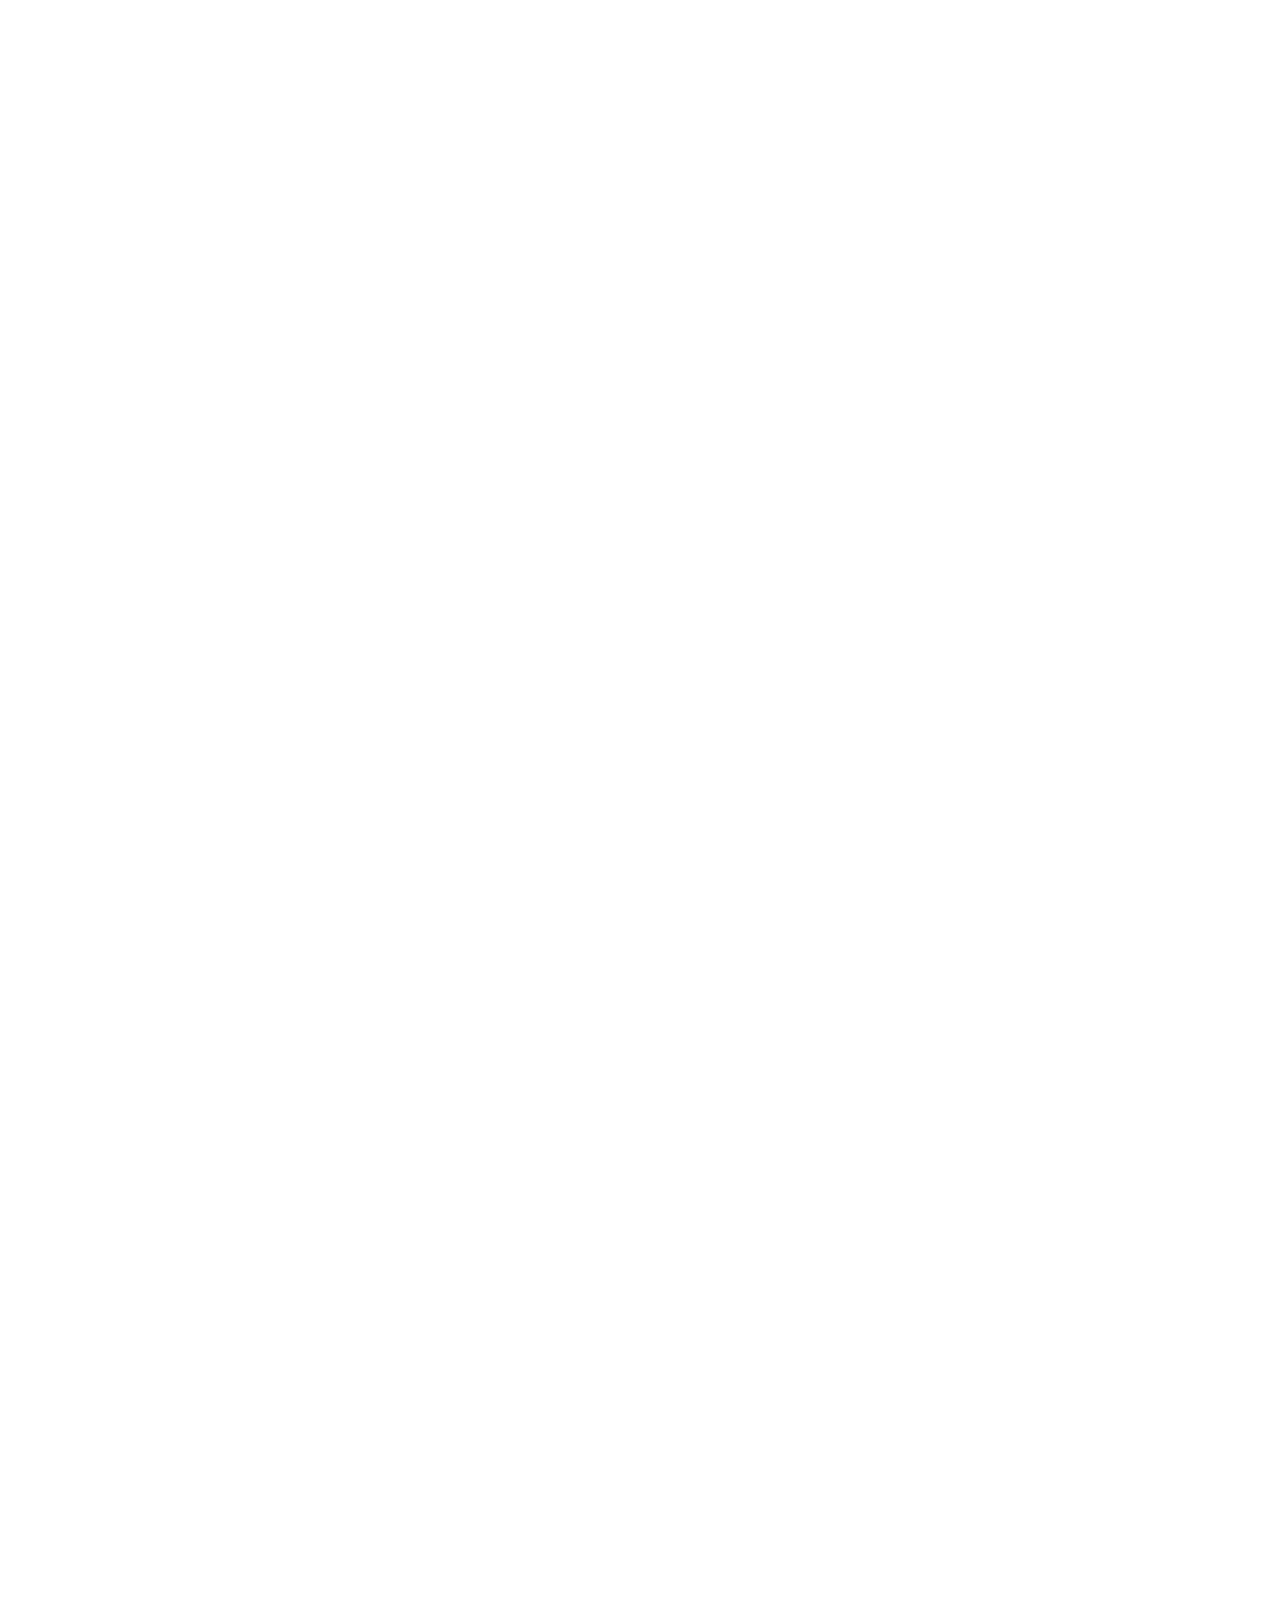
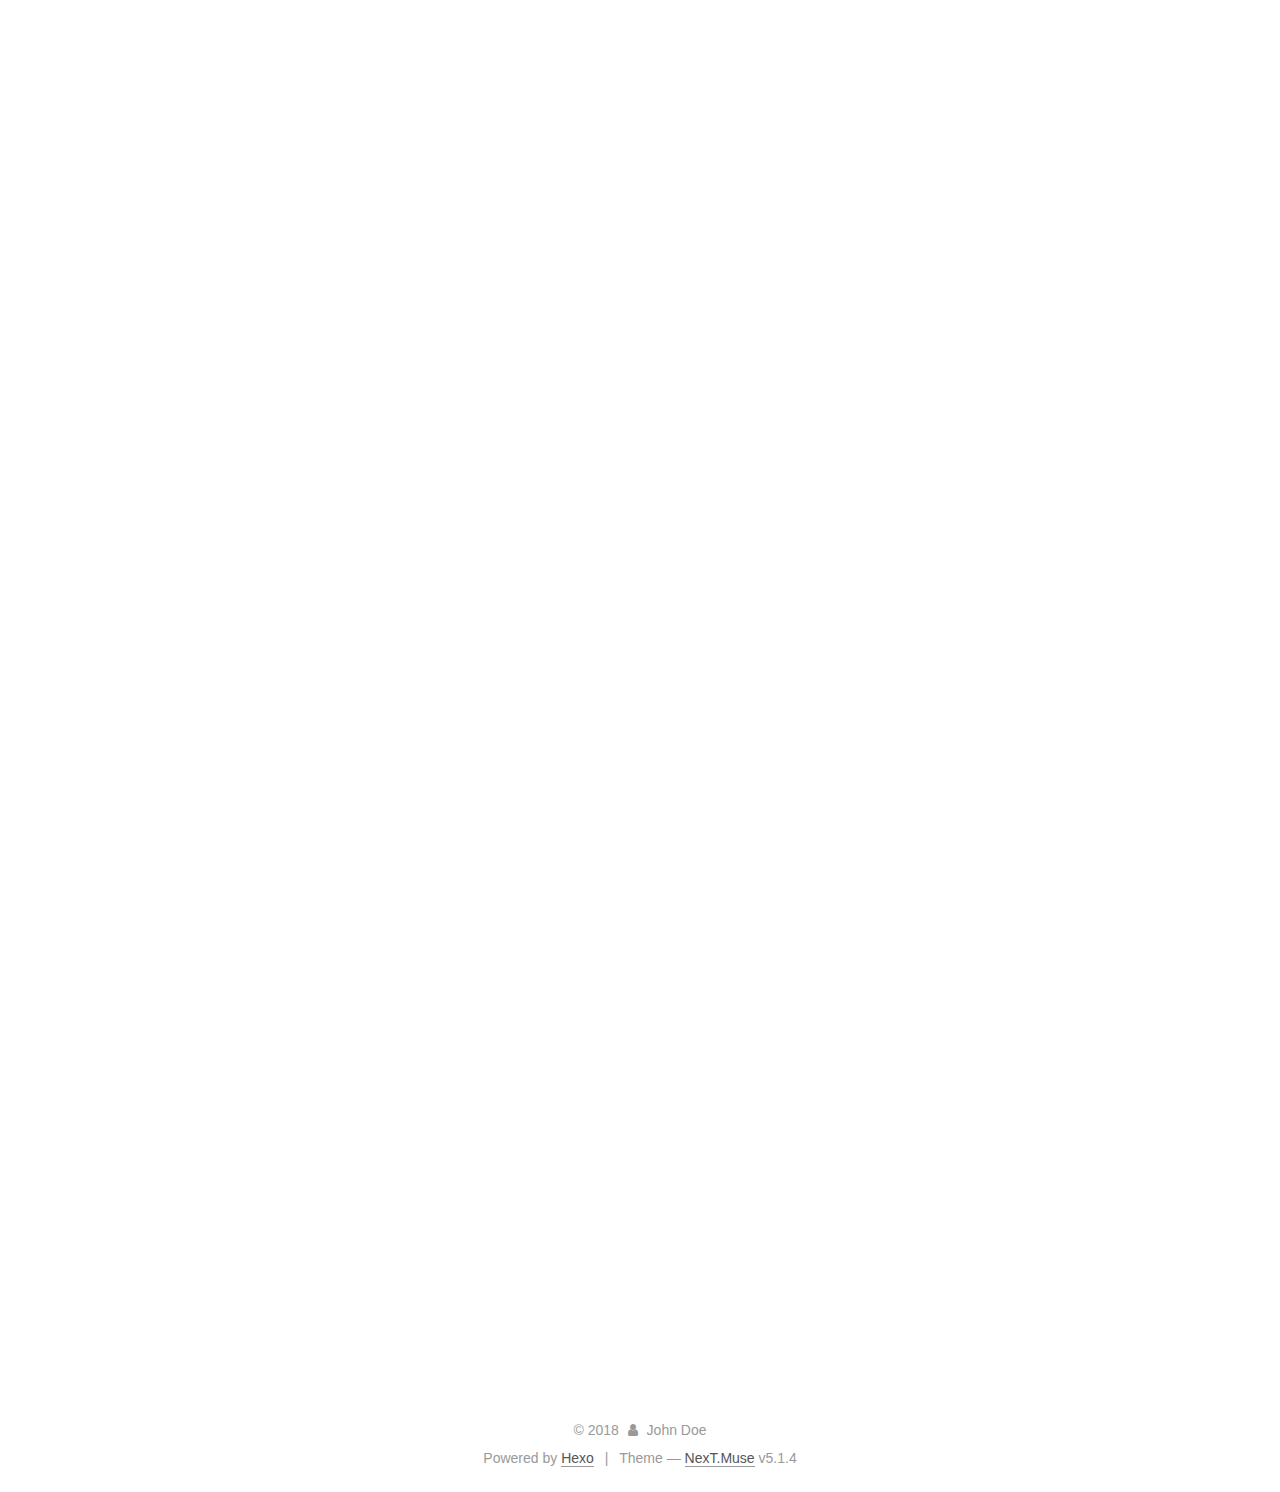
==== commit 7b37db0e: "Site updated: 2018-04-03 01:09:09" ====
--- a/index.html
+++ b/index.html
@@ -181,7 +181,7 @@
             
               <i class="menu-item-icon fa fa-fw fa-home"></i> <br />
             
-            Startseite
+            Home
           </a>
         </li>
       
@@ -191,7 +191,7 @@
             
               <i class="menu-item-icon fa fa-fw fa-archive"></i> <br />
             
-            Archiv
+            Archives
           </a>
         </li>
       
@@ -257,7 +257,7 @@
                 <i class="fa fa-calendar-o"></i>
               </span>
               
-                <span class="post-meta-item-text">Veröffentlicht am</span>
+                <span class="post-meta-item-text">Posted on</span>
               
               <time title="Post created" itemprop="dateCreated datePublished" datetime="2018-03-30T20:41:00+08:00">
                 2018-03-30
@@ -392,7 +392,7 @@
                 <i class="fa fa-calendar-o"></i>
               </span>
               
-                <span class="post-meta-item-text">Veröffentlicht am</span>
+                <span class="post-meta-item-text">Posted on</span>
               
               <time title="Post created" itemprop="dateCreated datePublished" datetime="2018-03-04T12:36:38+08:00">
                 2018-03-04
@@ -525,7 +525,7 @@
                 <a href="/archives/">
               
                   <span class="site-state-item-count">2</span>
-                  <span class="site-state-item-name">Artikel</span>
+                  <span class="site-state-item-name">posts</span>
                 </a>
               </div>
             
@@ -575,7 +575,7 @@
 </div>
 
 
-  <div class="powered-by">Erstellt mit  <a class="theme-link" target="_blank" href="https://hexo.io">Hexo</a></div>
+  <div class="powered-by">Powered by <a class="theme-link" target="_blank" href="https://hexo.io">Hexo</a></div>
 
 
 
--- a/css/main.css
+++ b/css/main.css
@@ -1822,7 +1822,7 @@
   width: 4px;
   height: 4px;
   border-radius: 50%;
-  background: #267574;
+  background: #f00f12;
 }
 .links-of-blogroll {
   font-size: 13px;
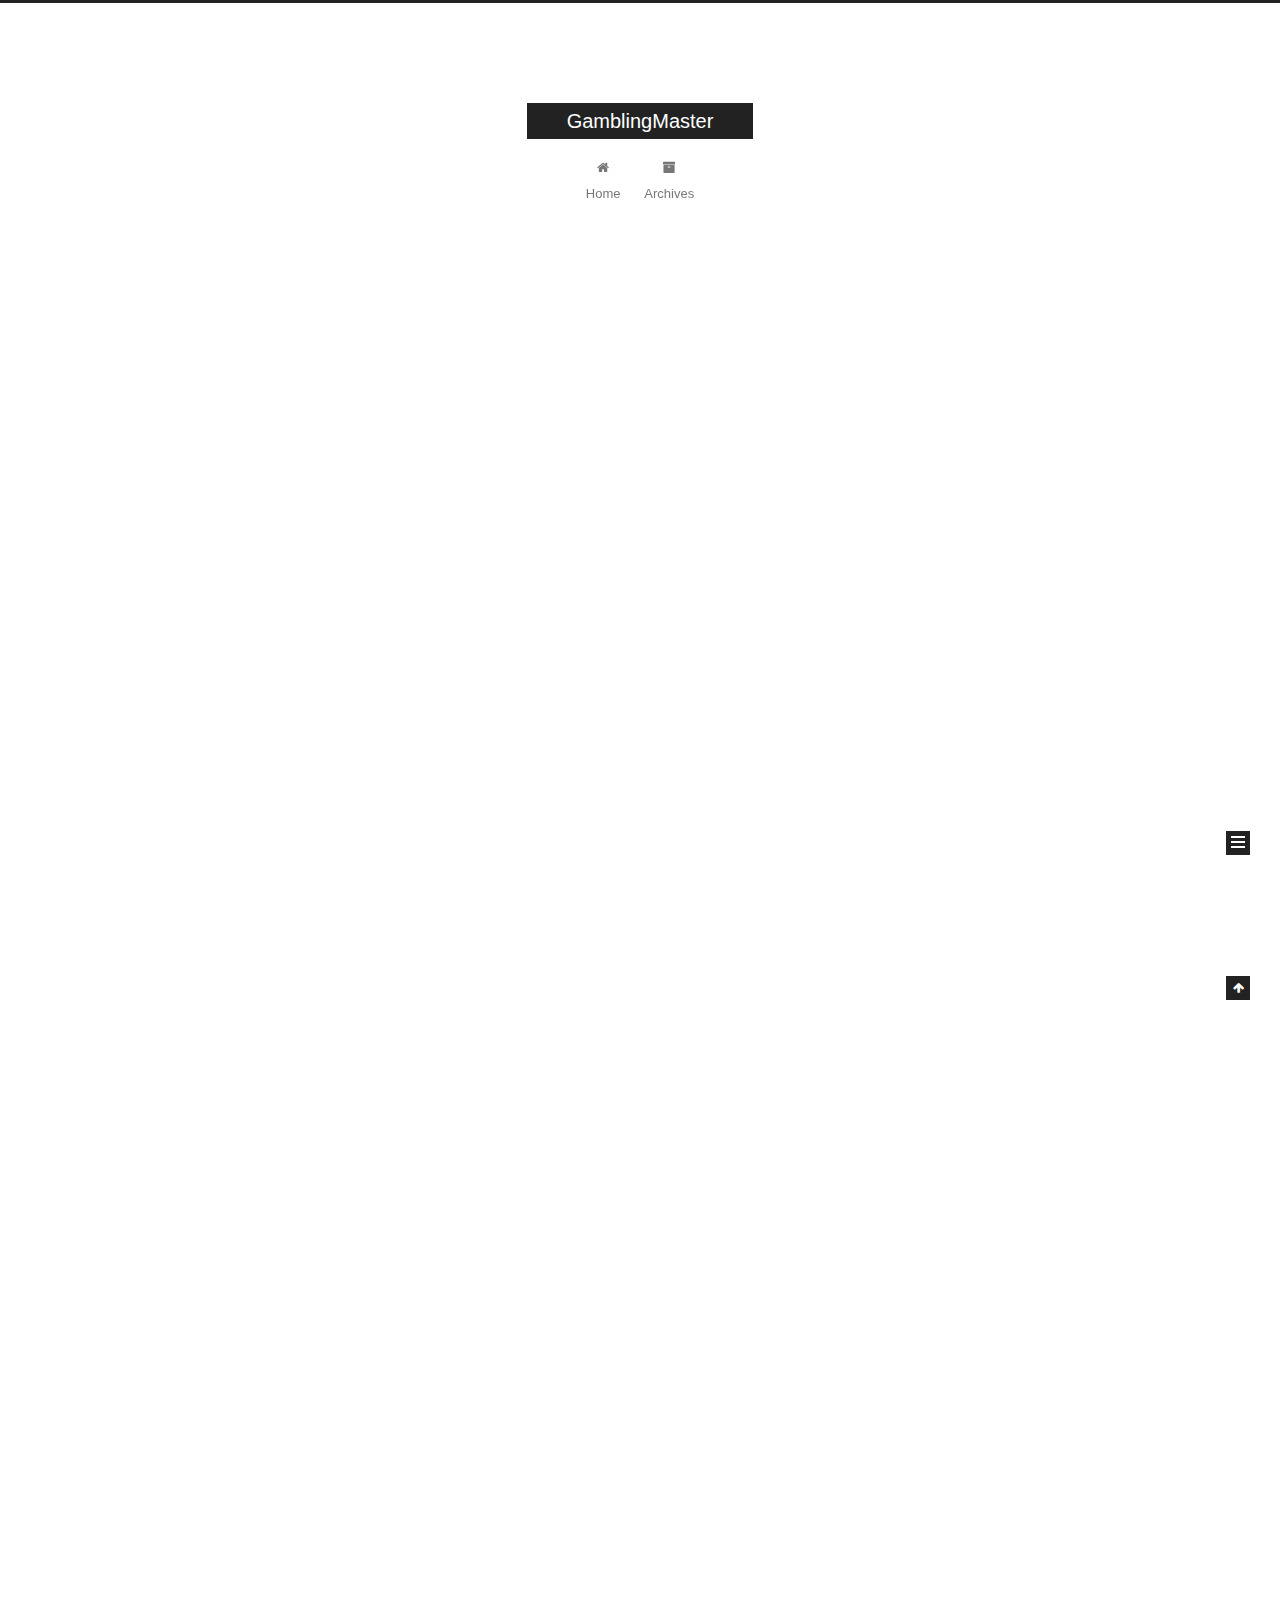
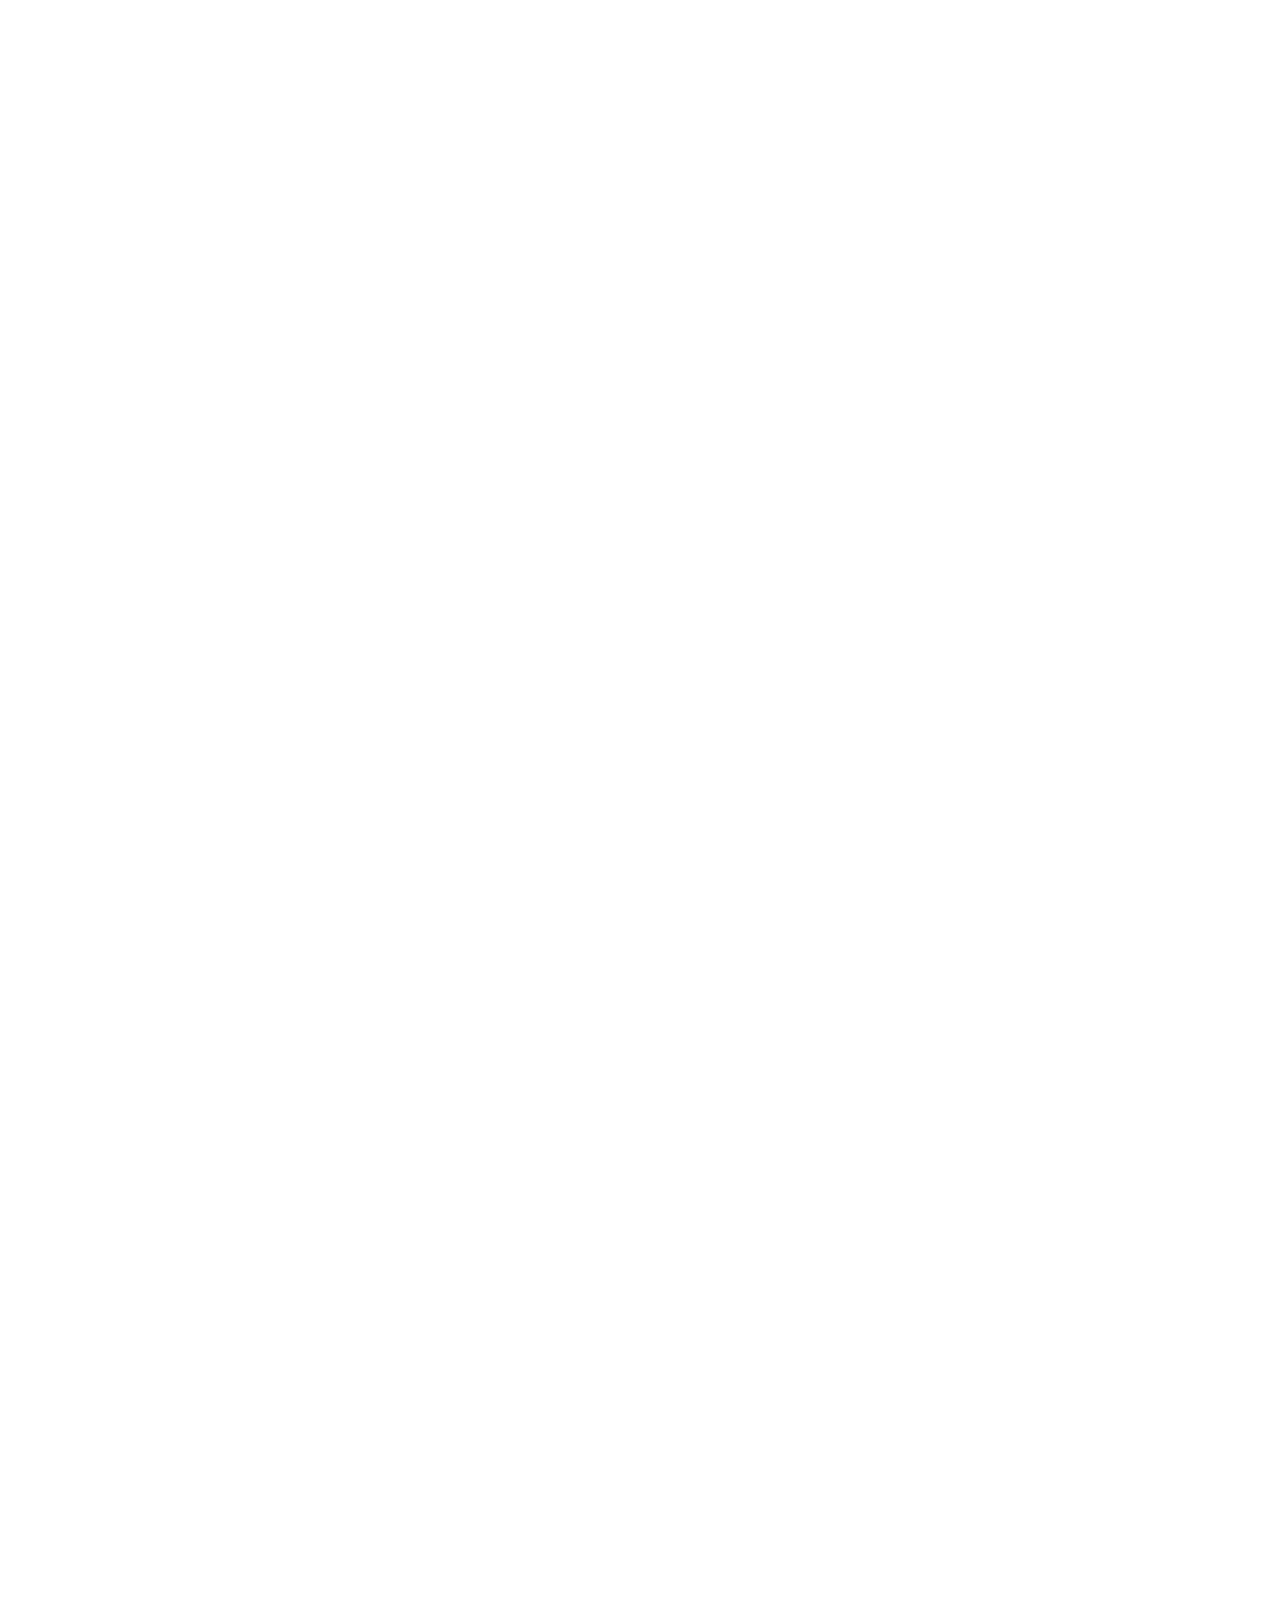
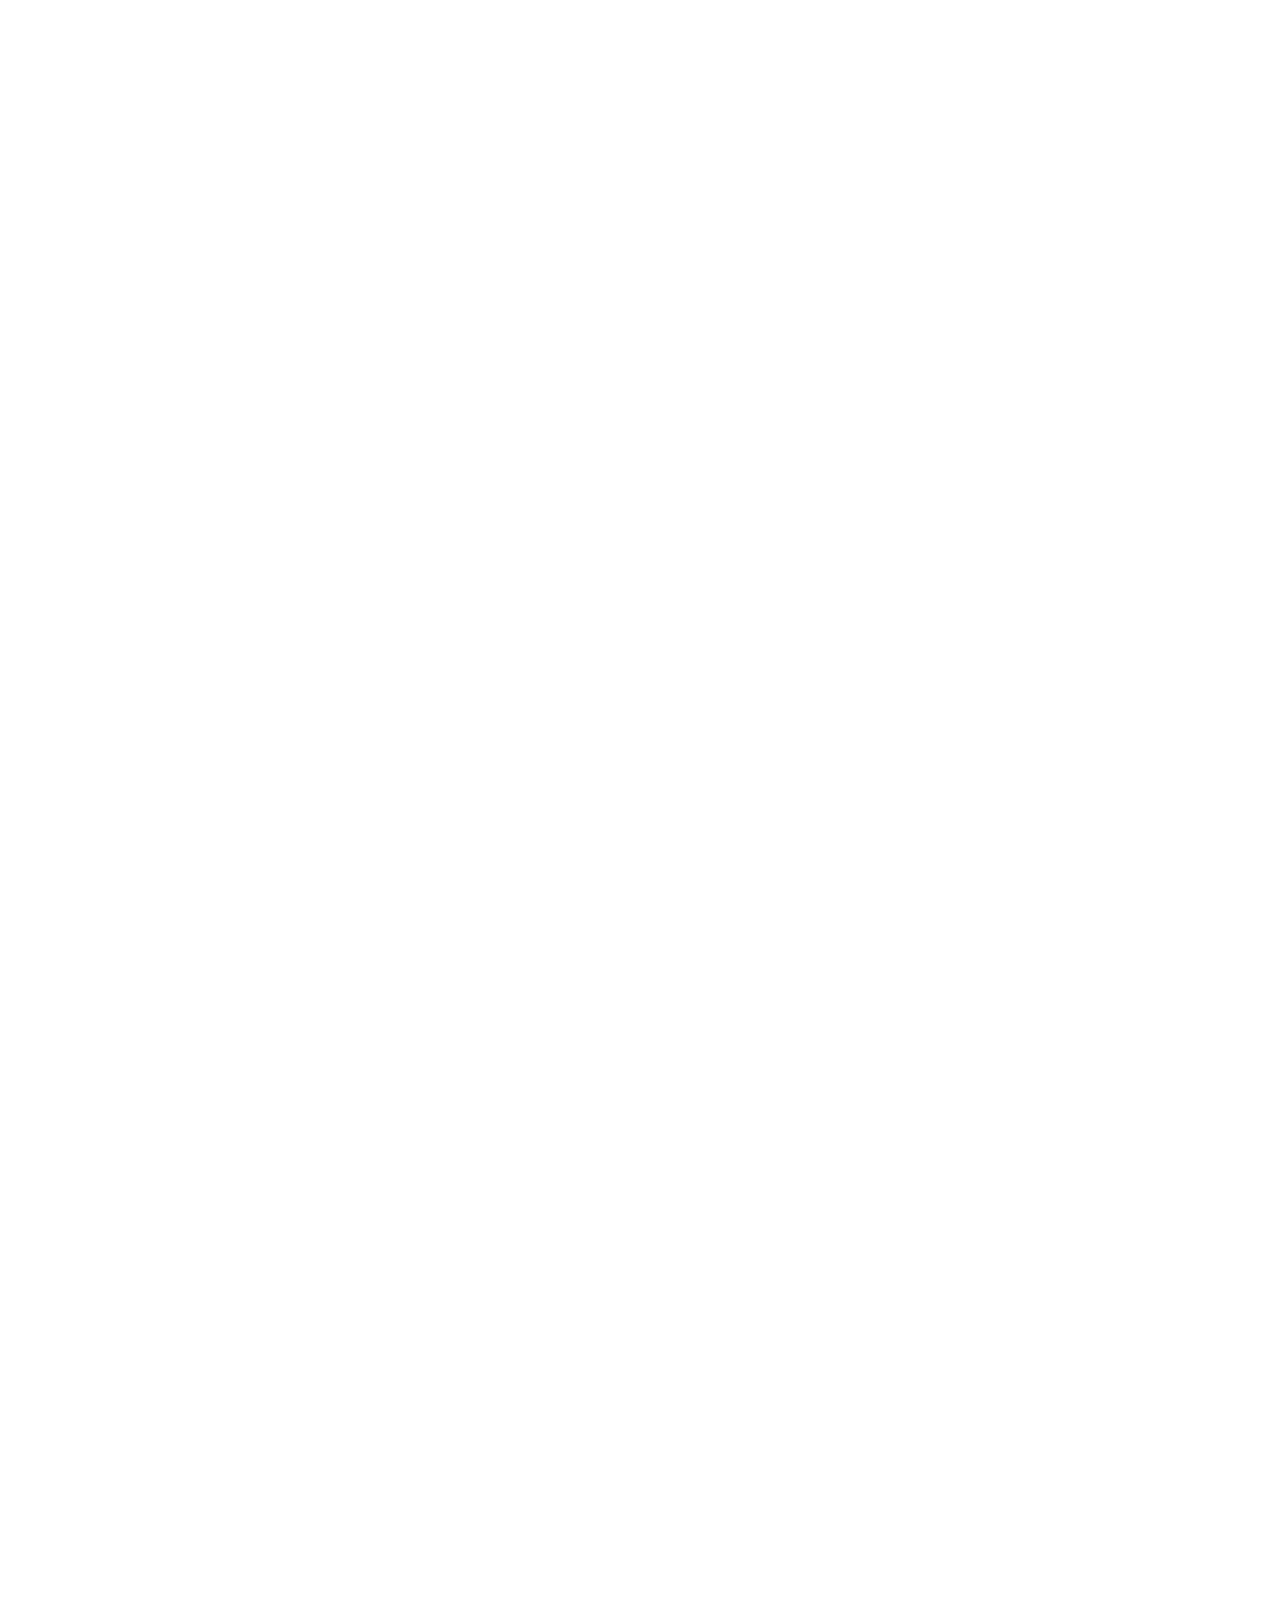
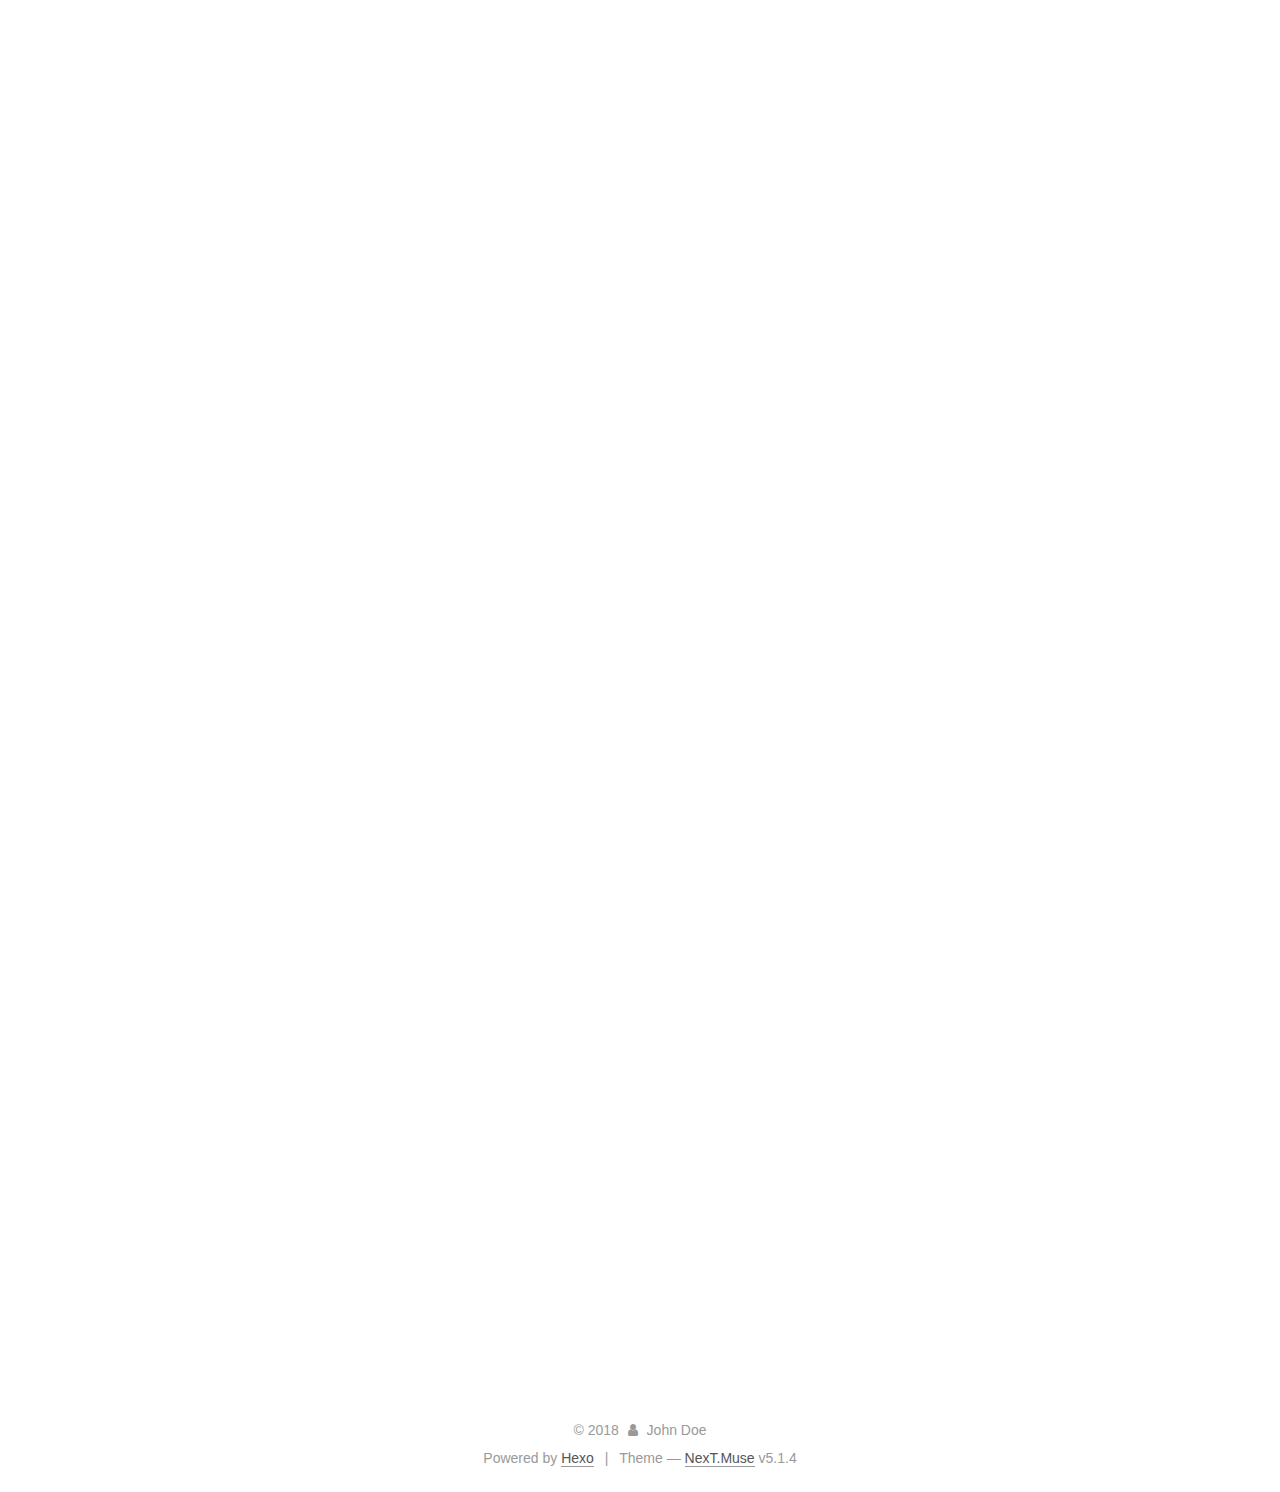
==== commit 9c4ec7c5: "Site updated: 2018-04-05 21:32:38" ====
--- a/index.html
+++ b/index.html
@@ -80,11 +80,11 @@
 
 
 <meta property="og:type" content="website">
-<meta property="og:title" content="Hexo">
+<meta property="og:title" content="GamblingMaster">
 <meta property="og:url" content="http://yoursite.com/index.html">
-<meta property="og:site_name" content="Hexo">
+<meta property="og:site_name" content="GamblingMaster">
 <meta name="twitter:card" content="summary">
-<meta name="twitter:title" content="Hexo">
+<meta name="twitter:title" content="GamblingMaster">
 
 
 
@@ -120,7 +120,7 @@
 
 
 
-  <title>Hexo</title>
+  <title>GamblingMaster</title>
   
 
 
@@ -151,7 +151,7 @@
     <div class="custom-logo-site-title">
       <a href="/"  class="brand" rel="start">
         <span class="logo-line-before"><i></i></span>
-        <span class="site-title">Hexo</span>
+        <span class="site-title">GamblingMaster</span>
         <span class="logo-line-after"><i></i></span>
       </a>
     </div>
@@ -237,7 +237,7 @@
     </span>
 
     <span hidden itemprop="publisher" itemscope itemtype="http://schema.org/Organization">
-      <meta itemprop="name" content="Hexo">
+      <meta itemprop="name" content="GamblingMaster">
     </span>
 
     
@@ -372,7 +372,7 @@
     </span>
 
     <span hidden itemprop="publisher" itemscope itemtype="http://schema.org/Organization">
-      <meta itemprop="name" content="Hexo">
+      <meta itemprop="name" content="GamblingMaster">
     </span>
 
     
--- a/css/main.css
+++ b/css/main.css
@@ -1822,7 +1822,7 @@
   width: 4px;
   height: 4px;
   border-radius: 50%;
-  background: #f00f12;
+  background: #fff;
 }
 .links-of-blogroll {
   font-size: 13px;
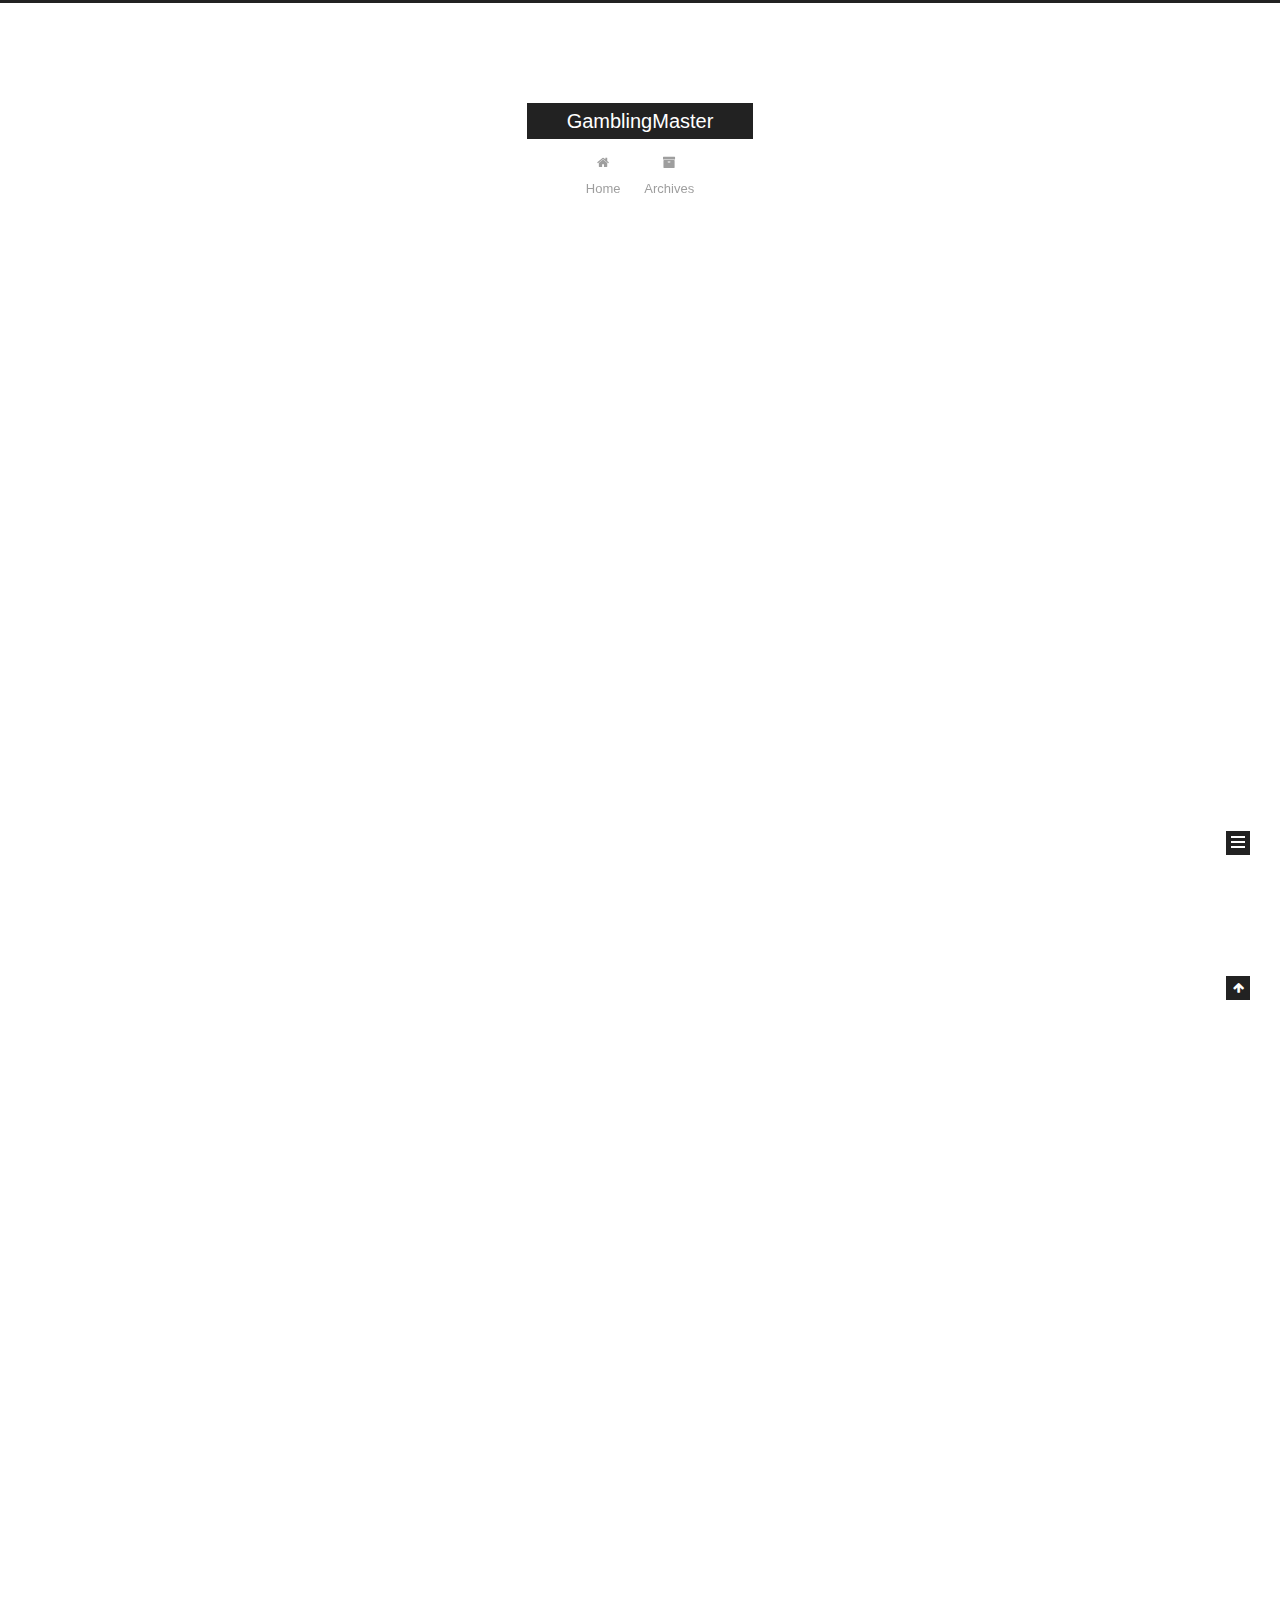
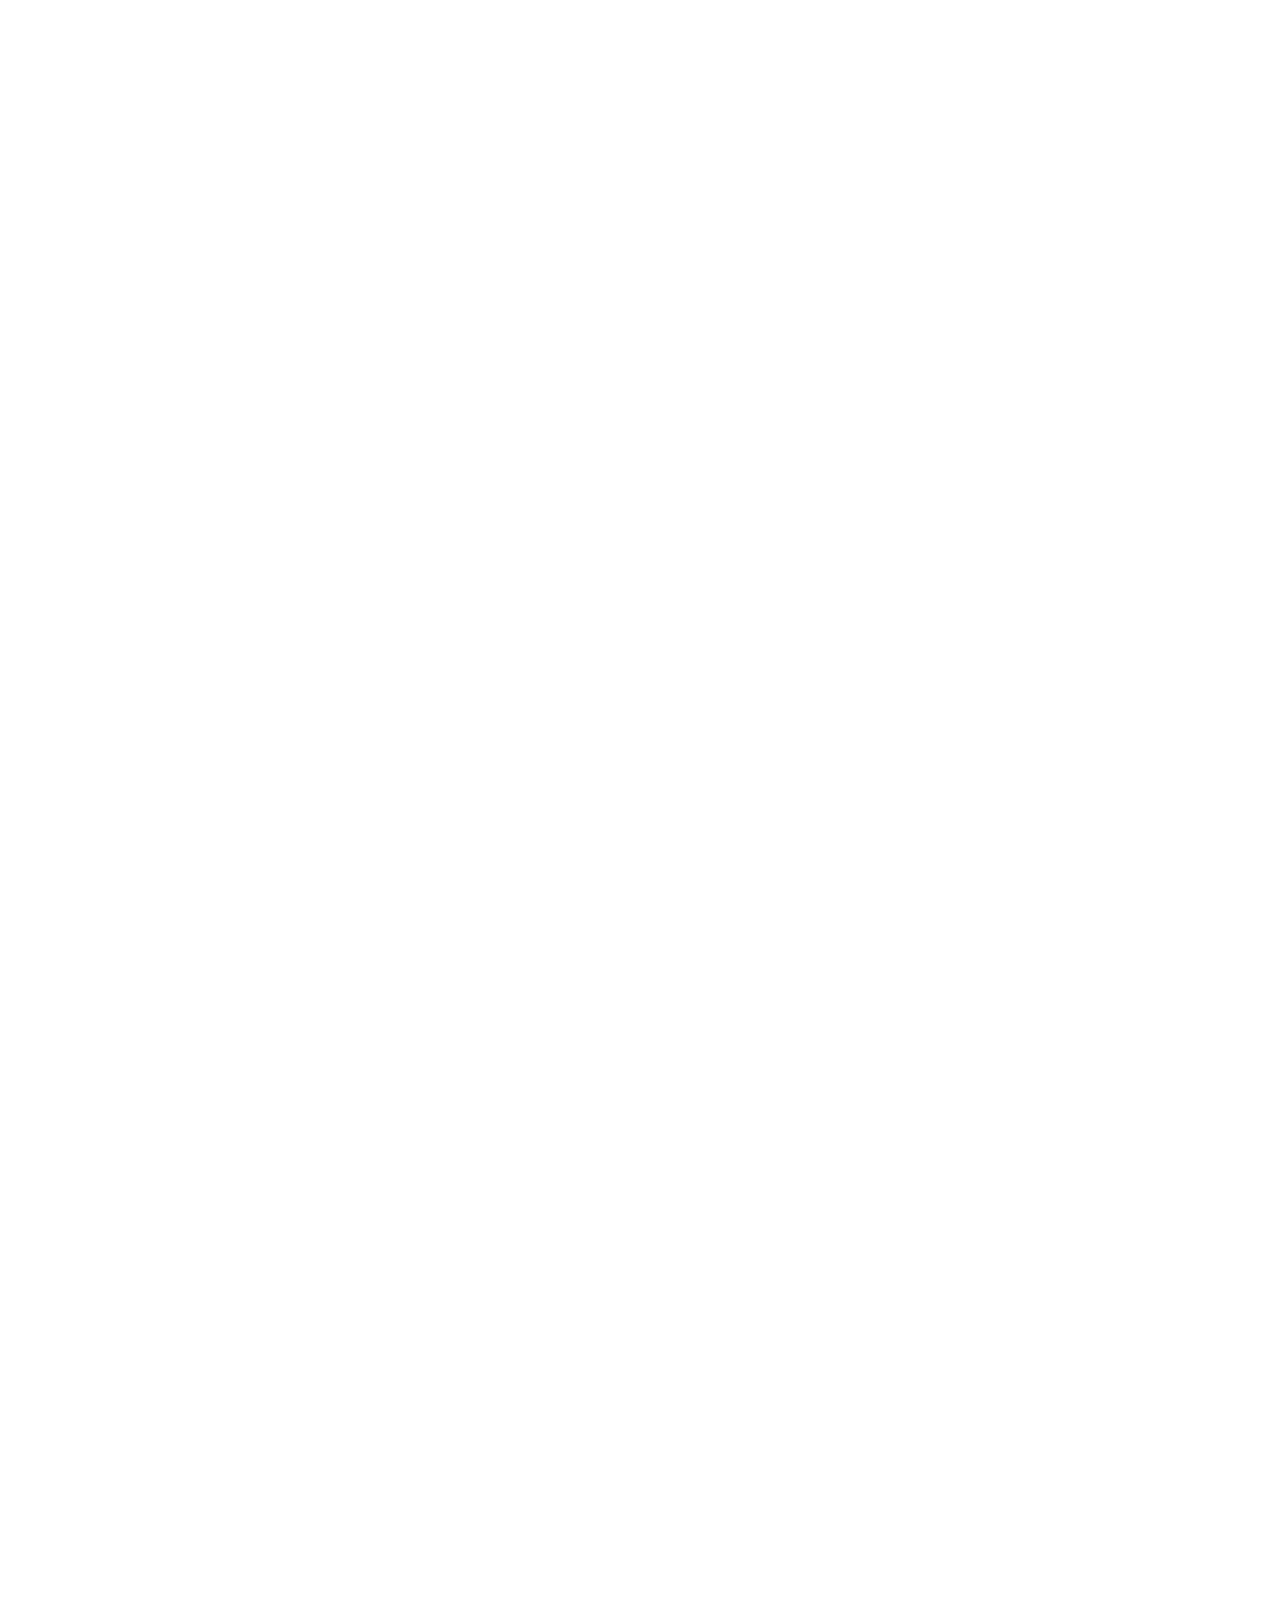
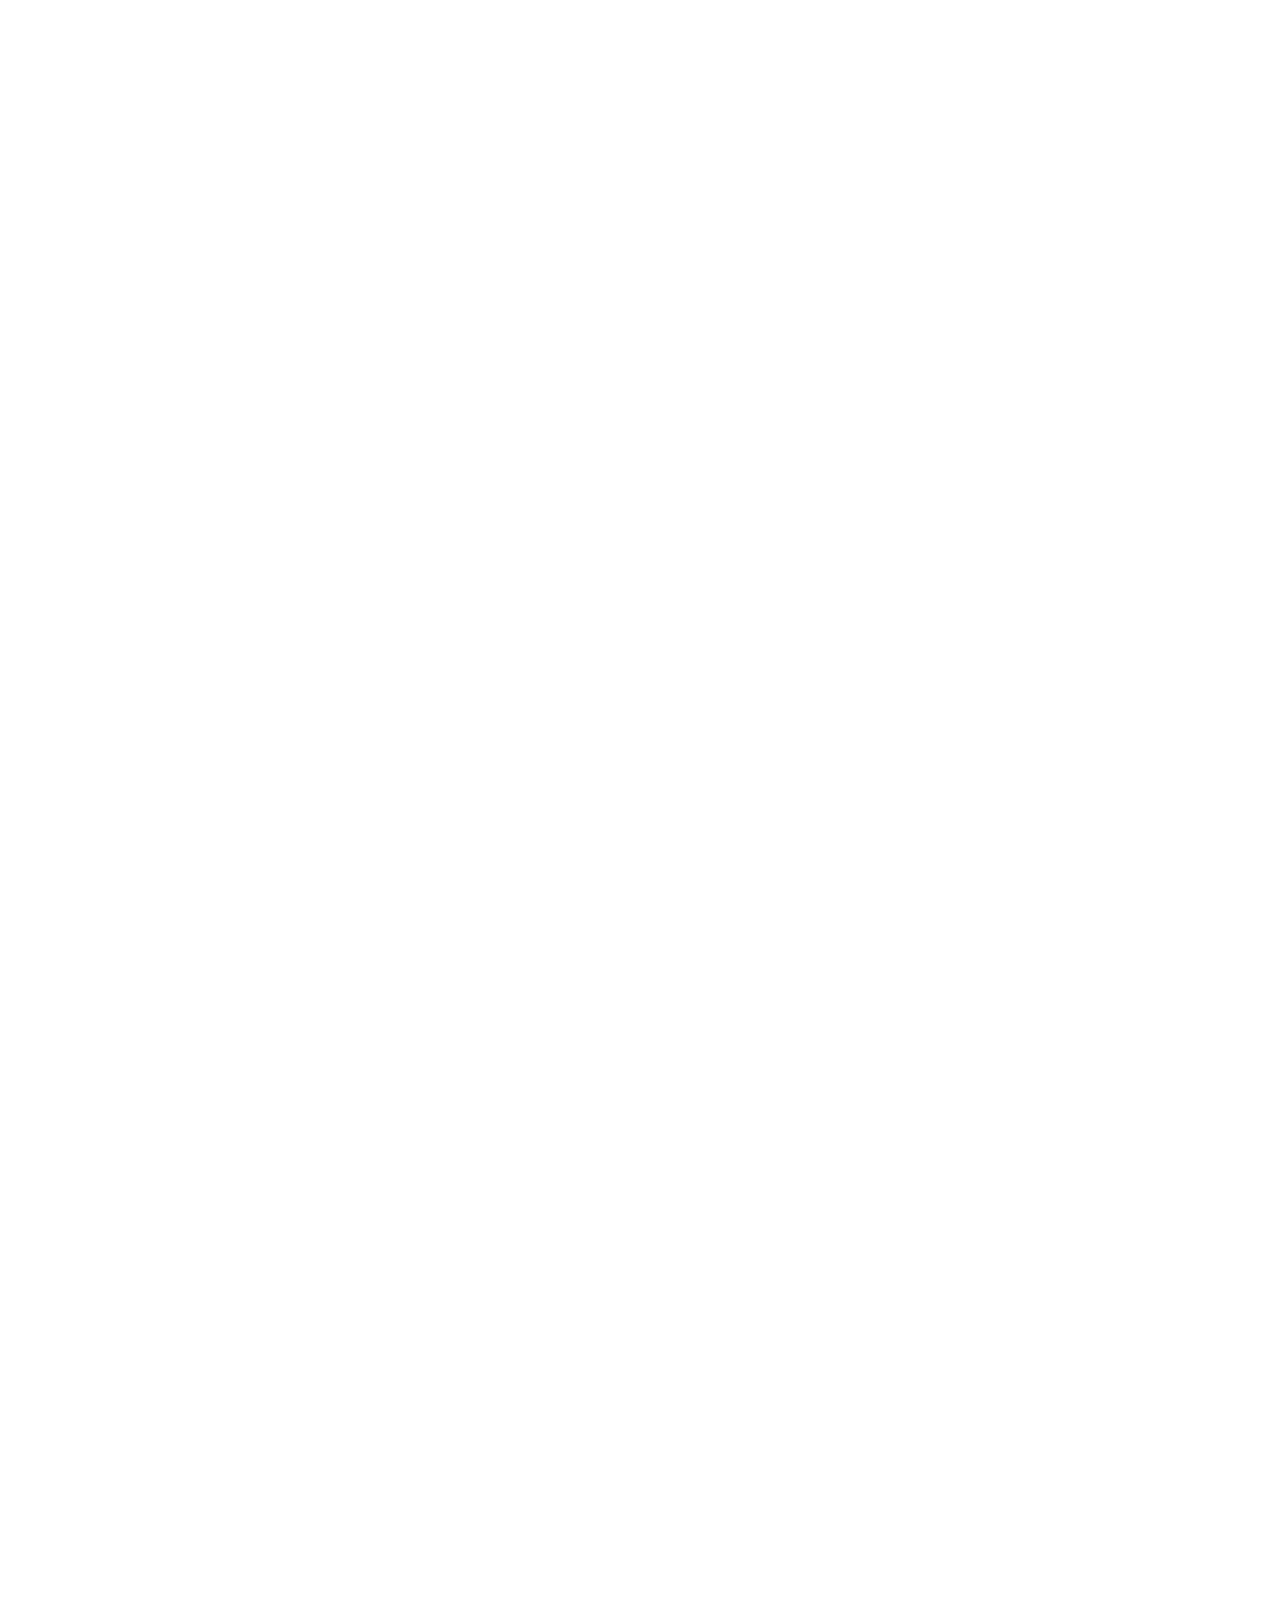
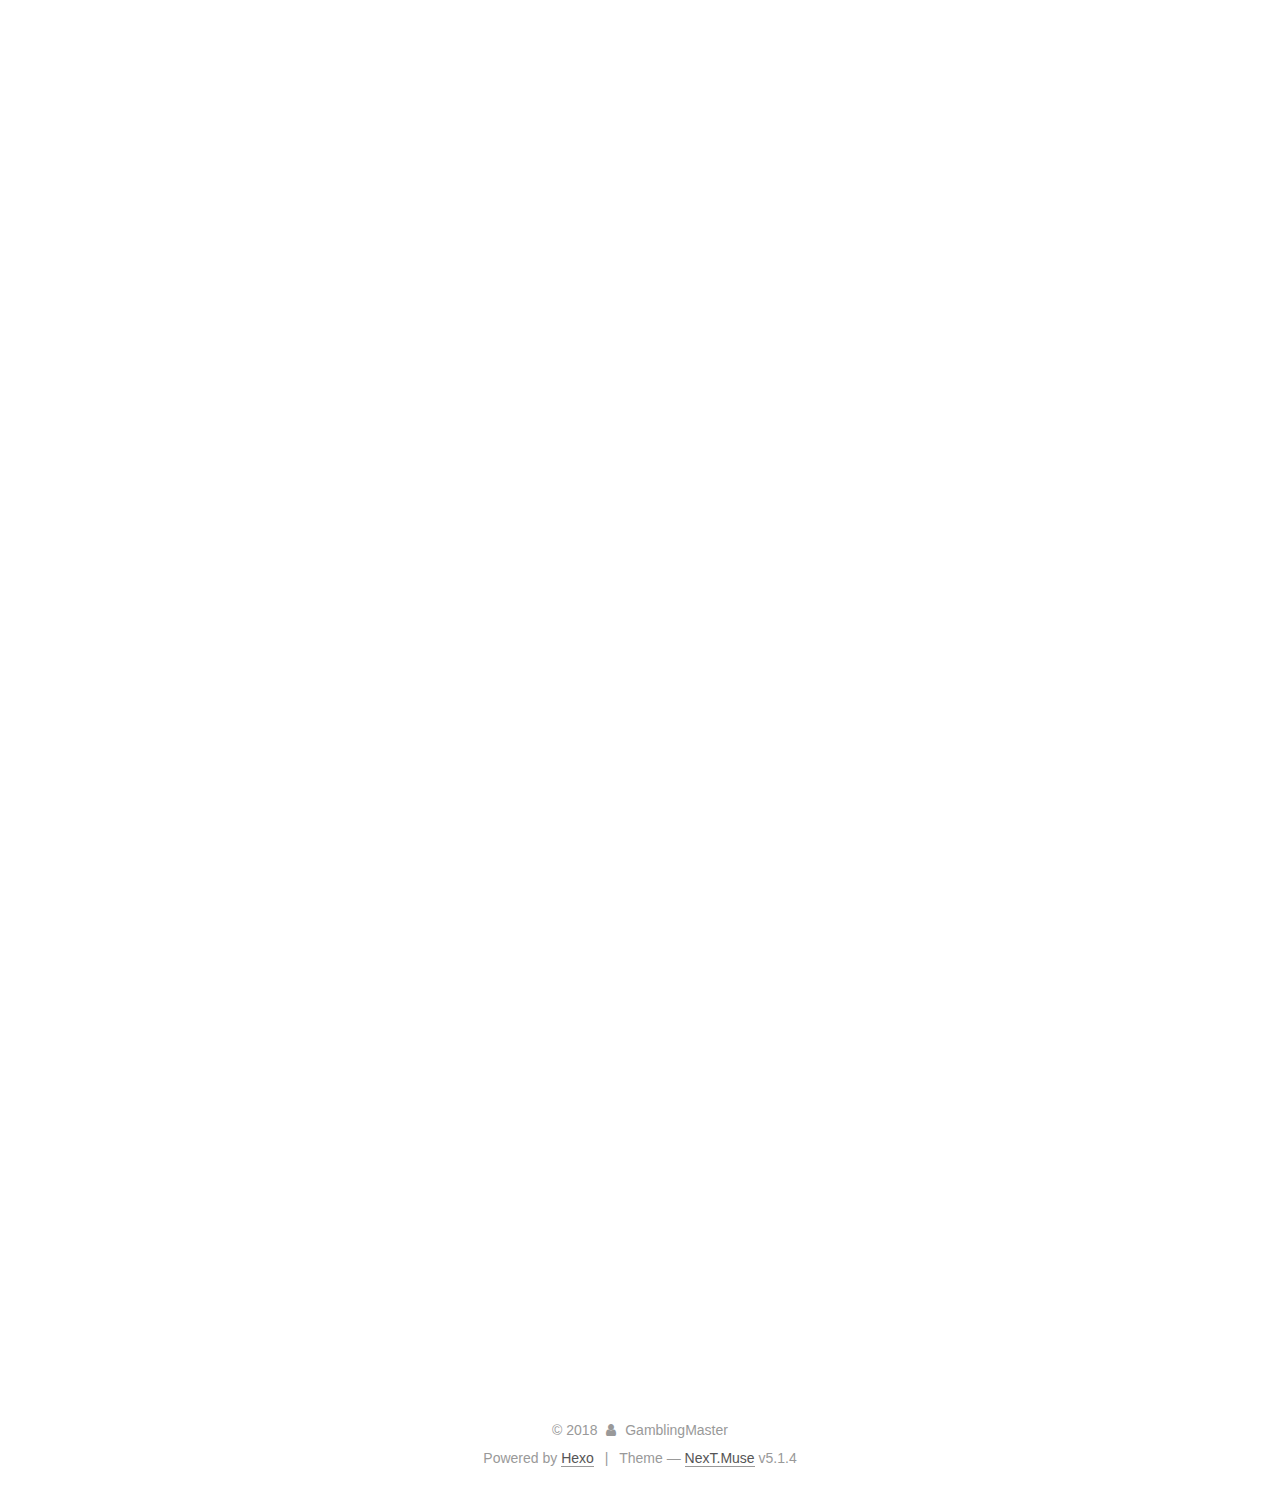
==== commit 1d074ed4: "Site updated: 2018-04-05 21:33:03" ====
--- a/index.html
+++ b/index.html
@@ -231,7 +231,7 @@
     <link itemprop="mainEntityOfPage" href="http://yoursite.com/2018/03/30/UCC源码不完全分析/">
 
     <span hidden itemprop="author" itemscope itemtype="http://schema.org/Person">
-      <meta itemprop="name" content="John Doe">
+      <meta itemprop="name" content="GamblingMaster">
       <meta itemprop="description" content="">
       <meta itemprop="image" content="/images/avatar.gif">
     </span>
@@ -366,7 +366,7 @@
     <link itemprop="mainEntityOfPage" href="http://yoursite.com/2018/03/04/hello-world/">
 
     <span hidden itemprop="author" itemscope itemtype="http://schema.org/Person">
-      <meta itemprop="name" content="John Doe">
+      <meta itemprop="name" content="GamblingMaster">
       <meta itemprop="description" content="">
       <meta itemprop="image" content="/images/avatar.gif">
     </span>
@@ -513,7 +513,7 @@
         <div class="site-overview">
           <div class="site-author motion-element" itemprop="author" itemscope itemtype="http://schema.org/Person">
             
-              <p class="site-author-name" itemprop="name">John Doe</p>
+              <p class="site-author-name" itemprop="name">GamblingMaster</p>
               <p class="site-description motion-element" itemprop="description"></p>
           </div>
 
@@ -569,7 +569,7 @@
   <span class="with-love">
     <i class="fa fa-user"></i>
   </span>
-  <span class="author" itemprop="copyrightHolder">John Doe</span>
+  <span class="author" itemprop="copyrightHolder">GamblingMaster</span>
 
   
 </div>
--- a/css/main.css
+++ b/css/main.css
@@ -1822,7 +1822,7 @@
   width: 4px;
   height: 4px;
   border-radius: 50%;
-  background: #fff;
+  background: #ff091f;
 }
 .links-of-blogroll {
   font-size: 13px;
